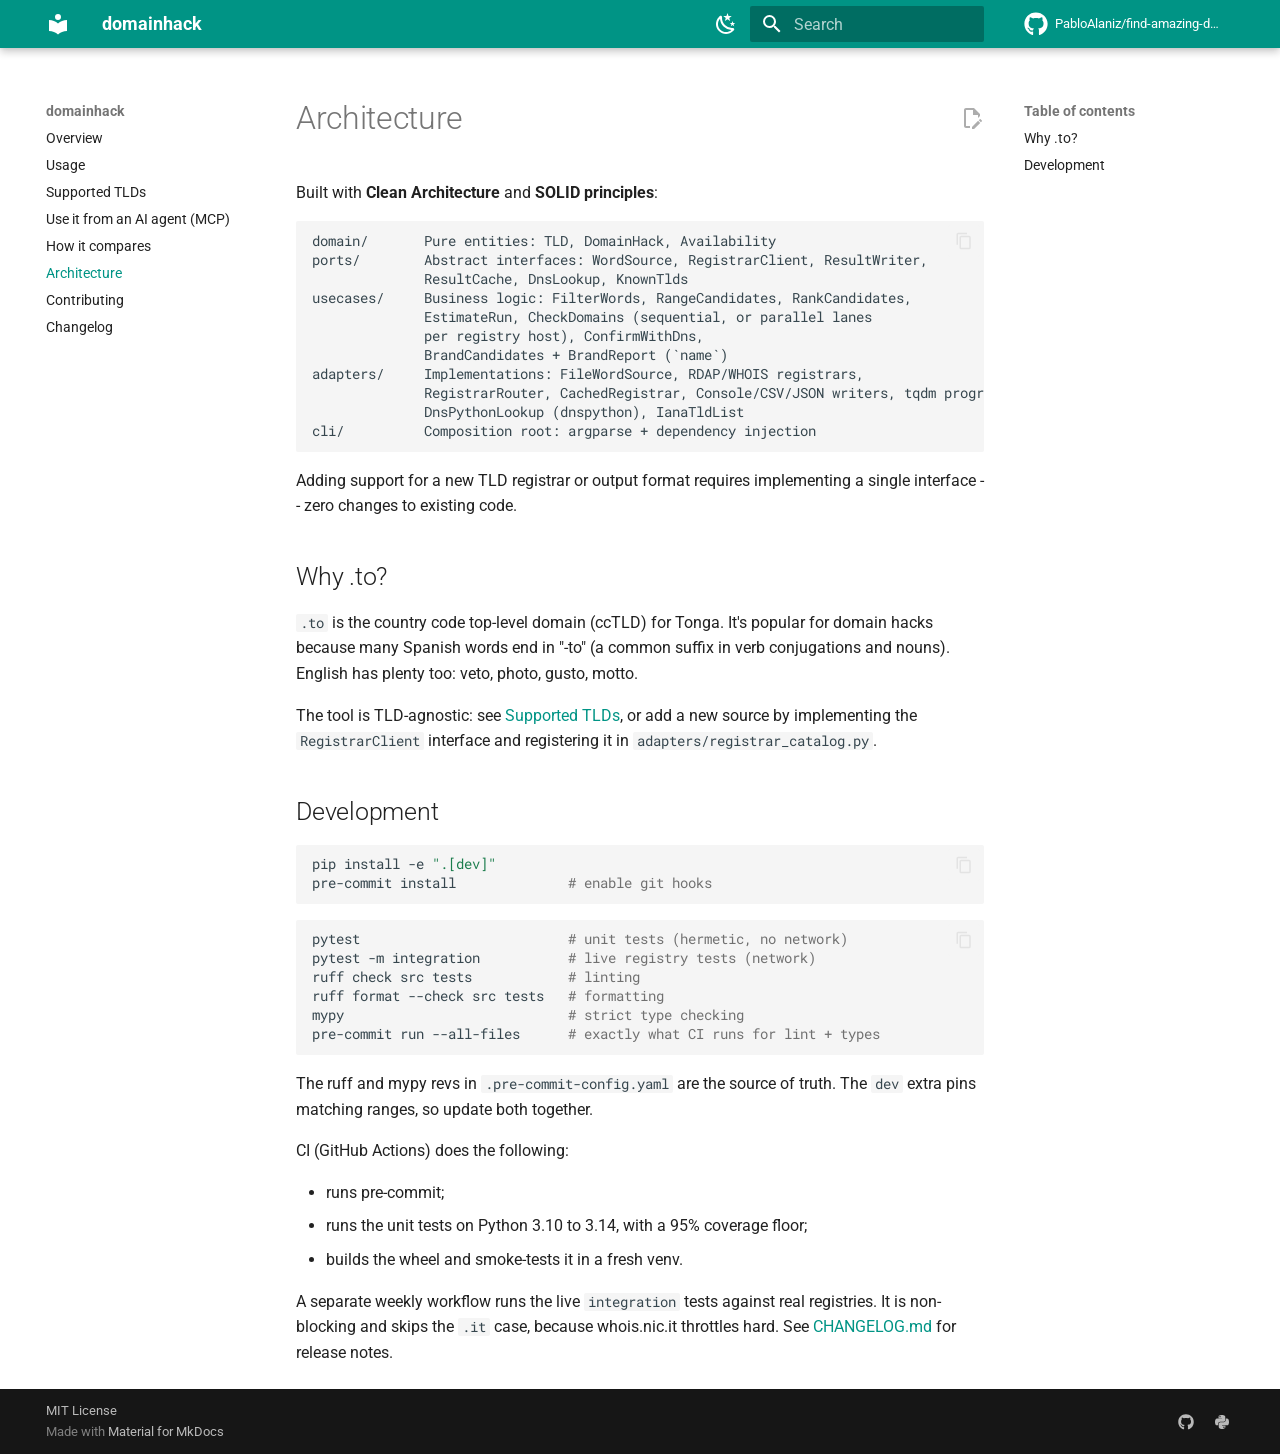
==== architecture/index.html @ 04ce9bca "Deployed 740a364 with MkDocs version: 1.6.1" ====
<!doctype html>
<html lang="en" class="no-js">
  <head>
    
      <meta charset="utf-8">
      <meta name="viewport" content="width=device-width,initial-scale=1">
      
        <meta name="description" content="Find domain hacks hiding in real words. Live RDAP and WHOIS availability checks on 170 country-code TLDs plus every generic TLD, with no API keys.">
      
      
      
        <link rel="canonical" href="https://pabloalaniz.github.io/find-amazing-domains/architecture/">
      
      
        <link rel="prev" href="../compare/">
      
      
        <link rel="next" href="../contributing/">
      
      
        
      
      
      <link rel="icon" href="../assets/images/favicon.png">
      <meta name="generator" content="mkdocs-1.6.1, mkdocs-material-9.8.0">
    
    
      
        <title>Architecture - domainhack</title>
      
    
    
      <link rel="stylesheet" href="../assets/stylesheets/main.57a0d79d.min.css">
      
        
        <link rel="stylesheet" href="../assets/stylesheets/palette.fb2fffe2.min.css">
      
      


    
    
      
    
    
      
        
        
        <link rel="preconnect" href="https://fonts.gstatic.com" crossorigin>
        <link rel="stylesheet" href="https://fonts.googleapis.com/css?family=Roboto:300,300i,400,400i,700,700i%7CRoboto+Mono:400,400i,700,700i&display=fallback">
        <style>:root{--md-text-font:"Roboto";--md-code-font:"Roboto Mono"}</style>
      
    
    
    <script>__md_scope=new URL("..",location),__md_hash=e=>[...e].reduce(((e,_)=>(e<<5)-e+_.charCodeAt(0)),0),__md_get=(e,_=localStorage,t=__md_scope)=>JSON.parse(_.getItem(t.pathname+"."+e)),__md_set=(e,_,t=localStorage,a=__md_scope)=>{try{t.setItem(a.pathname+"."+e,JSON.stringify(_))}catch(e){}}</script>
    
      

    
    
  </head>
  
  
    
    
      
    
    
    
    
    <body dir="ltr" data-md-color-scheme="default" data-md-color-primary="teal" data-md-color-accent="teal">
  
    
    <input class="md-toggle" data-md-toggle="drawer" type="checkbox" id="__drawer" autocomplete="off">
    <input class="md-toggle" data-md-toggle="search" type="checkbox" id="__search" autocomplete="off">
    <label class="md-overlay" for="__drawer"></label>
    <div data-md-component="skip">
      
        
        <a href="#architecture" class="md-skip">
          Skip to content
        </a>
      
    </div>
    <div data-md-component="announce">
      
    </div>
    
    
      

  

<header class="md-header md-header--shadow" data-md-component="header">
  <nav class="md-header__inner md-grid" aria-label="Header">
    <a href=".." title="domainhack" class="md-header__button md-logo" aria-label="domainhack" data-md-component="logo">
      
  
  <svg xmlns="http://www.w3.org/2000/svg" viewBox="0 0 24 24"><path d="M12 8a3 3 0 0 0 3-3 3 3 0 0 0-3-3 3 3 0 0 0-3 3 3 3 0 0 0 3 3m0 3.54C9.64 9.35 6.5 8 3 8v11c3.5 0 6.64 1.35 9 3.54 2.36-2.19 5.5-3.54 9-3.54V8c-3.5 0-6.64 1.35-9 3.54"/></svg>

    </a>
    <label class="md-header__button md-icon" for="__drawer">
      
      <svg xmlns="http://www.w3.org/2000/svg" viewBox="0 0 24 24"><path d="M3 6h18v2H3zm0 5h18v2H3zm0 5h18v2H3z"/></svg>
    </label>
    <div class="md-header__title" data-md-component="header-title">
      <div class="md-header__ellipsis">
        <div class="md-header__topic">
          <span class="md-ellipsis">
            domainhack
          </span>
        </div>
        <div class="md-header__topic" data-md-component="header-topic">
          <span class="md-ellipsis">
            
              Architecture
            
          </span>
        </div>
      </div>
    </div>
    
      
        <form class="md-header__option" data-md-component="palette">
  
    
    
    
    <input class="md-option" data-md-color-media="(prefers-color-scheme: light)" data-md-color-scheme="default" data-md-color-primary="teal" data-md-color-accent="teal"  aria-label="Dark mode"  type="radio" name="__palette" id="__palette_0">
    
      <label class="md-header__button md-icon" title="Dark mode" for="__palette_1" hidden>
        <svg xmlns="http://www.w3.org/2000/svg" viewBox="0 0 24 24"><path d="m17.75 4.09-2.53 1.94.91 3.06-2.63-1.81-2.63 1.81.91-3.06-2.53-1.94L12.44 4l1.06-3 1.06 3zm3.5 6.91-1.64 1.25.59 1.98-1.7-1.17-1.7 1.17.59-1.98L15.75 11l2.06-.05L18.5 9l.69 1.95zm-2.28 4.95c.83-.08 1.72 1.1 1.19 1.85-.32.45-.66.87-1.08 1.27C15.17 23 8.84 23 4.94 19.07c-3.91-3.9-3.91-10.24 0-14.14.4-.4.82-.76 1.27-1.08.75-.53 1.93.36 1.85 1.19-.27 2.86.69 5.83 2.89 8.02a9.96 9.96 0 0 0 8.02 2.89m-1.64 2.02a12.08 12.08 0 0 1-7.8-3.47c-2.17-2.19-3.33-5-3.49-7.82-2.81 3.14-2.7 7.96.31 10.98 3.02 3.01 7.84 3.12 10.98.31"/></svg>
      </label>
    
  
    
    
    
    <input class="md-option" data-md-color-media="(prefers-color-scheme: dark)" data-md-color-scheme="slate" data-md-color-primary="teal" data-md-color-accent="teal"  aria-label="Light mode"  type="radio" name="__palette" id="__palette_1">
    
      <label class="md-header__button md-icon" title="Light mode" for="__palette_0" hidden>
        <svg xmlns="http://www.w3.org/2000/svg" viewBox="0 0 24 24"><path d="M12 7a5 5 0 0 1 5 5 5 5 0 0 1-5 5 5 5 0 0 1-5-5 5 5 0 0 1 5-5m0 2a3 3 0 0 0-3 3 3 3 0 0 0 3 3 3 3 0 0 0 3-3 3 3 0 0 0-3-3m0-7 2.39 3.42C13.65 5.15 12.84 5 12 5s-1.65.15-2.39.42zM3.34 7l4.16-.35A7.2 7.2 0 0 0 5.94 8.5c-.44.74-.69 1.5-.83 2.29zm.02 10 1.76-3.77a7.131 7.131 0 0 0 2.38 4.14zM20.65 7l-1.77 3.79a7.02 7.02 0 0 0-2.38-4.15zm-.01 10-4.14.36c.59-.51 1.12-1.14 1.54-1.86.42-.73.69-1.5.83-2.29zM12 22l-2.41-3.44c.74.27 1.55.44 2.41.44.82 0 1.63-.17 2.37-.44z"/></svg>
      </label>
    
  
</form>
      
    
    
      <script>var palette=__md_get("__palette");if(palette&&palette.color){if("(prefers-color-scheme)"===palette.color.media){var media=matchMedia("(prefers-color-scheme: light)"),input=document.querySelector(media.matches?"[data-md-color-media='(prefers-color-scheme: light)']":"[data-md-color-media='(prefers-color-scheme: dark)']");palette.color.media=input.getAttribute("data-md-color-media"),palette.color.scheme=input.getAttribute("data-md-color-scheme"),palette.color.primary=input.getAttribute("data-md-color-primary"),palette.color.accent=input.getAttribute("data-md-color-accent")}for(var[key,value]of Object.entries(palette.color))document.body.setAttribute("data-md-color-"+key,value)}</script>
    
    
    
      
      
        <label class="md-header__button md-icon" for="__search">
          
          <svg xmlns="http://www.w3.org/2000/svg" viewBox="0 0 24 24"><path d="M9.5 3A6.5 6.5 0 0 1 16 9.5c0 1.61-.59 3.09-1.56 4.23l.27.27h.79l5 5-1.5 1.5-5-5v-.79l-.27-.27A6.52 6.52 0 0 1 9.5 16 6.5 6.5 0 0 1 3 9.5 6.5 6.5 0 0 1 9.5 3m0 2C7 5 5 7 5 9.5S7 14 9.5 14 14 12 14 9.5 12 5 9.5 5"/></svg>
        </label>
        <div class="md-search" data-md-component="search" role="dialog">
  <label class="md-search__overlay" for="__search"></label>
  <div class="md-search__inner" role="search">
    <form class="md-search__form" name="search">
      <input type="text" class="md-search__input" name="query" aria-label="Search" placeholder="Search" autocapitalize="off" autocorrect="off" autocomplete="off" spellcheck="false" data-md-component="search-query" required>
      <label class="md-search__icon md-icon" for="__search">
        
        <svg xmlns="http://www.w3.org/2000/svg" viewBox="0 0 24 24"><path d="M9.5 3A6.5 6.5 0 0 1 16 9.5c0 1.61-.59 3.09-1.56 4.23l.27.27h.79l5 5-1.5 1.5-5-5v-.79l-.27-.27A6.52 6.52 0 0 1 9.5 16 6.5 6.5 0 0 1 3 9.5 6.5 6.5 0 0 1 9.5 3m0 2C7 5 5 7 5 9.5S7 14 9.5 14 14 12 14 9.5 12 5 9.5 5"/></svg>
        
        <svg xmlns="http://www.w3.org/2000/svg" viewBox="0 0 24 24"><path d="M20 11v2H8l5.5 5.5-1.42 1.42L4.16 12l7.92-7.92L13.5 5.5 8 11z"/></svg>
      </label>
      <nav class="md-search__options" aria-label="Search">
        
        <button type="reset" class="md-search__icon md-icon" title="Clear" aria-label="Clear" tabindex="-1">
          
          <svg xmlns="http://www.w3.org/2000/svg" viewBox="0 0 24 24"><path d="M19 6.41 17.59 5 12 10.59 6.41 5 5 6.41 10.59 12 5 17.59 6.41 19 12 13.41 17.59 19 19 17.59 13.41 12z"/></svg>
        </button>
      </nav>
      
        <div class="md-search__suggest" data-md-component="search-suggest"></div>
      
    </form>
    <div class="md-search__output">
      <div class="md-search__scrollwrap" tabindex="0" data-md-scrollfix>
        <div class="md-search-result" data-md-component="search-result">
          <div class="md-search-result__meta">
            Initializing search
          </div>
          <ol class="md-search-result__list" role="presentation"></ol>
        </div>
      </div>
    </div>
  </div>
</div>
      
    
    
      <div class="md-header__source">
        <a href="https://github.com/PabloAlaniz/find-amazing-domains" title="Go to repository" class="md-source" data-md-component="source">
  <div class="md-source__icon md-icon">
    
    <svg xmlns="http://www.w3.org/2000/svg" viewBox="0 0 512 512"><!--! Font Awesome Free 7.1.0 by @fontawesome - https://fontawesome.com License - https://fontawesome.com/license/free (Icons: CC BY 4.0, Fonts: SIL OFL 1.1, Code: MIT License) Copyright 2025 Fonticons, Inc.--><path d="M173.9 397.4c0 2-2.3 3.6-5.2 3.6-3.3.3-5.6-1.3-5.6-3.6 0-2 2.3-3.6 5.2-3.6 3-.3 5.6 1.3 5.6 3.6m-31.1-4.5c-.7 2 1.3 4.3 4.3 4.9 2.6 1 5.6 0 6.2-2s-1.3-4.3-4.3-5.2c-2.6-.7-5.5.3-6.2 2.3m44.2-1.7c-2.9.7-4.9 2.6-4.6 4.9.3 2 2.9 3.3 5.9 2.6 2.9-.7 4.9-2.6 4.6-4.6-.3-1.9-3-3.2-5.9-2.9M252.8 8C114.1 8 8 113.3 8 252c0 110.9 69.8 205.8 169.5 239.2 12.8 2.3 17.3-5.6 17.3-12.1 0-6.2-.3-40.4-.3-61.4 0 0-70 15-84.7-29.8 0 0-11.4-29.1-27.8-36.6 0 0-22.9-15.7 1.6-15.4 0 0 24.9 2 38.6 25.8 21.9 38.6 58.6 27.5 72.9 20.9 2.3-16 8.8-27.1 16-33.7-55.9-6.2-112.3-14.3-112.3-110.5 0-27.5 7.6-41.3 23.6-58.9-2.6-6.5-11.1-33.3 2.6-67.9 20.9-6.5 69 27 69 27 20-5.6 41.5-8.5 62.8-8.5s42.8 2.9 62.8 8.5c0 0 48.1-33.6 69-27 13.7 34.7 5.2 61.4 2.6 67.9 16 17.7 25.8 31.5 25.8 58.9 0 96.5-58.9 104.2-114.8 110.5 9.2 7.9 17 22.9 17 46.4 0 33.7-.3 75.4-.3 83.6 0 6.5 4.6 14.4 17.3 12.1C436.2 457.8 504 362.9 504 252 504 113.3 391.5 8 252.8 8M105.2 352.9c-1.3 1-1 3.3.7 5.2 1.6 1.6 3.9 2.3 5.2 1 1.3-1 1-3.3-.7-5.2-1.6-1.6-3.9-2.3-5.2-1m-10.8-8.1c-.7 1.3.3 2.9 2.3 3.9 1.6 1 3.6.7 4.3-.7.7-1.3-.3-2.9-2.3-3.9-2-.6-3.6-.3-4.3.7m32.4 35.6c-1.6 1.3-1 4.3 1.3 6.2 2.3 2.3 5.2 2.6 6.5 1 1.3-1.3.7-4.3-1.3-6.2-2.2-2.3-5.2-2.6-6.5-1m-11.4-14.7c-1.6 1-1.6 3.6 0 5.9s4.3 3.3 5.6 2.3c1.6-1.3 1.6-3.9 0-6.2-1.4-2.3-4-3.3-5.6-2"/></svg>
  </div>
  <div class="md-source__repository">
    PabloAlaniz/find-amazing-domains
  </div>
</a>
      </div>
    
  </nav>
  
</header>
    
    <div class="md-container" data-md-component="container">
      
      
        
          
        
      
      <main class="md-main" data-md-component="main">
        <div class="md-main__inner md-grid">
          
            
              
              <div class="md-sidebar md-sidebar--primary" data-md-component="sidebar" data-md-type="navigation" >
                <div class="md-sidebar__scrollwrap">
                  <div class="md-sidebar__inner">
                    



<nav class="md-nav md-nav--primary" aria-label="Navigation" data-md-level="0">
  <label class="md-nav__title" for="__drawer">
    <a href=".." title="domainhack" class="md-nav__button md-logo" aria-label="domainhack" data-md-component="logo">
      
  
  <svg xmlns="http://www.w3.org/2000/svg" viewBox="0 0 24 24"><path d="M12 8a3 3 0 0 0 3-3 3 3 0 0 0-3-3 3 3 0 0 0-3 3 3 3 0 0 0 3 3m0 3.54C9.64 9.35 6.5 8 3 8v11c3.5 0 6.64 1.35 9 3.54 2.36-2.19 5.5-3.54 9-3.54V8c-3.5 0-6.64 1.35-9 3.54"/></svg>

    </a>
    domainhack
  </label>
  
    <div class="md-nav__source">
      <a href="https://github.com/PabloAlaniz/find-amazing-domains" title="Go to repository" class="md-source" data-md-component="source">
  <div class="md-source__icon md-icon">
    
    <svg xmlns="http://www.w3.org/2000/svg" viewBox="0 0 512 512"><!--! Font Awesome Free 7.1.0 by @fontawesome - https://fontawesome.com License - https://fontawesome.com/license/free (Icons: CC BY 4.0, Fonts: SIL OFL 1.1, Code: MIT License) Copyright 2025 Fonticons, Inc.--><path d="M173.9 397.4c0 2-2.3 3.6-5.2 3.6-3.3.3-5.6-1.3-5.6-3.6 0-2 2.3-3.6 5.2-3.6 3-.3 5.6 1.3 5.6 3.6m-31.1-4.5c-.7 2 1.3 4.3 4.3 4.9 2.6 1 5.6 0 6.2-2s-1.3-4.3-4.3-5.2c-2.6-.7-5.5.3-6.2 2.3m44.2-1.7c-2.9.7-4.9 2.6-4.6 4.9.3 2 2.9 3.3 5.9 2.6 2.9-.7 4.9-2.6 4.6-4.6-.3-1.9-3-3.2-5.9-2.9M252.8 8C114.1 8 8 113.3 8 252c0 110.9 69.8 205.8 169.5 239.2 12.8 2.3 17.3-5.6 17.3-12.1 0-6.2-.3-40.4-.3-61.4 0 0-70 15-84.7-29.8 0 0-11.4-29.1-27.8-36.6 0 0-22.9-15.7 1.6-15.4 0 0 24.9 2 38.6 25.8 21.9 38.6 58.6 27.5 72.9 20.9 2.3-16 8.8-27.1 16-33.7-55.9-6.2-112.3-14.3-112.3-110.5 0-27.5 7.6-41.3 23.6-58.9-2.6-6.5-11.1-33.3 2.6-67.9 20.9-6.5 69 27 69 27 20-5.6 41.5-8.5 62.8-8.5s42.8 2.9 62.8 8.5c0 0 48.1-33.6 69-27 13.7 34.7 5.2 61.4 2.6 67.9 16 17.7 25.8 31.5 25.8 58.9 0 96.5-58.9 104.2-114.8 110.5 9.2 7.9 17 22.9 17 46.4 0 33.7-.3 75.4-.3 83.6 0 6.5 4.6 14.4 17.3 12.1C436.2 457.8 504 362.9 504 252 504 113.3 391.5 8 252.8 8M105.2 352.9c-1.3 1-1 3.3.7 5.2 1.6 1.6 3.9 2.3 5.2 1 1.3-1 1-3.3-.7-5.2-1.6-1.6-3.9-2.3-5.2-1m-10.8-8.1c-.7 1.3.3 2.9 2.3 3.9 1.6 1 3.6.7 4.3-.7.7-1.3-.3-2.9-2.3-3.9-2-.6-3.6-.3-4.3.7m32.4 35.6c-1.6 1.3-1 4.3 1.3 6.2 2.3 2.3 5.2 2.6 6.5 1 1.3-1.3.7-4.3-1.3-6.2-2.2-2.3-5.2-2.6-6.5-1m-11.4-14.7c-1.6 1-1.6 3.6 0 5.9s4.3 3.3 5.6 2.3c1.6-1.3 1.6-3.9 0-6.2-1.4-2.3-4-3.3-5.6-2"/></svg>
  </div>
  <div class="md-source__repository">
    PabloAlaniz/find-amazing-domains
  </div>
</a>
    </div>
  
  <ul class="md-nav__list" data-md-scrollfix>
    
      
      
  
  
  
  
    <li class="md-nav__item">
      <a href=".." class="md-nav__link">
        
  
  
  <span class="md-ellipsis">
    
  
    Overview
  

    
  </span>
  
  

      </a>
    </li>
  

    
      
      
  
  
  
  
    <li class="md-nav__item">
      <a href="../usage/" class="md-nav__link">
        
  
  
  <span class="md-ellipsis">
    
  
    Usage
  

    
  </span>
  
  

      </a>
    </li>
  

    
      
      
  
  
  
  
    <li class="md-nav__item">
      <a href="../tlds/" class="md-nav__link">
        
  
  
  <span class="md-ellipsis">
    
  
    Supported TLDs
  

    
  </span>
  
  

      </a>
    </li>
  

    
      
      
  
  
  
  
    <li class="md-nav__item">
      <a href="../mcp/" class="md-nav__link">
        
  
  
  <span class="md-ellipsis">
    
  
    Use it from an AI agent (MCP)
  

    
  </span>
  
  

      </a>
    </li>
  

    
      
      
  
  
  
  
    <li class="md-nav__item">
      <a href="../compare/" class="md-nav__link">
        
  
  
  <span class="md-ellipsis">
    
  
    How it compares
  

    
  </span>
  
  

      </a>
    </li>
  

    
      
      
  
  
    
  
  
  
    <li class="md-nav__item md-nav__item--active">
      
      <input class="md-nav__toggle md-toggle" type="checkbox" id="__toc">
      
      
        
      
      
        <label class="md-nav__link md-nav__link--active" for="__toc">
          
  
  
  <span class="md-ellipsis">
    
  
    Architecture
  

    
  </span>
  
  

          <span class="md-nav__icon md-icon"></span>
        </label>
      
      <a href="./" class="md-nav__link md-nav__link--active">
        
  
  
  <span class="md-ellipsis">
    
  
    Architecture
  

    
  </span>
  
  

      </a>
      
        

<nav class="md-nav md-nav--secondary" aria-label="Table of contents">
  
  
  
    
  
  
    <label class="md-nav__title" for="__toc">
      <span class="md-nav__icon md-icon"></span>
      Table of contents
    </label>
    <ul class="md-nav__list" data-md-component="toc" data-md-scrollfix>
      
        <li class="md-nav__item">
  <a href="#why-to" class="md-nav__link">
    <span class="md-ellipsis">
      
        Why .to?
      
    </span>
  </a>
  
</li>
      
        <li class="md-nav__item">
  <a href="#development" class="md-nav__link">
    <span class="md-ellipsis">
      
        Development
      
    </span>
  </a>
  
</li>
      
    </ul>
  
</nav>
      
    </li>
  

    
      
      
  
  
  
  
    <li class="md-nav__item">
      <a href="../contributing/" class="md-nav__link">
        
  
  
  <span class="md-ellipsis">
    
  
    Contributing
  

    
  </span>
  
  

      </a>
    </li>
  

    
      
      
  
  
  
  
    <li class="md-nav__item">
      <a href="../changelog/" class="md-nav__link">
        
  
  
  <span class="md-ellipsis">
    
  
    Changelog
  

    
  </span>
  
  

      </a>
    </li>
  

    
  </ul>
</nav>
                  </div>
                </div>
              </div>
            
            
              
              <div class="md-sidebar md-sidebar--secondary" data-md-component="sidebar" data-md-type="toc" >
                <div class="md-sidebar__scrollwrap">
                  <div class="md-sidebar__inner">
                    

<nav class="md-nav md-nav--secondary" aria-label="Table of contents">
  
  
  
    
  
  
    <label class="md-nav__title" for="__toc">
      <span class="md-nav__icon md-icon"></span>
      Table of contents
    </label>
    <ul class="md-nav__list" data-md-component="toc" data-md-scrollfix>
      
        <li class="md-nav__item">
  <a href="#why-to" class="md-nav__link">
    <span class="md-ellipsis">
      
        Why .to?
      
    </span>
  </a>
  
</li>
      
        <li class="md-nav__item">
  <a href="#development" class="md-nav__link">
    <span class="md-ellipsis">
      
        Development
      
    </span>
  </a>
  
</li>
      
    </ul>
  
</nav>
                  </div>
                </div>
              </div>
            
          
          
            <div class="md-content" data-md-component="content">
              
              <article class="md-content__inner md-typeset">
                
                  


  
    <a href="https://github.com/PabloAlaniz/find-amazing-domains/edit/main/docs/architecture.md" title="Edit this page" class="md-content__button md-icon" rel="edit">
      
      <svg xmlns="http://www.w3.org/2000/svg" viewBox="0 0 24 24"><path d="M10 20H6V4h7v5h5v3.1l2-2V8l-6-6H6c-1.1 0-2 .9-2 2v16c0 1.1.9 2 2 2h4zm10.2-7c.1 0 .3.1.4.2l1.3 1.3c.2.2.2.6 0 .8l-1 1-2.1-2.1 1-1c.1-.1.2-.2.4-.2m0 3.9L14.1 23H12v-2.1l6.1-6.1z"/></svg>
    </a>
  
  


<h1 id="architecture">Architecture<a class="headerlink" href="#architecture" title="Permanent link">&para;</a></h1>
<p>Built with <strong>Clean Architecture</strong> and <strong>SOLID principles</strong>:</p>
<div class="highlight"><pre><span></span><code>domain/       Pure entities: TLD, DomainHack, Availability
ports/        Abstract interfaces: WordSource, RegistrarClient, ResultWriter,
              ResultCache, DnsLookup, KnownTlds
usecases/     Business logic: FilterWords, RangeCandidates, RankCandidates,
              EstimateRun, CheckDomains (sequential, or parallel lanes
              per registry host), ConfirmWithDns,
              BrandCandidates + BrandReport (`name`)
adapters/     Implementations: FileWordSource, RDAP/WHOIS registrars,
              RegistrarRouter, CachedRegistrar, Console/CSV/JSON writers, tqdm progress,
              DnsPythonLookup (dnspython), IanaTldList
cli/          Composition root: argparse + dependency injection
</code></pre></div>
<p>Adding support for a new TLD registrar or output format requires implementing a single interface -- zero changes to existing code.</p>
<h2 id="why-to">Why .to?<a class="headerlink" href="#why-to" title="Permanent link">&para;</a></h2>
<p><code>.to</code> is the country code top-level domain (ccTLD) for Tonga. It's popular for domain hacks because many Spanish words end in "-to" (a common suffix in verb conjugations and nouns). English has plenty too: veto, photo, gusto, motto.</p>
<p>The tool is TLD-agnostic: see <a href="../tlds/">Supported TLDs</a>, or add a new source by implementing the <code>RegistrarClient</code> interface and registering it in <code>adapters/registrar_catalog.py</code>.</p>
<h2 id="development">Development<a class="headerlink" href="#development" title="Permanent link">&para;</a></h2>
<div class="highlight"><pre><span></span><code>pip<span class="w"> </span>install<span class="w"> </span>-e<span class="w"> </span><span class="s2">".[dev]"</span>
pre-commit<span class="w"> </span>install<span class="w">              </span><span class="c1"># enable git hooks</span>
</code></pre></div>
<div class="highlight"><pre><span></span><code>pytest<span class="w">                          </span><span class="c1"># unit tests (hermetic, no network)</span>
pytest<span class="w"> </span>-m<span class="w"> </span>integration<span class="w">           </span><span class="c1"># live registry tests (network)</span>
ruff<span class="w"> </span>check<span class="w"> </span>src<span class="w"> </span>tests<span class="w">            </span><span class="c1"># linting</span>
ruff<span class="w"> </span>format<span class="w"> </span>--check<span class="w"> </span>src<span class="w"> </span>tests<span class="w">   </span><span class="c1"># formatting</span>
mypy<span class="w">                            </span><span class="c1"># strict type checking</span>
pre-commit<span class="w"> </span>run<span class="w"> </span>--all-files<span class="w">      </span><span class="c1"># exactly what CI runs for lint + types</span>
</code></pre></div>
<p>The ruff and mypy revs in <code>.pre-commit-config.yaml</code> are the source of truth. The <code>dev</code> extra pins matching ranges, so update both together.</p>
<p>CI (GitHub Actions) does the following:</p>
<ul>
<li>runs pre-commit;</li>
<li>runs the unit tests on Python 3.10 to 3.14, with a 95% coverage floor;</li>
<li>builds the wheel and smoke-tests it in a fresh venv.</li>
</ul>
<p>A separate weekly workflow runs the live <code>integration</code> tests against real registries. It is non-blocking and skips the <code>.it</code> case, because whois.nic.it throttles hard. See <a href="https://github.com/PabloAlaniz/find-amazing-domains/blob/main/CHANGELOG.md">CHANGELOG.md</a> for release notes.</p>












                
              </article>
            </div>
          
          
<script>var target=document.getElementById(location.hash.slice(1));target&&target.name&&(target.checked=target.name.startsWith("__tabbed_"))</script>
        </div>
        
          <button type="button" class="md-top md-icon" data-md-component="top" hidden>
  
  <svg xmlns="http://www.w3.org/2000/svg" viewBox="0 0 24 24"><path d="M13 20h-2V8l-5.5 5.5-1.42-1.42L12 4.16l7.92 7.92-1.42 1.42L13 8z"/></svg>
  Back to top
</button>
        
      </main>
      
        <footer class="md-footer">
  
  <div class="md-footer-meta md-typeset">
    <div class="md-footer-meta__inner md-grid">
      <div class="md-copyright">
  
    <div class="md-copyright__highlight">
      MIT License
    </div>
  
  
    Made with
    <a href="https://squidfunk.github.io/mkdocs-material/" target="_blank" rel="noopener">
      Material for MkDocs
    </a>
  
</div>
      
        
<div class="md-social">
  
    
    
    
    
      
      
    
    <a href="https://github.com/PabloAlaniz/find-amazing-domains" target="_blank" rel="noopener" title="github.com" class="md-social__link">
      <svg xmlns="http://www.w3.org/2000/svg" viewBox="0 0 512 512"><!--! Font Awesome Free 7.1.0 by @fontawesome - https://fontawesome.com License - https://fontawesome.com/license/free (Icons: CC BY 4.0, Fonts: SIL OFL 1.1, Code: MIT License) Copyright 2025 Fonticons, Inc.--><path d="M173.9 397.4c0 2-2.3 3.6-5.2 3.6-3.3.3-5.6-1.3-5.6-3.6 0-2 2.3-3.6 5.2-3.6 3-.3 5.6 1.3 5.6 3.6m-31.1-4.5c-.7 2 1.3 4.3 4.3 4.9 2.6 1 5.6 0 6.2-2s-1.3-4.3-4.3-5.2c-2.6-.7-5.5.3-6.2 2.3m44.2-1.7c-2.9.7-4.9 2.6-4.6 4.9.3 2 2.9 3.3 5.9 2.6 2.9-.7 4.9-2.6 4.6-4.6-.3-1.9-3-3.2-5.9-2.9M252.8 8C114.1 8 8 113.3 8 252c0 110.9 69.8 205.8 169.5 239.2 12.8 2.3 17.3-5.6 17.3-12.1 0-6.2-.3-40.4-.3-61.4 0 0-70 15-84.7-29.8 0 0-11.4-29.1-27.8-36.6 0 0-22.9-15.7 1.6-15.4 0 0 24.9 2 38.6 25.8 21.9 38.6 58.6 27.5 72.9 20.9 2.3-16 8.8-27.1 16-33.7-55.9-6.2-112.3-14.3-112.3-110.5 0-27.5 7.6-41.3 23.6-58.9-2.6-6.5-11.1-33.3 2.6-67.9 20.9-6.5 69 27 69 27 20-5.6 41.5-8.5 62.8-8.5s42.8 2.9 62.8 8.5c0 0 48.1-33.6 69-27 13.7 34.7 5.2 61.4 2.6 67.9 16 17.7 25.8 31.5 25.8 58.9 0 96.5-58.9 104.2-114.8 110.5 9.2 7.9 17 22.9 17 46.4 0 33.7-.3 75.4-.3 83.6 0 6.5 4.6 14.4 17.3 12.1C436.2 457.8 504 362.9 504 252 504 113.3 391.5 8 252.8 8M105.2 352.9c-1.3 1-1 3.3.7 5.2 1.6 1.6 3.9 2.3 5.2 1 1.3-1 1-3.3-.7-5.2-1.6-1.6-3.9-2.3-5.2-1m-10.8-8.1c-.7 1.3.3 2.9 2.3 3.9 1.6 1 3.6.7 4.3-.7.7-1.3-.3-2.9-2.3-3.9-2-.6-3.6-.3-4.3.7m32.4 35.6c-1.6 1.3-1 4.3 1.3 6.2 2.3 2.3 5.2 2.6 6.5 1 1.3-1.3.7-4.3-1.3-6.2-2.2-2.3-5.2-2.6-6.5-1m-11.4-14.7c-1.6 1-1.6 3.6 0 5.9s4.3 3.3 5.6 2.3c1.6-1.3 1.6-3.9 0-6.2-1.4-2.3-4-3.3-5.6-2"/></svg>
    </a>
  
    
    
    
    
      
      
    
    <a href="https://pypi.org/project/domainhack/" target="_blank" rel="noopener" title="pypi.org" class="md-social__link">
      <svg xmlns="http://www.w3.org/2000/svg" viewBox="0 0 448 512"><!--! Font Awesome Free 7.1.0 by @fontawesome - https://fontawesome.com License - https://fontawesome.com/license/free (Icons: CC BY 4.0, Fonts: SIL OFL 1.1, Code: MIT License) Copyright 2025 Fonticons, Inc.--><path d="M439.8 200.5c-7.7-30.9-22.3-54.2-53.4-54.2h-40.1v47.4c0 36.8-31.2 67.8-66.8 67.8H172.7c-29.2 0-53.4 25-53.4 54.3v101.8c0 29 25.2 46 53.4 54.3 33.8 9.9 66.3 11.7 106.8 0 26.9-7.8 53.4-23.5 53.4-54.3v-40.7H226.2v-13.6h160.2c31.1 0 42.6-21.7 53.4-54.2 11.2-33.5 10.7-65.7 0-108.6M286.2 444.7a20.4 20.4 0 1 1 0-40.7 20.4 20.4 0 1 1 0 40.7M167.8 248.1h106.8c29.7 0 53.4-24.5 53.4-54.3V91.9c0-29-24.4-50.7-53.4-55.6-35.8-5.9-74.7-5.6-106.8.1-45.2 8-53.4 24.7-53.4 55.6v40.7h106.9v13.6h-147c-31.1 0-58.3 18.7-66.8 54.2-9.8 40.7-10.2 66.1 0 108.6 7.6 31.6 25.7 54.2 56.8 54.2H101v-48.8c0-35.3 30.5-66.4 66.8-66.4m-6.6-183.4a20.4 20.4 0 1 1 0 40.8 20.4 20.4 0 1 1 0-40.8"/></svg>
    </a>
  
</div>
      
    </div>
  </div>
</footer>
      
    </div>
    <div class="md-dialog" data-md-component="dialog">
      <div class="md-dialog__inner md-typeset"></div>
    </div>
    
    
    
      
      
      <script id="__config" type="application/json">{"annotate": null, "base": "..", "features": ["navigation.instant", "navigation.tracking", "navigation.top", "toc.follow", "content.code.copy", "content.action.edit", "search.suggest"], "search": "../assets/javascripts/workers/search.a7633da7.min.js", "tags": null, "translations": {"clipboard.copied": "Copied to clipboard", "clipboard.copy": "Copy to clipboard", "search.result.more.one": "1 more on this page", "search.result.more.other": "# more on this page", "search.result.none": "No matching documents", "search.result.one": "1 matching document", "search.result.other": "# matching documents", "search.result.placeholder": "Type to start searching", "search.result.term.missing": "Missing", "select.version": "Select version"}, "version": null}</script>
    
    
      <script src="../assets/javascripts/bundle.c21346df.min.js"></script>
      
    
  </body>
</html>
---- assets/stylesheets/main.57a0d79d.min.css ----
@charset "UTF-8";html{box-sizing:border-box;-webkit-text-size-adjust:none;-moz-text-size-adjust:none;text-size-adjust:none}*,:after,:before{box-sizing:inherit}@media(prefers-reduced-motion){*,:after,:before{transition:none!important}}body{margin:0;-webkit-font-smoothing:antialiased;-moz-osx-font-smoothing:grayscale;--md-text-font-family:var(--md-text-font, _),
    -apple-system, BlinkMacSystemFont, Helvetica, Arial, sans-serif;--md-code-font-family:var(--md-code-font, _),
    SFMono-Regular, Consolas, Menlo, monospace}.md-typeset code:not(.focus-visible),a,button,input,label{-webkit-tap-highlight-color:transparent}a{color:inherit;text-decoration:none}hr{box-sizing:initial;display:block;height:.05rem;padding:0;overflow:visible;border:0}small{font-size:80%}sub,sup{line-height:1em}img{border-style:none}table{border-spacing:0;border-collapse:initial}td,th{font-weight:400;vertical-align:top}button{padding:0;margin:0;font-family:inherit;font-size:inherit;background:#0000;border:0}input{border:0;outline:none}:root{--md-primary-fg-color:#4051b5;--md-primary-fg-color--light:#5d6cc0;--md-primary-fg-color--dark:#303fa1;--md-primary-bg-color:#fff;--md-primary-bg-color--light:#ffffffb3;--md-accent-fg-color:#526cfe;--md-accent-fg-color--transparent:#526cfe1a;--md-accent-bg-color:#fff;--md-accent-bg-color--light:#ffffffb3;--md-typeset-table-sort-icon:url("data:image/svg+xml;charset=utf-8,<svg xmlns='http://www.w3.org/2000/svg' viewBox='0 0 24 24'><path d='m18 21-4-4h3V7h-3l4-4 4 4h-3v10h3M2 19v-2h10v2M2 13v-2h7v2M2 7V5h4v2z'/></svg>");--md-typeset-table-sort-icon--asc:url("data:image/svg+xml;charset=utf-8,<svg xmlns='http://www.w3.org/2000/svg' viewBox='0 0 24 24'><path d='M19 17h3l-4 4-4-4h3V3h2M2 17h10v2H2M6 5v2H2V5m0 6h7v2H2z'/></svg>");--md-typeset-table-sort-icon--desc:url("data:image/svg+xml;charset=utf-8,<svg xmlns='http://www.w3.org/2000/svg' viewBox='0 0 24 24'><path d='M19 7h3l-4-4-4 4h3v14h2M2 17h10v2H2M6 5v2H2V5m0 6h7v2H2z'/></svg>")}[data-md-color-scheme=default]{color-scheme:light}[data-md-color-scheme=default] img[src$="#gh-dark-mode-only"],[data-md-color-scheme=default] img[src$="#only-dark"]{display:none}:root,[data-md-color-scheme=default]{--md-hue:225deg;--md-default-fg-color:#000000de;--md-default-fg-color--light:#0000008a;--md-default-fg-color--lighter:#00000052;--md-default-fg-color--lightest:#00000012;--md-default-bg-color:#fff;--md-default-bg-color--light:#ffffffb3;--md-default-bg-color--lighter:#ffffff4d;--md-default-bg-color--lightest:#ffffff1f;--md-code-fg-color:#36464e;--md-code-bg-color:#f5f5f5;--md-code-bg-color--light:#f5f5f5b3;--md-code-bg-color--lighter:#f5f5f54d;--md-code-hl-color:#4287ff;--md-code-hl-color--light:#4287ff1a;--md-code-hl-number-color:#d52a2a;--md-code-hl-special-color:#db1457;--md-code-hl-function-color:#a846b9;--md-code-hl-constant-color:#6e59d9;--md-code-hl-keyword-color:#3f6ec6;--md-code-hl-string-color:#1c7d4d;--md-code-hl-name-color:var(--md-code-fg-color);--md-code-hl-operator-color:var(--md-default-fg-color--light);--md-code-hl-punctuation-color:var(--md-default-fg-color--light);--md-code-hl-comment-color:var(--md-default-fg-color--light);--md-code-hl-generic-color:var(--md-default-fg-color--light);--md-code-hl-variable-color:var(--md-default-fg-color--light);--md-typeset-color:var(--md-default-fg-color);--md-typeset-a-color:var(--md-primary-fg-color);--md-typeset-del-color:#f5503d26;--md-typeset-ins-color:#0bd57026;--md-typeset-kbd-color:#fafafa;--md-typeset-kbd-accent-color:#fff;--md-typeset-kbd-border-color:#b8b8b8;--md-typeset-mark-color:#ffff0080;--md-typeset-table-color:#0000001f;--md-typeset-table-color--light:#00000009;--md-admonition-fg-color:var(--md-default-fg-color);--md-admonition-bg-color:var(--md-default-bg-color);--md-warning-fg-color:#000000de;--md-warning-bg-color:#ff9;--md-footer-fg-color:#fff;--md-footer-fg-color--light:#ffffffb3;--md-footer-fg-color--lighter:#ffffff73;--md-footer-bg-color:#000000de;--md-footer-bg-color--dark:#00000052;--md-shadow-z1:0 0.2rem 0.5rem #0000000d,
    0 0 0.05rem #0000001a;--md-shadow-z2:0 0.2rem 0.5rem #0000001a,
    0 0 0.05rem #00000040;--md-shadow-z3:0 0.2rem 0.5rem #0003,
    0 0 0.05rem #00000059}.md-icon svg{display:block;width:1.2rem;height:1.2rem;fill:currentcolor}aside,body,input{font-family:var(--md-text-font-family);font-feature-settings:"kern","liga";color:var(--md-typeset-color)}code,kbd,pre{font-family:var(--md-code-font-family);font-feature-settings:"kern"}.md-typeset{font-size:.8rem;line-height:1.6;overflow-wrap:break-word;-webkit-print-color-adjust:exact;color-adjust:exact}@media print{.md-typeset{font-size:.68rem}.md-typeset code,.md-typeset kbd,.md-typeset pre{white-space:pre-wrap}}.md-typeset blockquote,.md-typeset dl,.md-typeset figure,.md-typeset ol,.md-typeset pre,.md-typeset ul{margin-top:1em;margin-bottom:1em}.md-typeset h1{margin:0 0 1.25em;font-size:2em;line-height:1.3;color:var(--md-default-fg-color--light)}.md-typeset h1,.md-typeset h2{font-weight:300;letter-spacing:-.01em}.md-typeset h2{margin:1.6em 0 .64em;font-size:1.5625em;line-height:1.4}.md-typeset h3{margin:1.6em 0 .8em;font-size:1.25em;font-weight:400;line-height:1.5;letter-spacing:-.01em}.md-typeset h2+h3{margin-top:.8em}.md-typeset h4{margin:1em 0;font-weight:700;letter-spacing:-.01em}.md-typeset h5,.md-typeset h6{margin:1.25em 0;font-size:.8em;font-weight:700;color:var(--md-default-fg-color--light);letter-spacing:-.01em}.md-typeset h5{text-transform:uppercase}.md-typeset h5 code{text-transform:none}.md-typeset hr{display:flow-root;margin:1.5em 0;border-bottom:.05rem solid var(--md-default-fg-color--lightest)}.md-typeset a{color:var(--md-typeset-a-color);word-break:break-word}.md-typeset a,.md-typeset a:before{transition:color 125ms}.md-typeset a:focus,.md-typeset a:hover{color:var(--md-accent-fg-color)}.md-typeset a:focus code,.md-typeset a:hover code{color:var(--md-accent-fg-color);background-color:var(--md-accent-fg-color--transparent)}.md-typeset a code{color:var(--md-typeset-a-color)}.md-typeset a.focus-visible{outline-color:var(--md-accent-fg-color);outline-offset:.2rem}.md-typeset code,.md-typeset kbd,.md-typeset pre{font-variant-ligatures:none;color:var(--md-code-fg-color);direction:ltr;transition:background-color 125ms}.md-typeset code{padding:0 .2941176471em;font-size:.85em;word-break:break-word;background-color:var(--md-code-bg-color);border-radius:.1rem;-webkit-box-decoration-break:clone;box-decoration-break:clone;transition:color 125ms,background-color 125ms}.md-typeset code:not(.focus-visible){outline:none}.md-typeset pre{position:relative;display:flow-root;line-height:1.4}.md-typeset pre>code{display:block;padding:.7720588235em 1.1764705882em;margin:0;overflow:auto;word-break:normal;touch-action:auto;scrollbar-color:var(--md-default-fg-color--lighter) #0000;scrollbar-width:thin;outline-color:var(--md-accent-fg-color);box-shadow:none;-webkit-box-decoration-break:slice;box-decoration-break:slice}.md-typeset pre>code:hover{scrollbar-color:var(--md-accent-fg-color) #0000}.md-typeset pre>code::-webkit-scrollbar{width:.2rem;height:.2rem}.md-typeset pre>code::-webkit-scrollbar-thumb{background-color:var(--md-default-fg-color--lighter)}.md-typeset pre>code::-webkit-scrollbar-thumb:hover{background-color:var(--md-accent-fg-color)}.md-typeset kbd{display:inline-block;padding:0 .6666666667em;font-size:.75em;color:var(--md-default-fg-color);word-break:break-word;vertical-align:text-top;background-color:var(--md-typeset-kbd-color);border-radius:.1rem;box-shadow:0 .1rem 0 .05rem var(--md-typeset-kbd-border-color),0 .1rem 0 var(--md-typeset-kbd-border-color),0 -.1rem .2rem var(--md-typeset-kbd-accent-color) inset}.md-typeset mark{color:inherit;word-break:break-word;background-color:var(--md-typeset-mark-color);-webkit-box-decoration-break:clone;box-decoration-break:clone}.md-typeset abbr{text-decoration:none;cursor:help}.md-typeset [data-preview],.md-typeset abbr{border-bottom:.05rem dotted var(--md-default-fg-color--light)}.md-typeset small{opacity:.75}[dir=ltr] .md-typeset sub,[dir=ltr] .md-typeset sup{margin-left:.078125em}[dir=rtl] .md-typeset sub,[dir=rtl] .md-typeset sup{margin-right:.078125em}[dir=ltr] .md-typeset blockquote{padding-left:.6rem;border-left:.2rem solid var(--md-default-fg-color--lighter)}[dir=rtl] .md-typeset blockquote{padding-right:.6rem;border-right:.2rem solid var(--md-default-fg-color--lighter)}.md-typeset blockquote{margin-left:0;margin-right:0;color:var(--md-default-fg-color--light)}.md-typeset ul{list-style-type:disc}.md-typeset ul[type]{list-style-type:revert-layer}[dir=ltr] .md-typeset ol,[dir=ltr] .md-typeset ol li ol,[dir=ltr] .md-typeset ol li ul,[dir=ltr] .md-typeset ul,[dir=ltr] .md-typeset ul li ol,[dir=ltr] .md-typeset ul li ul{margin-left:.625em}[dir=rtl] .md-typeset ol,[dir=rtl] .md-typeset ol li ol,[dir=rtl] .md-typeset ol li ul,[dir=rtl] .md-typeset ul,[dir=rtl] .md-typeset ul li ol,[dir=rtl] .md-typeset ul li ul{margin-right:.625em}.md-typeset ol,.md-typeset ul{padding:0}.md-typeset ol:not([hidden]),.md-typeset ul:not([hidden]){display:flow-root}.md-typeset ol ol,.md-typeset ul ol{list-style-type:lower-alpha}.md-typeset ol ol ol,.md-typeset ul ol ol{list-style-type:lower-roman}.md-typeset ol ol ol ol,.md-typeset ul ol ol ol{list-style-type:upper-alpha}.md-typeset ol ol ol ol ol,.md-typeset ul ol ol ol ol{list-style-type:upper-roman}.md-typeset ol[type],.md-typeset ul[type]{list-style-type:revert-layer}[dir=ltr] .md-typeset ol li,[dir=ltr] .md-typeset ul li{margin-left:1.25em}[dir=rtl] .md-typeset ol li,[dir=rtl] .md-typeset ul li{margin-right:1.25em}.md-typeset ol li,.md-typeset ul li{margin-bottom:.5em}.md-typeset ol li blockquote,.md-typeset ol li p,.md-typeset ul li blockquote,.md-typeset ul li p{margin:.5em 0}.md-typeset ol li:last-child,.md-typeset ul li:last-child{margin-bottom:0}.md-typeset ol li ol,.md-typeset ol li ul,.md-typeset ul li ol,.md-typeset ul li ul{margin-top:.5em;margin-bottom:.5em}[dir=ltr] .md-typeset dd{margin-left:1.875em}[dir=rtl] .md-typeset dd{margin-right:1.875em}.md-typeset dd{margin-top:1em;margin-bottom:1.5em}.md-typeset img,.md-typeset svg,.md-typeset video{max-width:100%;height:auto}.md-typeset img[align=left]{margin:1em 1em 1em 0}.md-typeset img[align=right]{margin:1em 0 1em 1em}.md-typeset img[align]:only-child{margin-top:0}.md-typeset figure{display:flow-root;width:fit-content;max-width:100%;margin:1em auto;text-align:center}.md-typeset figure img{display:block;margin:0 auto}.md-typeset figcaption{max-width:24rem;margin:1em auto;font-style:italic}.md-typeset iframe{max-width:100%}.md-typeset table:not([class]){display:inline-block;max-width:100%;overflow:auto;font-size:.64rem;touch-action:auto;background-color:var(--md-default-bg-color);border:.05rem solid var(--md-typeset-table-color);border-radius:.1rem}@media print{.md-typeset table:not([class]){display:table}}.md-typeset table:not([class])+*{margin-top:1.5em}.md-typeset table:not([class]) td>:first-child,.md-typeset table:not([class]) th>:first-child{margin-top:0}.md-typeset table:not([class]) td>:last-child,.md-typeset table:not([class]) th>:last-child{margin-bottom:0}.md-typeset table:not([class]) td:not([align]),.md-typeset table:not([class]) th:not([align]){text-align:left}[dir=rtl] .md-typeset table:not([class]) td:not([align]),[dir=rtl] .md-typeset table:not([class]) th:not([align]){text-align:right}.md-typeset table:not([class]) th{min-width:5rem;padding:.9375em 1.25em;font-weight:700;vertical-align:top}.md-typeset table:not([class]) td{padding:.9375em 1.25em;vertical-align:top;border-top:.05rem solid var(--md-typeset-table-color)}.md-typeset table:not([class]) tbody tr{transition:background-color 125ms}.md-typeset table:not([class]) tbody tr:hover{background-color:var(--md-typeset-table-color--light);box-shadow:0 .05rem 0 var(--md-default-bg-color) inset}.md-typeset table:not([class]) a{word-break:normal}.md-typeset table th[role=columnheader]{cursor:pointer}[dir=ltr] .md-typeset table th[role=columnheader]:after{margin-left:.5em}[dir=rtl] .md-typeset table th[role=columnheader]:after{margin-right:.5em}.md-typeset table th[role=columnheader]:after{display:inline-block;width:1.2em;height:1.2em;vertical-align:text-bottom;content:"";-webkit-mask-image:var(--md-typeset-table-sort-icon);mask-image:var(--md-typeset-table-sort-icon);-webkit-mask-repeat:no-repeat;mask-repeat:no-repeat;-webkit-mask-size:contain;mask-size:contain;transition:background-color 125ms}.md-typeset table th[role=columnheader]:hover:after{background-color:var(--md-default-fg-color--lighter)}.md-typeset table th[role=columnheader][aria-sort=ascending]:after{background-color:var(--md-default-fg-color--light);-webkit-mask-image:var(--md-typeset-table-sort-icon--asc);mask-image:var(--md-typeset-table-sort-icon--asc)}.md-typeset table th[role=columnheader][aria-sort=descending]:after{background-color:var(--md-default-fg-color--light);-webkit-mask-image:var(--md-typeset-table-sort-icon--desc);mask-image:var(--md-typeset-table-sort-icon--desc)}.md-typeset__scrollwrap{margin:1em -.8rem;overflow-x:auto;touch-action:auto}.md-typeset__table{display:inline-block;padding:0 .8rem;margin-bottom:.5em}@media print{.md-typeset__table{display:block}}html .md-typeset__table table{display:table;width:100%;margin:0;overflow:hidden}@media screen and (max-width:44.984375em){.md-content__inner>pre{margin:1em -.8rem}.md-content__inner>pre code{border-radius:0}}.md-typeset .md-author{position:relative;display:block;flex-shrink:0;width:1.6rem;height:1.6rem;overflow:hidden;border-radius:100%;transition:color 125ms,transform 125ms}.md-typeset .md-author img{display:block}.md-typeset .md-author--more{font-size:.6rem;font-weight:700;line-height:1.6rem;color:var(--md-default-fg-color--lighter);text-align:center;background:var(--md-default-fg-color--lightest)}.md-typeset .md-author--long{width:2.4rem;height:2.4rem}.md-typeset a.md-author{transform:scale(1)}.md-typeset a.md-author img{filter:grayscale(100%) opacity(75%);border-radius:100%;transition:filter 125ms}.md-typeset a.md-author:focus,.md-typeset a.md-author:hover{z-index:1;transform:scale(1.1)}.md-typeset a.md-author:focus img,.md-typeset a.md-author:hover img{filter:grayscale(0)}.md-banner{overflow:auto;color:var(--md-footer-fg-color);background-color:var(--md-footer-bg-color)}@media print{.md-banner{display:none}}.md-banner--warning{color:var(--md-warning-fg-color);background-color:var(--md-warning-bg-color)}.md-banner__inner{padding:0 .8rem;margin:.6rem auto;font-size:.7rem}[dir=ltr] .md-banner__button{float:right}[dir=rtl] .md-banner__button{float:left}.md-banner__button{color:inherit;cursor:pointer;transition:opacity .25s}.no-js .md-banner__button{display:none}.md-banner__button:hover{opacity:.7}html{height:100%;overflow-x:hidden;font-size:125%}@media screen and (min-width:100em){html{font-size:137.5%}}@media screen and (min-width:125em){html{font-size:150%}}body{position:relative;display:flex;flex-direction:column;width:100%;min-height:100%;font-size:.5rem;background-color:var(--md-default-bg-color)}@media print{body{display:block}}@media screen and (max-width:59.984375em){body[data-md-scrolllock]{position:fixed}}.md-grid{max-width:61rem;margin-left:auto;margin-right:auto}.md-container{display:flex;flex-grow:1;flex-direction:column}@media print{.md-container{display:block}}.md-main{flex-grow:1}.md-main__inner{display:flex;height:100%;margin-top:1.5rem}.md-ellipsis{overflow:hidden;text-overflow:ellipsis}.md-toggle{display:none}.md-option{position:absolute;width:0;height:0;opacity:0}.md-option:checked+label:not([hidden]){display:block}.md-option.focus-visible+label{outline-style:auto;outline-color:var(--md-accent-fg-color)}.md-skip{position:fixed;z-index:-1;padding:.3rem .5rem;margin:.5rem;font-size:.64rem;color:var(--md-default-bg-color);background-color:var(--md-default-fg-color);border-radius:.1rem;outline-color:var(--md-accent-fg-color);opacity:0;transform:translateY(.4rem)}.md-skip:focus{z-index:10;opacity:1;transition:transform .25s cubic-bezier(.4,0,.2,1),opacity 175ms 75ms;transform:translateY(0)}@page{margin:25mm}:root{--md-clipboard-icon:url("data:image/svg+xml;charset=utf-8,<svg xmlns='http://www.w3.org/2000/svg' viewBox='0 0 24 24'><path d='M19 21H8V7h11m0-2H8a2 2 0 0 0-2 2v14a2 2 0 0 0 2 2h11a2 2 0 0 0 2-2V7a2 2 0 0 0-2-2m-3-4H4a2 2 0 0 0-2 2v14h2V3h12z'/></svg>");--md-code-select-icon:url("data:image/svg+xml;charset=utf-8,<svg xmlns='http://www.w3.org/2000/svg' viewBox='0 0 24 24'><path d='M19 19h-4v2h4c1.1 0 2-.9 2-2v-4h-2m0-12h-4v2h4v4h2V5c0-1.1-.9-2-2-2M5 5h4V3H5c-1.1 0-2 .9-2 2v4h2m0 6H3v4c0 1.1.9 2 2 2h4v-2H5zm2-4h2v2H7zm4 0h2v2h-2zm4 0h2v2h-2zM7 7h2v2H7zm4 0h2v2h-2zm4 0h2v2h-2zm-8 8h2v2H7zm4 0h2v2h-2zm4 0h2v2h-2z'/></svg>");--md-code-copy-icon:url("data:image/svg+xml;charset=utf-8,<svg xmlns='http://www.w3.org/2000/svg' viewBox='0 0 24 24'><path d='M19 21H8V7h11m0-2H8a2 2 0 0 0-2 2v14a2 2 0 0 0 2 2h11a2 2 0 0 0 2-2V7a2 2 0 0 0-2-2m-3-4H4a2 2 0 0 0-2 2v14h2V3h12z'/></svg>")}.md-clipboard{z-index:1;width:1.5em;height:1.5em;color:var(--md-default-fg-color--lightest);cursor:pointer;border-radius:.1rem;outline-color:var(--md-accent-fg-color);outline-offset:.1rem;transition:color .25s}@media print{.md-clipboard{display:none}}.md-clipboard:not(.focus-visible){outline:none;-webkit-tap-highlight-color:transparent}:hover>.md-clipboard{color:var(--md-default-fg-color--light)}.md-clipboard:focus,.md-clipboard:hover{color:var(--md-accent-fg-color)}.md-clipboard:after{display:block;width:1.125em;height:1.125em;margin:0 auto;content:"";background-color:currentcolor;-webkit-mask-image:var(--md-clipboard-icon);mask-image:var(--md-clipboard-icon);-webkit-mask-repeat:no-repeat;mask-repeat:no-repeat;-webkit-mask-position:center;mask-position:center;-webkit-mask-size:contain;mask-size:contain}.md-clipboard--inline{cursor:pointer}.md-clipboard--inline code{transition:color .25s,background-color .25s}.md-clipboard--inline:focus code,.md-clipboard--inline:hover code{color:var(--md-accent-fg-color);background-color:var(--md-accent-fg-color--transparent)}.md-typeset .md-code__content{display:grid}.md-code__nav{position:absolute;top:.25em;right:.25em;z-index:1;display:flex;gap:.2rem;padding:.2rem;background-color:var(--md-code-bg-color--lighter);border-radius:.1rem;transition:background-color .25s}:hover>.md-code__nav{background-color:var(--md-code-bg-color--light)}.md-code__button{display:block;width:1.5em;height:1.5em;color:var(--md-default-fg-color--lightest);cursor:pointer;outline-color:var(--md-accent-fg-color);outline-offset:.1rem;transition:color .25s}:hover>*>.md-code__button{color:var(--md-default-fg-color--light)}.md-code__button.focus-visible,.md-code__button:hover{color:var(--md-accent-fg-color)}.md-code__button--active{color:var(--md-default-fg-color)!important}.md-code__button:after{display:block;width:1.125em;height:1.125em;margin:0 auto;content:"";background-color:currentcolor;-webkit-mask-repeat:no-repeat;mask-repeat:no-repeat;-webkit-mask-position:center;mask-position:center;-webkit-mask-size:contain;mask-size:contain}.md-code__button[data-md-type=select]:after{-webkit-mask-image:var(--md-code-select-icon);mask-image:var(--md-code-select-icon)}.md-code__button[data-md-type=copy]:after{-webkit-mask-image:var(--md-code-copy-icon);mask-image:var(--md-code-copy-icon)}@keyframes consent{0%{opacity:0;transform:translateY(100%)}to{opacity:1;transform:translateY(0)}}@keyframes overlay{0%{opacity:0}to{opacity:1}}.md-consent__overlay{position:fixed;top:0;z-index:5;width:100%;height:100%;background-color:#0000008a;-webkit-backdrop-filter:blur(.1rem);backdrop-filter:blur(.1rem);opacity:1;animation:overlay .25s both}.md-consent__inner{position:fixed;bottom:0;z-index:5;width:100%;max-height:100%;padding:0;overflow:auto;background-color:var(--md-default-bg-color);border:0;border-radius:.1rem;box-shadow:0 0 .2rem #0000001a,0 .2rem .4rem #0003;animation:consent .5s cubic-bezier(.1,.7,.1,1) both}.md-consent__form{padding:.8rem}.md-consent__settings{display:none;margin:1em 0}input:checked+.md-consent__settings{display:block}.md-consent__controls{margin-bottom:.8rem}.md-typeset .md-consent__controls .md-button{display:inline}@media screen and (max-width:44.984375em){.md-typeset .md-consent__controls .md-button{display:block;width:100%;margin-top:.4rem;text-align:center}}.md-consent label{cursor:pointer}.md-content{flex-grow:1;min-width:0}.md-content__inner{padding-top:.6rem;margin:0 .8rem 1.2rem}@media screen and (min-width:76.25em){[dir=ltr] .md-sidebar--primary:not([hidden])~.md-content>.md-content__inner,[dir=rtl] .md-sidebar--secondary:not([hidden])~.md-content>.md-content__inner{margin-left:1.2rem}[dir=ltr] .md-sidebar--secondary:not([hidden])~.md-content>.md-content__inner,[dir=rtl] .md-sidebar--primary:not([hidden])~.md-content>.md-content__inner{margin-right:1.2rem}}.md-content__inner:before{display:block;height:.4rem;content:""}.md-content__inner>:last-child{margin-bottom:0}[dir=ltr] .md-content__button{float:right;margin-left:.4rem}[dir=rtl] .md-content__button{float:left;margin-right:.4rem}.md-content__button{padding:0;margin:.4rem 0}@media print{.md-content__button{display:none}}.md-typeset .md-content__button{color:var(--md-default-fg-color--lighter)}.md-content__button svg{display:inline;vertical-align:top}[dir=rtl] .md-content__button svg{transform:scaleX(-1)}[dir=ltr] .md-dialog{right:.8rem}[dir=rtl] .md-dialog{left:.8rem}.md-dialog{position:fixed;bottom:.8rem;z-index:4;min-width:11.1rem;padding:.4rem .6rem;pointer-events:none;background-color:var(--md-default-fg-color);border-radius:.1rem;box-shadow:var(--md-shadow-z3);opacity:0;transition:transform 0s .4s,opacity .4s;transform:translateY(100%)}@media print{.md-dialog{display:none}}.md-dialog--active{pointer-events:auto;opacity:1;transition:transform .4s cubic-bezier(.075,.85,.175,1),opacity .4s;transform:translateY(0)}.md-dialog__inner{font-size:.7rem;color:var(--md-default-bg-color)}.md-feedback{margin:2em 0 1em;text-align:center}.md-feedback fieldset{padding:0;margin:0;border:none}.md-feedback__title{margin:1em auto;font-weight:700}.md-feedback__inner{position:relative}.md-feedback__list{position:relative;display:flex;flex-wrap:wrap;place-content:baseline center}.md-feedback__list:hover .md-icon:not(:disabled){color:var(--md-default-fg-color--lighter)}:disabled .md-feedback__list{min-height:1.8rem}.md-feedback__icon{flex-shrink:0;margin:0 .1rem;color:var(--md-default-fg-color--light);cursor:pointer;transition:color 125ms}.md-feedback__icon:not(:disabled).md-icon:hover{color:var(--md-accent-fg-color)}.md-feedback__icon:disabled{color:var(--md-default-fg-color--lightest);pointer-events:none}.md-feedback__note{position:relative;opacity:0;transition:transform .4s cubic-bezier(.1,.7,.1,1),opacity .15s;transform:translateY(.4rem)}.md-feedback__note>*{max-width:16rem;margin:0 auto}:disabled .md-feedback__note{opacity:1;transform:translateY(0)}@media print{.md-feedback,.md-footer{display:none}}.md-footer{color:var(--md-footer-fg-color);background-color:var(--md-footer-bg-color)}.md-footer__inner{justify-content:space-between;padding:.2rem;overflow:auto}.md-footer__inner:not([hidden]){display:flex}.md-footer__link{display:flex;flex-grow:.01;align-items:end;max-width:100%;margin-top:1rem;margin-bottom:.4rem;overflow:hidden;outline-color:var(--md-accent-fg-color);transition:opacity .25s}.md-footer__link:focus,.md-footer__link:hover{opacity:.7}[dir=rtl] .md-footer__link svg{transform:scaleX(-1)}@media screen and (max-width:44.984375em){.md-footer__link--prev{flex-shrink:0}.md-footer__link--prev .md-footer__title{display:none}}[dir=ltr] .md-footer__link--next{margin-left:auto}.md-footer__link--next{text-align:right}[dir=rtl] .md-footer__link--next{margin-right:auto;text-align:left}.md-footer__title{flex-grow:1;max-width:calc(100% - 2.4rem);padding:0 1rem;margin-bottom:.7rem;font-size:.9rem;white-space:nowrap}.md-footer__button{padding:.4rem;margin:.2rem}.md-footer__direction{font-size:.64rem;opacity:.7}.md-footer-meta{background-color:var(--md-footer-bg-color--dark)}.md-footer-meta__inner{display:flex;flex-wrap:wrap;justify-content:space-between;padding:.2rem}html .md-footer-meta.md-typeset a{color:var(--md-footer-fg-color--light)}html .md-footer-meta.md-typeset a:focus,html .md-footer-meta.md-typeset a:hover{color:var(--md-footer-fg-color)}.md-copyright{width:100%;padding:.4rem 0;margin:auto .6rem;font-size:.64rem;color:var(--md-footer-fg-color--lighter)}.md-copyright__highlight{color:var(--md-footer-fg-color--light)}.md-social{display:inline-flex;gap:.2rem;padding:.2rem 0 .6rem;margin:0 .4rem}@media screen and (min-width:45em){.md-copyright{width:auto}.md-social{padding:.6rem 0}}.md-social__link{display:inline-block;width:1.6rem;height:1.6rem;text-align:center}.md-social__link:before{line-height:1.9}.md-social__link svg{max-height:.8rem;vertical-align:-25%;fill:currentcolor}.md-typeset .md-button{display:inline-block;padding:.625em 2em;font-weight:700;color:var(--md-primary-fg-color);cursor:pointer;border:.1rem solid;border-radius:.1rem;transition:color 125ms,background-color 125ms,border-color 125ms}.md-typeset .md-button--primary{color:var(--md-primary-bg-color);background-color:var(--md-primary-fg-color);border-color:var(--md-primary-fg-color)}.md-typeset .md-button:focus,.md-typeset .md-button:hover{color:var(--md-accent-bg-color);background-color:var(--md-accent-fg-color);border-color:var(--md-accent-fg-color)}[dir=ltr] .md-typeset .md-input,[dir=rtl] .md-typeset .md-input{border-top-left-radius:.1rem}[dir=ltr] .md-typeset .md-input,[dir=rtl] .md-typeset .md-input{border-top-right-radius:.1rem}.md-typeset .md-input{height:1.8rem;padding:0 .6rem;font-size:.8rem;border-bottom:.1rem solid var(--md-default-fg-color--lighter);box-shadow:var(--md-shadow-z1);transition:border .25s,box-shadow .25s}.md-typeset .md-input:focus,.md-typeset .md-input:hover{border-bottom-color:var(--md-accent-fg-color);box-shadow:var(--md-shadow-z2)}.md-typeset .md-input--stretch{width:100%}.md-header{position:sticky;left:0;right:0;top:0;z-index:4;display:block;color:var(--md-primary-bg-color);background-color:var(--md-primary-fg-color);box-shadow:0 0 .2rem #0000,0 .2rem .4rem #0000}@media print{.md-header{display:none}}.md-header[hidden]{transition:transform .25s cubic-bezier(.8,0,.6,1),box-shadow .25s;transform:translateY(-100%)}.md-header--shadow{box-shadow:0 0 .2rem #0000001a,0 .2rem .4rem #0003;transition:transform .25s cubic-bezier(.1,.7,.1,1),box-shadow .25s}.md-header__inner{display:flex;align-items:center;padding:0 .2rem}.md-header__button{position:relative;z-index:1;padding:.4rem;margin:.2rem;color:currentcolor;vertical-align:middle;cursor:pointer;outline-color:var(--md-accent-fg-color);transition:opacity .25s}.md-header__button:hover{opacity:.7}.md-header__button:not([hidden]){display:inline-block}.md-header__button:not(.focus-visible){outline:none;-webkit-tap-highlight-color:transparent}.md-header__button.md-logo{padding:.4rem;margin:.2rem}@media screen and (max-width:76.234375em){.md-header__button.md-logo{display:none}}.md-header__button.md-logo img,.md-header__button.md-logo svg{display:block;width:auto;height:1.2rem;fill:currentcolor}@media screen and (min-width:60em){.md-header__button[for=__search]{display:none}}.no-js .md-header__button[for=__search]{display:none}[dir=rtl] .md-header__button[for=__search] svg{transform:scaleX(-1)}@media screen and (min-width:76.25em){.md-header__button[for=__drawer]{display:none}}.md-header__topic{position:absolute;display:flex;max-width:100%;white-space:nowrap;transition:transform .4s cubic-bezier(.1,.7,.1,1),opacity .15s}.md-header__topic+.md-header__topic{z-index:-1;pointer-events:none;opacity:0;transition:transform .4s cubic-bezier(1,.7,.1,.1),opacity .15s;transform:translateX(1.25rem)}[dir=rtl] .md-header__topic+.md-header__topic{transform:translateX(-1.25rem)}.md-draft,.md-header__topic:first-child,.md-nav__title{font-weight:700}[dir=ltr] .md-header__title{margin-left:1rem;margin-right:.4rem}[dir=rtl] .md-header__title{margin-right:1rem;margin-left:.4rem}.md-header__title{flex-grow:1;height:2.4rem;font-size:.9rem;line-height:2.4rem}.md-header__title--active .md-header__topic{z-index:-1;pointer-events:none;opacity:0;transition:transform .4s cubic-bezier(1,.7,.1,.1),opacity .15s;transform:translateX(-1.25rem)}[dir=rtl] .md-header__title--active .md-header__topic{transform:translateX(1.25rem)}.md-header__title--active .md-header__topic+.md-header__topic{z-index:0;pointer-events:auto;opacity:1;transition:transform .4s cubic-bezier(.1,.7,.1,1),opacity .15s;transform:translateX(0)}.md-header__title>.md-header__ellipsis{position:relative;width:100%;height:100%}.md-header__option{display:flex;flex-shrink:0;max-width:100%;white-space:nowrap;transition:max-width 0s .25s,opacity .25s .25s}[data-md-toggle=search]:checked~.md-header .md-header__option{max-width:0;opacity:0;transition:max-width,opacity}.md-header__option>input{bottom:0}.md-header__source{display:none}@media screen and (min-width:60em){[dir=ltr] .md-header__source{margin-left:1rem}[dir=rtl] .md-header__source{margin-right:1rem}.md-header__source{display:block;width:11.7rem;max-width:11.7rem}}@media screen and (min-width:76.25em){[dir=ltr] .md-header__source{margin-left:1.4rem}[dir=rtl] .md-header__source{margin-right:1.4rem}}.md-meta{font-size:.7rem;line-height:1.3;color:var(--md-default-fg-color--light)}.md-meta__list{display:inline-flex;flex-wrap:wrap;padding:0;margin:0;list-style:none}.md-meta__item:not(:last-child):after{margin-left:.2rem;margin-right:.2rem;content:"·"}.md-meta__link{color:var(--md-typeset-a-color)}.md-meta__link:focus,.md-meta__link:hover{color:var(--md-accent-fg-color)}.md-draft{display:inline-block;padding-left:.5714285714em;padding-right:.5714285714em;color:#fff;background-color:#ff1744;border-radius:.125em}:root{--md-nav-icon--prev:url("data:image/svg+xml;charset=utf-8,<svg xmlns='http://www.w3.org/2000/svg' viewBox='0 0 24 24'><path d='M20 11v2H8l5.5 5.5-1.42 1.42L4.16 12l7.92-7.92L13.5 5.5 8 11z'/></svg>");--md-nav-icon--next:url("data:image/svg+xml;charset=utf-8,<svg xmlns='http://www.w3.org/2000/svg' viewBox='0 0 24 24'><path d='M8.59 16.58 13.17 12 8.59 7.41 10 6l6 6-6 6z'/></svg>");--md-toc-icon:url("data:image/svg+xml;charset=utf-8,<svg xmlns='http://www.w3.org/2000/svg' viewBox='0 0 24 24'><path d='M3 9h14V7H3zm0 4h14v-2H3zm0 4h14v-2H3zm16 0h2v-2h-2zm0-10v2h2V7zm0 6h2v-2h-2z'/></svg>");--md-path-icon:url("data:image/svg+xml;charset=utf-8,<svg xmlns='http://www.w3.org/2000/svg' viewBox='0 0 24 24'><path d='M8.59 16.58 13.17 12 8.59 7.41 10 6l6 6-6 6z'/></svg>");--md-post-pin-icon:url("data:image/svg+xml;charset=utf-8,<svg xmlns='http://www.w3.org/2000/svg' viewBox='0 0 24 24'><path d='M16 12V4h1V2H7v2h1v8l-2 2v2h5.2v6h1.6v-6H18v-2z'/></svg>");--md-progress-value:0;--md-progress-delay:400ms;--md-search-result-icon:url("data:image/svg+xml;charset=utf-8,<svg xmlns='http://www.w3.org/2000/svg' viewBox='0 0 24 24'><path d='M14 2H6a2 2 0 0 0-2 2v16a2 2 0 0 0 2 2h7c-.41-.25-.8-.56-1.14-.9-.33-.33-.61-.7-.86-1.1H6V4h7v5h5v1.18c.71.16 1.39.43 2 .82V8zm6.31 16.9c1.33-2.11.69-4.9-1.4-6.22-2.11-1.33-4.91-.68-6.22 1.4-1.34 2.11-.69 4.89 1.4 6.22 1.46.93 3.32.93 4.79.02L22 23.39 23.39 22zm-3.81.1a2.5 2.5 0 0 1-2.5-2.5 2.5 2.5 0 0 1 2.5-2.5 2.5 2.5 0 0 1 2.5 2.5 2.5 2.5 0 0 1-2.5 2.5'/></svg>")}.md-nav,.md-nav__link .md-typeset{font-size:.7rem;line-height:1.3}.md-nav__title{display:block;padding:0 .6rem;overflow:hidden;color:var(--md-default-fg-color--light);text-overflow:ellipsis}.md-nav__title .md-nav__button{display:none}.md-nav__title .md-nav__button img{width:auto;height:100%}.md-nav__title .md-nav__button.md-logo img,.md-nav__title .md-nav__button.md-logo svg{display:block;width:auto;max-width:100%;height:2.4rem;object-fit:contain;fill:currentcolor}.md-nav__list{padding:0;margin:0;list-style:none}.md-nav__link{display:flex;gap:.4rem;align-items:flex-start;margin-top:.625em;scroll-snap-align:start;transition:color 125ms}.md-nav__link--passed,.md-nav__link--passed code{color:var(--md-default-fg-color--light)}.md-nav__item .md-nav__link--active,.md-nav__item .md-nav__link--active code{color:var(--md-typeset-a-color)}.md-nav__link .md-ellipsis{position:relative}.md-nav__link .md-ellipsis code{word-break:normal}[dir=ltr] .md-nav__link .md-icon:last-child{margin-left:auto}[dir=rtl] .md-nav__link .md-icon:last-child{margin-right:auto}.md-nav__link svg{position:relative;flex-shrink:0;height:1.3em;fill:currentcolor}.md-nav__link[for]:focus,.md-nav__link[for]:hover,.md-nav__link[href]:focus,.md-nav__link[href]:hover{color:var(--md-accent-fg-color);cursor:pointer}.md-nav__link[for]:focus code,.md-nav__link[for]:hover code,.md-nav__link[href]:focus code,.md-nav__link[href]:hover code{color:var(--md-accent-fg-color);background-color:var(--md-accent-fg-color--transparent)}.md-nav__link.focus-visible,.md-pagination__link.focus-visible{outline-color:var(--md-accent-fg-color);outline-offset:.2rem}.md-nav--primary .md-nav__link[for=__toc]{display:none}.md-nav--primary .md-nav__link[for=__toc] .md-icon:after{display:block;width:100%;height:100%;background-color:currentcolor;-webkit-mask-image:var(--md-toc-icon);mask-image:var(--md-toc-icon)}.md-nav--primary .md-nav__link[for=__toc]~.md-nav,.md-nav__source{display:none}.md-nav__container>.md-nav__link{margin-top:0}.md-nav__container>.md-nav__link:first-child{flex-grow:1;min-width:0}.md-nav__icon{flex-shrink:0}@media screen and (max-width:76.234375em){.md-nav--primary,.md-nav--primary .md-nav{position:absolute;left:0;right:0;top:0;z-index:1;display:flex;flex-direction:column;height:100%;background-color:var(--md-default-bg-color)}.md-nav--primary .md-nav__item,.md-nav--primary .md-nav__title{font-size:.8rem;line-height:1.5}.md-nav--primary .md-nav__title{position:relative;height:5.6rem;padding:3rem .8rem .2rem;line-height:2.4rem;color:var(--md-default-fg-color--light);white-space:nowrap;cursor:pointer;background-color:var(--md-default-fg-color--lightest)}[dir=ltr] .md-nav--primary .md-nav__title .md-nav__icon{left:.4rem}[dir=rtl] .md-nav--primary .md-nav__title .md-nav__icon{right:.4rem}.md-nav--primary .md-nav__title .md-nav__icon{position:absolute;top:.4rem;display:block;width:1.2rem;height:1.2rem;margin:.2rem}.md-nav--primary .md-nav__title .md-nav__icon:after{display:block;width:100%;height:100%;content:"";background-color:currentcolor;-webkit-mask-image:var(--md-nav-icon--prev);mask-image:var(--md-nav-icon--prev);-webkit-mask-repeat:no-repeat;mask-repeat:no-repeat;-webkit-mask-position:center;mask-position:center;-webkit-mask-size:contain;mask-size:contain}.md-nav--primary .md-nav__title~.md-nav__list{overflow-y:auto;touch-action:pan-y;scroll-snap-type:y mandatory;background-color:var(--md-default-bg-color);box-shadow:0 .05rem 0 var(--md-default-fg-color--lightest) inset}.md-nav--primary .md-nav__title~.md-nav__list>:first-child{border-top:0}.md-nav--primary .md-nav__title[for=__drawer]{font-weight:700;color:var(--md-primary-bg-color);background-color:var(--md-primary-fg-color)}.md-nav--primary .md-nav__title .md-logo{position:absolute;left:.2rem;right:.2rem;top:.2rem;display:block;padding:.4rem;margin:.2rem}.md-nav--primary .md-nav__list{flex:1}.md-nav--primary .md-nav__item{border-top:.05rem solid var(--md-default-fg-color--lightest)}.md-nav--primary .md-nav__item--active>.md-nav__link{color:var(--md-typeset-a-color)}.md-nav--primary .md-nav__item--active>.md-nav__link:focus,.md-nav--primary .md-nav__item--active>.md-nav__link:hover{color:var(--md-accent-fg-color)}.md-nav--primary .md-nav__link{padding:.6rem .8rem;margin-top:0}.md-nav--primary .md-nav__link svg{margin-top:.1em}.md-nav--primary .md-nav__link>.md-nav__link{padding:0}[dir=ltr] .md-nav--primary .md-nav__link .md-nav__icon{margin-right:-.2rem}[dir=rtl] .md-nav--primary .md-nav__link .md-nav__icon{margin-left:-.2rem}.md-nav--primary .md-nav__link .md-nav__icon{width:1.2rem;height:1.2rem;font-size:1.2rem}.md-nav--primary .md-nav__link .md-nav__icon:after{display:block;width:100%;height:100%;content:"";background-color:currentcolor;-webkit-mask-image:var(--md-nav-icon--next);mask-image:var(--md-nav-icon--next);-webkit-mask-repeat:no-repeat;mask-repeat:no-repeat;-webkit-mask-position:center;mask-position:center;-webkit-mask-size:contain;mask-size:contain}[dir=rtl] .md-nav--primary .md-nav__icon:after{transform:scale(-1)}.md-nav--primary .md-nav--secondary .md-nav{position:static;background-color:initial}[dir=ltr] .md-nav--primary .md-nav--secondary .md-nav .md-nav__link{padding-left:1.4rem}[dir=rtl] .md-nav--primary .md-nav--secondary .md-nav .md-nav__link{padding-right:1.4rem}[dir=ltr] .md-nav--primary .md-nav--secondary .md-nav .md-nav .md-nav__link{padding-left:2rem}[dir=rtl] .md-nav--primary .md-nav--secondary .md-nav .md-nav .md-nav__link{padding-right:2rem}[dir=ltr] .md-nav--primary .md-nav--secondary .md-nav .md-nav .md-nav .md-nav__link{padding-left:2.6rem}[dir=rtl] .md-nav--primary .md-nav--secondary .md-nav .md-nav .md-nav .md-nav__link{padding-right:2.6rem}[dir=ltr] .md-nav--primary .md-nav--secondary .md-nav .md-nav .md-nav .md-nav .md-nav__link{padding-left:3.2rem}[dir=rtl] .md-nav--primary .md-nav--secondary .md-nav .md-nav .md-nav .md-nav .md-nav__link{padding-right:3.2rem}.md-nav--secondary{background-color:initial}.md-nav__toggle~.md-nav{display:flex;opacity:0;transition:transform .25s cubic-bezier(.8,0,.6,1),opacity 125ms 50ms;transform:translateX(100%)}[dir=rtl] .md-nav__toggle~.md-nav{transform:translateX(-100%)}.md-nav__toggle:checked~.md-nav{opacity:1;transition:transform .25s cubic-bezier(.4,0,.2,1),opacity 125ms 125ms;transform:translateX(0)}.md-nav__toggle:checked~.md-nav>.md-nav__list{backface-visibility:hidden}}@media screen and (max-width:59.984375em){.md-nav--primary .md-nav__link[for=__toc]{display:flex}.md-nav--primary .md-nav__link[for=__toc] .md-icon:after{content:""}.md-nav--primary .md-nav__link[for=__toc]+.md-nav__link{display:none}.md-nav--primary .md-nav__link[for=__toc]~.md-nav{display:flex}.md-nav__source{display:block;padding:0 .2rem;color:var(--md-primary-bg-color);background-color:var(--md-primary-fg-color--dark)}}@media screen and (min-width:60em) and (max-width:76.234375em){.md-nav--integrated .md-nav__link[for=__toc]{display:flex}.md-nav--integrated .md-nav__link[for=__toc] .md-icon:after{content:""}.md-nav--integrated .md-nav__link[for=__toc]+.md-nav__link{display:none}.md-nav--integrated .md-nav__link[for=__toc]~.md-nav{display:flex}}@media screen and (min-width:60em){.md-nav{margin-bottom:-.4rem}.md-nav--secondary .md-nav__title{position:sticky;top:0;z-index:1;background:var(--md-default-bg-color);box-shadow:0 0 .4rem .4rem var(--md-default-bg-color)}.md-nav--secondary .md-nav__title[for=__toc]{scroll-snap-align:start}.md-nav--secondary .md-nav__title .md-nav__icon{display:none}[dir=ltr] .md-nav--secondary .md-nav__list{padding-left:.6rem}[dir=rtl] .md-nav--secondary .md-nav__list{padding-right:.6rem}.md-nav--secondary .md-nav__list{padding-bottom:.4rem}[dir=ltr] .md-nav--secondary .md-nav__item>.md-nav__link{margin-right:.4rem}[dir=rtl] .md-nav--secondary .md-nav__item>.md-nav__link{margin-left:.4rem}}@media screen and (min-width:76.25em){.md-nav{margin-bottom:-.4rem;transition:max-height .25s cubic-bezier(.86,0,.07,1)}.md-nav--primary .md-nav__title{position:sticky;top:0;z-index:1;background:var(--md-default-bg-color);box-shadow:0 0 .4rem .4rem var(--md-default-bg-color)}.md-nav--primary .md-nav__title[for=__drawer]{scroll-snap-align:start}.md-nav--primary .md-nav__title .md-nav__icon{display:none}[dir=ltr] .md-nav--primary .md-nav__list{padding-left:.6rem}[dir=rtl] .md-nav--primary .md-nav__list{padding-right:.6rem}.md-nav--primary .md-nav__list{padding-bottom:.4rem}[dir=ltr] .md-nav--primary .md-nav__item>.md-nav__link{margin-right:.4rem}[dir=rtl] .md-nav--primary .md-nav__item>.md-nav__link{margin-left:.4rem}.md-nav__toggle~.md-nav{display:grid;grid-template-rows:minmax(.4rem,0fr);visibility:collapse;opacity:0;transition:grid-template-rows .25s cubic-bezier(.86,0,.07,1),opacity .25s,visibility 0s .25s}.md-nav__toggle~.md-nav>.md-nav__list{overflow:hidden}.md-nav__toggle.md-toggle--indeterminate~.md-nav,.md-nav__toggle:checked~.md-nav{grid-template-rows:minmax(.4rem,1fr);visibility:visible;opacity:1;transition:grid-template-rows .25s cubic-bezier(.86,0,.07,1),opacity .15s .1s,visibility}.md-nav__toggle.md-toggle--indeterminate~.md-nav{transition:none}.md-nav__item--nested>.md-nav>.md-nav__title{display:none}.md-nav__item--section{display:block;margin:1.25em 0}.md-nav__item--section:last-child{margin-bottom:0}.md-nav__item--section>.md-nav__link{font-weight:700}.md-nav--lifted>.md-nav__list>.md-nav__item>[for],.md-nav__item--section>.md-nav__link[for]{color:var(--md-default-fg-color--light)}.md-nav--lifted>.md-nav__list>.md-nav__item--active>.md-nav__link:not(.md-nav__container),.md-nav__item--section>.md-nav__link:not(.md-nav__container){pointer-events:none}.md-nav__item--section>.md-nav__link .md-icon,.md-nav__item--section>.md-nav__link>[for]{display:none}[dir=ltr] .md-nav__item--section>.md-nav{margin-left:-.6rem}[dir=rtl] .md-nav__item--section>.md-nav{margin-right:-.6rem}.md-nav__item--section>.md-nav{display:block;visibility:visible;opacity:1}.md-nav__item--section>.md-nav>.md-nav__list>.md-nav__item{padding:0}.md-nav__icon{width:.9rem;height:.9rem;border-radius:100%;transition:background-color .25s}.md-nav__icon:hover{background-color:var(--md-accent-fg-color--transparent)}.md-nav__icon:after{display:inline-block;width:100%;height:100%;vertical-align:-.1rem;content:"";background-color:currentcolor;border-radius:100%;-webkit-mask-image:var(--md-nav-icon--next);mask-image:var(--md-nav-icon--next);-webkit-mask-repeat:no-repeat;mask-repeat:no-repeat;-webkit-mask-position:center;mask-position:center;-webkit-mask-size:contain;mask-size:contain;transition:transform .25s}[dir=rtl] .md-nav__icon:after{transform:rotate(180deg)}.md-nav__item--nested .md-nav__toggle:checked~.md-nav__link .md-nav__icon:after,.md-nav__item--nested .md-toggle--indeterminate~.md-nav__link .md-nav__icon:after{transform:rotate(90deg)}.md-nav--lifted>.md-nav__list>.md-nav__item,.md-nav--lifted>.md-nav__title{display:none}.md-nav--lifted>.md-nav__list>.md-nav__item--active{display:block}.md-nav--lifted>.md-nav__list>.md-nav__item--active>.md-nav__link{position:sticky;top:0;z-index:1;margin-top:0;background:var(--md-default-bg-color);box-shadow:0 0 .4rem .4rem var(--md-default-bg-color)}.md-nav--lifted>.md-nav__list>.md-nav__item--active.md-nav__item--section{margin:0}[dir=ltr] .md-nav--lifted>.md-nav__list>.md-nav__item>.md-nav:not(.md-nav--secondary){margin-left:-.6rem}[dir=rtl] .md-nav--lifted>.md-nav__list>.md-nav__item>.md-nav:not(.md-nav--secondary){margin-right:-.6rem}.md-nav--lifted .md-nav[data-md-level="1"]{grid-template-rows:minmax(.4rem,1fr);visibility:visible;opacity:1}[dir=ltr] .md-nav--integrated>.md-nav__list>.md-nav__item--active .md-nav--secondary{border-left:.05rem solid var(--md-primary-fg-color)}[dir=rtl] .md-nav--integrated>.md-nav__list>.md-nav__item--active .md-nav--secondary{border-right:.05rem solid var(--md-primary-fg-color)}.md-nav--integrated>.md-nav__list>.md-nav__item--active .md-nav--secondary{display:block;margin-bottom:1.25em;visibility:visible;opacity:1}.md-nav--integrated>.md-nav__list>.md-nav__item--active .md-nav--secondary>.md-nav__list{padding-bottom:0;overflow:visible}.md-nav--integrated>.md-nav__list>.md-nav__item--active .md-nav--secondary>.md-nav__title{display:none}}.md-pagination{gap:.4rem;font-size:.8rem;font-weight:700}.md-pagination,.md-pagination>*{display:flex;align-items:center;justify-content:center}.md-pagination>*{min-width:1.8rem;height:1.8rem;text-align:center;border-radius:.2rem}.md-pagination__current{color:var(--md-default-fg-color--light);background-color:var(--md-default-fg-color--lightest)}.md-pagination__link{transition:color 125ms,background-color 125ms}.md-pagination__link:focus,.md-pagination__link:hover{color:var(--md-accent-fg-color);background-color:var(--md-accent-fg-color--transparent)}.md-pagination__link:focus svg,.md-pagination__link:hover svg{color:var(--md-accent-fg-color)}.md-pagination__link svg{display:block;width:1.2rem;max-height:100%;color:var(--md-default-fg-color--lighter);fill:currentcolor}.md-path{padding-top:1.2rem;margin:0 .8rem;overflow:auto;font-size:.7rem}.md-path:not([hidden]){display:block}@media screen and (min-width:76.25em){.md-path{margin:0 1.2rem}}.md-path__list{display:flex;gap:.2rem;align-items:center;padding:0;margin:0;list-style:none}.md-path__item:not(:first-child){display:inline-flex;gap:.2rem;white-space:nowrap}.md-path__item:not(:first-child):before{display:inline;width:.8rem;height:.8rem;content:"";background-color:var(--md-default-fg-color--lighter);-webkit-mask-image:var(--md-path-icon);mask-image:var(--md-path-icon)}.md-path__link{display:flex;align-items:center;color:var(--md-default-fg-color--light)}.md-path__link:focus,.md-path__link:hover,.md-post .md-post__meta a:focus,.md-post .md-post__meta a:hover{color:var(--md-accent-fg-color)}.md-post__back{padding-bottom:1.2rem;margin-bottom:1.2rem;border-bottom:.05rem solid var(--md-default-fg-color--lightest)}@media screen and (max-width:76.234375em){.md-post__back{display:none}}[dir=rtl] .md-post__back svg{transform:scaleX(-1)}.md-post__authors{display:flex;flex-direction:column;gap:.6rem;margin:0 .6rem 1.2rem}.md-post .md-post__meta a{transition:color 125ms}.md-post__title{font-weight:700;color:var(--md-default-fg-color--light)}.md-post--excerpt{margin-bottom:3.2rem}.md-post--excerpt .md-post__header{display:flex;gap:.6rem;align-items:center;min-height:1.6rem}.md-post--excerpt .md-post__authors{display:inline-flex;flex-direction:row;gap:.2rem;align-items:center;min-height:2.4rem;margin:0}[dir=ltr] .md-post--excerpt .md-post__meta .md-meta__list{margin-right:.4rem}[dir=rtl] .md-post--excerpt .md-post__meta .md-meta__list{margin-left:.4rem}.md-post--excerpt .md-post__content>:first-child{--md-scroll-margin:6rem;margin-top:0}.md-post>.md-nav--secondary{margin:1em 0}.md-pin{padding:.2rem;margin-top:-.05rem;background:var(--md-default-fg-color--lightest);border-radius:1rem}.md-pin:after{display:block;width:.6rem;height:.6rem;margin:0 auto;content:"";background-color:currentcolor;-webkit-mask-image:var(--md-post-pin-icon);mask-image:var(--md-post-pin-icon);-webkit-mask-repeat:no-repeat;mask-repeat:no-repeat;-webkit-mask-position:center;mask-position:center;-webkit-mask-size:contain;mask-size:contain}.md-profile{display:flex;gap:.6rem;align-items:center;width:100%;font-size:.7rem;line-height:1.4}.md-profile__description{flex-grow:1}.md-content--post{display:flex}.md-content--post>.md-content__inner{flex-grow:1;min-width:0}@media screen and (min-width:76.25em){[dir=ltr] .md-content--post>.md-content__inner{margin-left:1.2rem}[dir=rtl] .md-content--post>.md-content__inner{margin-right:1.2rem}}@media screen and (max-width:76.234375em){.md-content--post{flex-flow:column-reverse}.md-sidebar.md-sidebar--post{position:static;width:100%;padding:0}.md-sidebar.md-sidebar--post .md-sidebar__scrollwrap{overflow:visible}.md-sidebar.md-sidebar--post .md-sidebar__inner{padding:0}.md-sidebar.md-sidebar--post .md-post__meta{margin-left:.6rem;margin-right:.6rem}.md-sidebar.md-sidebar--post .md-nav__item{display:inline;border:none}.md-sidebar.md-sidebar--post .md-nav__list{display:inline-flex;flex-wrap:wrap;gap:.6rem;padding-top:.6rem;padding-bottom:.6rem}.md-sidebar.md-sidebar--post .md-nav__link{padding:0}.md-sidebar.md-sidebar--post .md-nav{position:static;height:auto;margin-bottom:0}}.md-progress{position:fixed;top:0;z-index:4;width:100%;height:.075rem;background:var(--md-primary-bg-color);opacity:min(clamp(0,var(--md-progress-value),1),clamp(0,100 - var(--md-progress-value),1));transition:transform .5s cubic-bezier(.19,1,.22,1),opacity .25s var(--md-progress-delay);transform:scaleX(calc(var(--md-progress-value) * 1%));transform-origin:left}.md-search{position:relative}.no-js .md-search{display:none}.md-search__overlay{z-index:1;opacity:0}@media screen and (max-width:59.984375em){[dir=ltr] .md-search__overlay{left:-2.2rem}[dir=rtl] .md-search__overlay{right:-2.2rem}.md-search__overlay{position:absolute;top:-1rem;width:2rem;height:2rem;overflow:hidden;pointer-events:none;background-color:var(--md-default-bg-color);border-radius:1rem;transition:transform .3s .1s,opacity .2s .2s;transform-origin:center}[data-md-toggle=search]:checked~.md-header .md-search__overlay{opacity:1;transition:transform .4s,opacity .1s}}@media screen and (min-width:60em){.md-search{padding:.2rem 0}[dir=ltr] .md-search__overlay{left:0}[dir=rtl] .md-search__overlay{right:0}.md-search__overlay{position:fixed;top:0;width:0;height:0;cursor:pointer;background-color:#0000008a;transition:width 0s .25s,height 0s .25s,opacity .25s}[data-md-toggle=search]:checked~.md-header .md-search__overlay{width:100%;height:200vh;opacity:1;transition:width,height,opacity .25s}}@media screen and (max-width:29.984375em){[data-md-toggle=search]:checked~.md-header .md-search__overlay{transform:scale(45)}}@media screen and (min-width:30em) and (max-width:44.984375em){[data-md-toggle=search]:checked~.md-header .md-search__overlay{transform:scale(60)}}@media screen and (min-width:45em) and (max-width:59.984375em){[data-md-toggle=search]:checked~.md-header .md-search__overlay{transform:scale(75)}}.md-search__inner,.md-search__scrollwrap,.md-sidebar__scrollwrap{backface-visibility:hidden}@media screen and (max-width:59.984375em){[dir=ltr] .md-search__inner{left:0}.md-search__inner{position:fixed;top:0;z-index:2;width:0;height:0;overflow:hidden;opacity:0;transition:width 0s .3s,height 0s .3s,transform .15s cubic-bezier(.4,0,.2,1) .15s,opacity .15s .15s;transform:translateX(5%)}[dir=rtl] .md-search__inner{right:0;transform:translateX(-5%)}[data-md-toggle=search]:checked~.md-header .md-search__inner{width:100%;height:100%;opacity:1;transition:width,height,transform .15s cubic-bezier(.1,.7,.1,1) .15s,opacity .15s .15s;transform:translateX(0)}}@media screen and (min-width:60em){[dir=ltr] .md-search__inner{float:right}[dir=rtl] .md-search__inner{float:left}.md-search__inner{position:relative;width:11.7rem;padding:.1rem 0;transition:width .25s cubic-bezier(.1,.7,.1,1)}}@media screen and (min-width:60em) and (max-width:76.234375em){[data-md-toggle=search]:checked~.md-header .md-search__inner{width:23.4rem}}@media screen and (min-width:76.25em){[data-md-toggle=search]:checked~.md-header .md-search__inner{width:34.4rem}}.md-search__form{position:relative;z-index:2;height:2.4rem;background-color:var(--md-default-bg-color);box-shadow:0 0 .6rem #0000;transition:color .25s,background-color .25s}@media screen and (min-width:60em){.md-search__form{height:1.8rem;background-color:#00000042;border-radius:.1rem}.md-search__form:hover{background-color:#ffffff1f}}[data-md-toggle=search]:checked~.md-header .md-search__form{color:var(--md-default-fg-color);background-color:var(--md-default-bg-color);border-radius:.1rem .1rem 0 0;box-shadow:0 0 .6rem #00000012}[dir=ltr] .md-search__input{padding-left:3.6rem;padding-right:2.2rem}[dir=rtl] .md-search__input{padding-right:3.6rem;padding-left:2.2rem}.md-search__input{position:relative;z-index:2;width:100%;height:100%;font-size:.9rem;text-overflow:ellipsis;background:#0000}.md-search__input::placeholder{transition:color .25s}.md-search__input::placeholder,.md-search__input~.md-search__icon{color:var(--md-default-fg-color--light)}.md-search__input::-ms-clear{display:none}@media screen and (max-width:59.984375em){.md-search__input{width:100%;height:2.4rem;font-size:.9rem}}.md-search__icon{display:inline-block;width:1.2rem;height:1.2rem;cursor:pointer;transition:color .25s,opacity .25s}.md-search__icon:hover{opacity:.7}[dir=ltr] .md-search__icon[for=__search]{left:.5rem}[dir=rtl] .md-search__icon[for=__search]{right:.5rem}.md-search__icon[for=__search]{position:absolute;top:.3rem;z-index:2}[dir=rtl] .md-search__icon[for=__search] svg{transform:scaleX(-1)}@media screen and (max-width:59.984375em){[dir=ltr] .md-search__icon[for=__search]{left:.8rem}[dir=rtl] .md-search__icon[for=__search]{right:.8rem}.md-search__icon[for=__search]{top:.6rem}.md-search__icon[for=__search] svg:first-child{display:none}}@media screen and (min-width:60em){[dir=ltr] .md-search__input{padding-left:2.2rem}[dir=rtl] .md-search__input{padding-right:2.2rem}.md-search__input{font-size:.8rem;color:inherit}.md-search__input::placeholder{color:var(--md-primary-bg-color--light)}.md-search__input+.md-search__icon{color:var(--md-primary-bg-color)}[data-md-toggle=search]:checked~.md-header .md-search__input{text-overflow:clip}[data-md-toggle=search]:checked~.md-header .md-search__input+.md-search__icon{color:var(--md-default-fg-color--light)}[data-md-toggle=search]:checked~.md-header .md-search__input::placeholder{color:#0000}.md-search__icon[for=__search]{pointer-events:none}.md-search__icon[for=__search] svg:last-child{display:none}}[dir=ltr] .md-search__options{right:.5rem}[dir=rtl] .md-search__options{left:.5rem}.md-search__options{position:absolute;top:.3rem;z-index:2;pointer-events:none}@media screen and (max-width:59.984375em){[dir=ltr] .md-search__options{right:.8rem}[dir=rtl] .md-search__options{left:.8rem}.md-search__options{top:.6rem}}[dir=ltr] .md-search__options>.md-icon{margin-left:.2rem}[dir=rtl] .md-search__options>.md-icon{margin-right:.2rem}.md-search__options>.md-icon{color:var(--md-default-fg-color--light);opacity:0;transition:transform .15s cubic-bezier(.1,.7,.1,1),opacity .15s;transform:scale(.75)}.md-search__options>.md-icon:not(.focus-visible){outline:none;-webkit-tap-highlight-color:transparent}[data-md-toggle=search]:checked~.md-header .md-search__input:valid~.md-search__options>.md-icon{pointer-events:auto;opacity:1;transform:scale(1)}[data-md-toggle=search]:checked~.md-header .md-search__input:valid~.md-search__options>.md-icon:hover{opacity:.7}[dir=ltr] .md-search__suggest{padding-left:3.6rem;padding-right:2.2rem}[dir=rtl] .md-search__suggest{padding-right:3.6rem;padding-left:2.2rem}.md-search__suggest{position:absolute;top:0;display:flex;align-items:center;width:100%;height:100%;font-size:.9rem;color:var(--md-default-fg-color--lighter);white-space:pre;opacity:0;transition:opacity 50ms}[data-md-toggle=search]:checked~.md-header .md-search__suggest{opacity:1;transition:opacity .3s .1s}[dir=ltr] .md-search__output,[dir=rtl] .md-search__output{border-bottom-left-radius:.1rem}[dir=ltr] .md-search__output,[dir=rtl] .md-search__output{border-bottom-right-radius:.1rem}.md-search__output{position:absolute;z-index:1;width:100%;overflow:hidden}@media screen and (max-width:59.984375em){.md-search__output{top:2.4rem;bottom:0}}.md-search__scrollwrap{height:100%;overflow-y:auto;touch-action:pan-y;background-color:var(--md-default-bg-color)}@media(max-resolution:1dppx){.md-search__scrollwrap{transform:translateZ(0)}}@media screen and (min-width:60em) and (max-width:76.234375em){.md-search__scrollwrap{width:23.4rem}}@media screen and (min-width:76.25em){.md-search__scrollwrap{width:34.4rem}}@media screen and (min-width:60em){[dir=ltr] .md-search__suggest{padding-left:2.2rem}[dir=rtl] .md-search__suggest{padding-right:2.2rem}.md-search__suggest{font-size:.8rem}.md-search__output{top:1.9rem;opacity:0;transition:opacity .4s}[data-md-toggle=search]:checked~.md-header .md-search__output{box-shadow:var(--md-shadow-z3);opacity:1}.md-search__scrollwrap{max-height:0;scrollbar-color:var(--md-default-fg-color--lighter) #0000;scrollbar-width:thin}[data-md-toggle=search]:checked~.md-header .md-search__scrollwrap{max-height:75vh}.md-search__scrollwrap:hover{scrollbar-color:var(--md-accent-fg-color) #0000}.md-search__scrollwrap::-webkit-scrollbar{width:.2rem;height:.2rem}.md-search__scrollwrap::-webkit-scrollbar-thumb{background-color:var(--md-default-fg-color--lighter)}.md-search__scrollwrap::-webkit-scrollbar-thumb:hover{background-color:var(--md-accent-fg-color)}}.md-search-result{color:var(--md-default-fg-color);word-break:break-word}.md-search-result__meta{padding:0 .8rem;font-size:.64rem;line-height:1.8rem;color:var(--md-default-fg-color--light);scroll-snap-align:start;background-color:var(--md-default-fg-color--lightest)}@media screen and (min-width:60em){[dir=ltr] .md-search-result__meta{padding-left:2.2rem}[dir=rtl] .md-search-result__meta{padding-right:2.2rem}}.md-search-result__list{padding:0;margin:0;list-style:none;-webkit-user-select:none;user-select:none}.md-search-result__item{box-shadow:0 -.05rem var(--md-default-fg-color--lightest)}.md-search-result__item:first-child{box-shadow:none}.md-search-result__link{display:block;scroll-snap-align:start;outline:none;transition:background-color .25s}.md-search-result__link:focus,.md-search-result__link:hover{background-color:var(--md-accent-fg-color--transparent)}.md-search-result__link:last-child p:last-child{margin-bottom:.6rem}.md-search-result__more>summary{position:sticky;top:0;z-index:1;display:block;cursor:pointer;scroll-snap-align:start;outline:none}.md-search-result__more>summary::marker{display:none}.md-search-result__more>summary::-webkit-details-marker{display:none}.md-search-result__more>summary>div{padding:.75em .8rem;font-size:.64rem;color:var(--md-typeset-a-color);transition:color .25s,background-color .25s}@media screen and (min-width:60em){[dir=ltr] .md-search-result__more>summary>div{padding-left:2.2rem}[dir=rtl] .md-search-result__more>summary>div{padding-right:2.2rem}}.md-search-result__more>summary:focus>div,.md-search-result__more>summary:hover>div{color:var(--md-accent-fg-color);background-color:var(--md-accent-fg-color--transparent)}.md-search-result__more[open]>summary{background-color:var(--md-default-bg-color)}.md-search-result__article{position:relative;padding:0 .8rem;overflow:hidden}@media screen and (min-width:60em){[dir=ltr] .md-search-result__article{padding-left:2.2rem}[dir=rtl] .md-search-result__article{padding-right:2.2rem}}[dir=ltr] .md-search-result__icon{left:0}[dir=rtl] .md-search-result__icon{right:0}.md-search-result__icon{position:absolute;width:1.2rem;height:1.2rem;margin:.5rem;color:var(--md-default-fg-color--light)}@media screen and (max-width:59.984375em){.md-search-result__icon{display:none}}.md-search-result__icon:after{display:inline-block;width:100%;height:100%;content:"";background-color:currentcolor;-webkit-mask-image:var(--md-search-result-icon);mask-image:var(--md-search-result-icon);-webkit-mask-repeat:no-repeat;mask-repeat:no-repeat;-webkit-mask-position:center;mask-position:center;-webkit-mask-size:contain;mask-size:contain}[dir=rtl] .md-search-result__icon:after{transform:scaleX(-1)}.md-search-result .md-typeset{font-size:.64rem;line-height:1.6;color:var(--md-default-fg-color--light)}.md-search-result .md-typeset h1{margin:.55rem 0;font-size:.8rem;font-weight:400;line-height:1.4;color:var(--md-default-fg-color)}.md-search-result .md-typeset h1 mark,.md-search-result .md-typeset h2 mark{text-decoration:none}.md-search-result .md-typeset h2{font-weight:700;line-height:1.6}.md-search-result .md-typeset h2,.md-search-result__terms{margin:.5em 0;font-size:.64rem;color:var(--md-default-fg-color)}.md-search-result__terms{display:block;font-style:italic}.md-search-result mark{color:var(--md-accent-fg-color);text-decoration:underline;background-color:initial}.md-select{position:relative;z-index:1}.md-select__inner{position:absolute;top:calc(100% - .2rem);left:50%;max-height:0;margin-top:.2rem;color:var(--md-default-fg-color);background-color:var(--md-default-bg-color);border-radius:.1rem;box-shadow:var(--md-shadow-z2);opacity:0;transition:transform .25s 375ms,opacity .25s .25s,max-height 0s .5s;transform:translate3d(-50%,.3rem,0)}.md-select:focus-within .md-select__inner,.md-select:hover .md-select__inner{max-height:10rem;opacity:1;transition:transform .25s cubic-bezier(.1,.7,.1,1),opacity .25s,max-height;transform:translate3d(-50%,0,0)}.md-select__inner:after{position:absolute;top:0;left:50%;width:0;height:0;margin-top:-.2rem;margin-left:-.2rem;content:"";border:.2rem solid #0000;border-top:0;border-bottom-color:var(--md-default-bg-color)}.md-select__list{max-height:inherit;padding:0;margin:0;overflow:auto;font-size:.8rem;list-style-type:none;border-radius:.1rem}.md-select__item{line-height:1.8rem}[dir=ltr] .md-select__link{padding-left:.6rem;padding-right:1.2rem}[dir=rtl] .md-select__link{padding-right:.6rem;padding-left:1.2rem}.md-select__link{display:block;width:100%;cursor:pointer;scroll-snap-align:start;outline:none;transition:background-color .25s,color .25s}.md-select__link:focus,.md-select__link:hover{color:var(--md-accent-fg-color)}.md-select__link:focus{background-color:var(--md-default-fg-color--lightest)}.md-sidebar{position:sticky;top:2.4rem;flex-shrink:0;align-self:flex-start;width:12.1rem;padding:1.2rem 0}@media print{.md-sidebar{display:none}}@media screen and (max-width:76.234375em){[dir=ltr] .md-sidebar--primary{left:-12.1rem}[dir=rtl] .md-sidebar--primary{right:-12.1rem}.md-sidebar--primary{position:fixed;top:0;z-index:5;display:block;width:12.1rem;height:100%;background-color:var(--md-default-bg-color);transition:transform .25s cubic-bezier(.4,0,.2,1),box-shadow .25s;transform:translateX(0)}[data-md-toggle=drawer]:checked~.md-container .md-sidebar--primary{box-shadow:var(--md-shadow-z3);transform:translateX(12.1rem)}[dir=rtl] [data-md-toggle=drawer]:checked~.md-container .md-sidebar--primary{transform:translateX(-12.1rem)}.md-sidebar--primary .md-sidebar__scrollwrap{position:absolute;top:0;right:0;bottom:0;left:0;margin:0;overflow:hidden;scroll-snap-type:none}}@media screen and (min-width:76.25em){.md-sidebar{height:0}.no-js .md-sidebar{height:auto}.md-header--lifted~.md-container .md-sidebar{top:4.8rem}}.md-sidebar--secondary{display:none;order:2}@media screen and (min-width:60em){.md-sidebar--secondary{height:0}.no-js .md-sidebar--secondary{height:auto}.md-sidebar--secondary:not([hidden]){display:block}.md-sidebar--secondary .md-sidebar__scrollwrap{touch-action:pan-y}.md-sidebar__scrollwrap{scrollbar-gutter:stable;scrollbar-width:thin}}.md-sidebar__scrollwrap{margin:0 .2rem;overflow-y:auto;scrollbar-color:var(--md-default-fg-color--lighter) #0000}.md-sidebar__scrollwrap::-webkit-scrollbar{width:.2rem;height:.2rem}.md-sidebar__scrollwrap:focus-within,.md-sidebar__scrollwrap:hover{scrollbar-color:var(--md-accent-fg-color) #0000}.md-sidebar__scrollwrap:focus-within::-webkit-scrollbar-thumb,.md-sidebar__scrollwrap:hover::-webkit-scrollbar-thumb{background-color:var(--md-default-fg-color--lighter)}.md-sidebar__scrollwrap:focus-within::-webkit-scrollbar-thumb:hover,.md-sidebar__scrollwrap:hover::-webkit-scrollbar-thumb:hover{background-color:var(--md-accent-fg-color)}@supports selector(::-webkit-scrollbar){.md-sidebar__scrollwrap{scrollbar-gutter:auto}[dir=ltr] .md-sidebar__inner{padding-right:calc(100% - 11.5rem)}[dir=rtl] .md-sidebar__inner{padding-left:calc(100% - 11.5rem)}}@media screen and (max-width:76.234375em){.md-overlay{position:fixed;top:0;z-index:5;width:0;height:0;background-color:#0000008a;opacity:0;transition:width 0s .25s,height 0s .25s,opacity .25s}[data-md-toggle=drawer]:checked~.md-overlay{width:100%;height:100%;opacity:1;transition:width,height,opacity .25s}}@keyframes facts{0%{height:0}to{height:.65rem}}@keyframes fact{0%{opacity:0;transform:translateY(100%)}50%{opacity:0}to{opacity:1;transform:translateY(0)}}:root{--md-source-forks-icon:url("data:image/svg+xml;charset=utf-8,<svg xmlns='http://www.w3.org/2000/svg' viewBox='0 0 16 16'><path d='M5 5.372v.878c0 .414.336.75.75.75h4.5a.75.75 0 0 0 .75-.75v-.878a2.25 2.25 0 1 1 1.5 0v.878a2.25 2.25 0 0 1-2.25 2.25h-1.5v2.128a2.251 2.251 0 1 1-1.5 0V8.5h-1.5A2.25 2.25 0 0 1 3.5 6.25v-.878a2.25 2.25 0 1 1 1.5 0M5 3.25a.75.75 0 1 0-1.5 0 .75.75 0 0 0 1.5 0m6.75.75a.75.75 0 1 0 0-1.5.75.75 0 0 0 0 1.5m-3 8.75a.75.75 0 1 0-1.5 0 .75.75 0 0 0 1.5 0'/></svg>");--md-source-repositories-icon:url("data:image/svg+xml;charset=utf-8,<svg xmlns='http://www.w3.org/2000/svg' viewBox='0 0 16 16'><path d='M2 2.5A2.5 2.5 0 0 1 4.5 0h8.75a.75.75 0 0 1 .75.75v12.5a.75.75 0 0 1-.75.75h-2.5a.75.75 0 0 1 0-1.5h1.75v-2h-8a1 1 0 0 0-.714 1.7.75.75 0 1 1-1.072 1.05A2.5 2.5 0 0 1 2 11.5Zm10.5-1h-8a1 1 0 0 0-1 1v6.708A2.5 2.5 0 0 1 4.5 9h8ZM5 12.25a.25.25 0 0 1 .25-.25h3.5a.25.25 0 0 1 .25.25v3.25a.25.25 0 0 1-.4.2l-1.45-1.087a.25.25 0 0 0-.3 0L5.4 15.7a.25.25 0 0 1-.4-.2Z'/></svg>");--md-source-stars-icon:url("data:image/svg+xml;charset=utf-8,<svg xmlns='http://www.w3.org/2000/svg' viewBox='0 0 16 16'><path d='M8 .25a.75.75 0 0 1 .673.418l1.882 3.815 4.21.612a.75.75 0 0 1 .416 1.279l-3.046 2.97.719 4.192a.751.751 0 0 1-1.088.791L8 12.347l-3.766 1.98a.75.75 0 0 1-1.088-.79l.72-4.194L.818 6.374a.75.75 0 0 1 .416-1.28l4.21-.611L7.327.668A.75.75 0 0 1 8 .25m0 2.445L6.615 5.5a.75.75 0 0 1-.564.41l-3.097.45 2.24 2.184a.75.75 0 0 1 .216.664l-.528 3.084 2.769-1.456a.75.75 0 0 1 .698 0l2.77 1.456-.53-3.084a.75.75 0 0 1 .216-.664l2.24-2.183-3.096-.45a.75.75 0 0 1-.564-.41z'/></svg>");--md-source-version-icon:url("data:image/svg+xml;charset=utf-8,<svg xmlns='http://www.w3.org/2000/svg' viewBox='0 0 16 16'><path d='M1 7.775V2.75C1 1.784 1.784 1 2.75 1h5.025c.464 0 .91.184 1.238.513l6.25 6.25a1.75 1.75 0 0 1 0 2.474l-5.026 5.026a1.75 1.75 0 0 1-2.474 0l-6.25-6.25A1.75 1.75 0 0 1 1 7.775m1.5 0c0 .066.026.13.073.177l6.25 6.25a.25.25 0 0 0 .354 0l5.025-5.025a.25.25 0 0 0 0-.354l-6.25-6.25a.25.25 0 0 0-.177-.073H2.75a.25.25 0 0 0-.25.25ZM6 5a1 1 0 1 1 0 2 1 1 0 0 1 0-2'/></svg>");--md-status:url("data:image/svg+xml;charset=utf-8,<svg xmlns='http://www.w3.org/2000/svg' viewBox='0 0 24 24'><path d='M11 9h2V7h-2m1 13c-4.41 0-8-3.59-8-8s3.59-8 8-8 8 3.59 8 8-3.59 8-8 8m0-18A10 10 0 0 0 2 12a10 10 0 0 0 10 10 10 10 0 0 0 10-10A10 10 0 0 0 12 2m-1 15h2v-6h-2z'/></svg>");--md-status--new:url("data:image/svg+xml;charset=utf-8,<svg xmlns='http://www.w3.org/2000/svg' viewBox='0 0 24 24'><path d='m23 12-2.44-2.78.34-3.68-3.61-.82-1.89-3.18L12 3 8.6 1.54 6.71 4.72l-3.61.81.34 3.68L1 12l2.44 2.78-.34 3.69 3.61.82 1.89 3.18L12 21l3.4 1.46 1.89-3.18 3.61-.82-.34-3.68zm-10 5h-2v-2h2zm0-4h-2V7h2z'/></svg>");--md-status--deprecated:url("data:image/svg+xml;charset=utf-8,<svg xmlns='http://www.w3.org/2000/svg' viewBox='0 0 24 24'><path d='M9 3v1H4v2h1v13a2 2 0 0 0 2 2h10a2 2 0 0 0 2-2V6h1V4h-5V3zm0 5h2v9H9zm4 0h2v9h-2z'/></svg>");--md-status--encrypted:url("data:image/svg+xml;charset=utf-8,<svg xmlns='http://www.w3.org/2000/svg' viewBox='0 0 24 24'><path d='M12 1 3 5v6c0 5.55 3.84 10.74 9 12 5.16-1.26 9-6.45 9-12V5zm0 6c1.4 0 2.8 1.1 2.8 2.5V11c.6 0 1.2.6 1.2 1.3v3.5c0 .6-.6 1.2-1.3 1.2H9.2c-.6 0-1.2-.6-1.2-1.3v-3.5c0-.6.6-1.2 1.2-1.2V9.5C9.2 8.1 10.6 7 12 7m0 1.2c-.8 0-1.5.5-1.5 1.3V11h3V9.5c0-.8-.7-1.3-1.5-1.3'/></svg>");--md-tag-icon:url("data:image/svg+xml;charset=utf-8,<svg xmlns='http://www.w3.org/2000/svg' viewBox='0 0 24 24'><path d='m5.41 21 .71-4h-4l.35-2h4l1.06-6h-4l.35-2h4l.71-4h2l-.71 4h6l.71-4h2l-.71 4h4l-.35 2h-4l-1.06 6h4l-.35 2h-4l-.71 4h-2l.71-4h-6l-.71 4zM9.53 9l-1.06 6h6l1.06-6z'/></svg>")}.md-source{display:block;font-size:.65rem;line-height:1.2;white-space:nowrap;outline-color:var(--md-accent-fg-color);backface-visibility:hidden;transition:opacity .25s}.md-source:hover{opacity:.7}.md-source__icon{display:inline-block;width:2rem;height:2.4rem;vertical-align:middle}[dir=ltr] .md-source__icon svg{margin-left:.6rem}[dir=rtl] .md-source__icon svg{margin-right:.6rem}.md-source__icon svg{margin-top:.6rem}[dir=ltr] .md-source__icon+.md-source__repository{padding-left:2rem;margin-left:-2rem}[dir=rtl] .md-source__icon+.md-source__repository{padding-right:2rem;margin-right:-2rem}[dir=ltr] .md-source__repository{margin-left:.6rem}[dir=rtl] .md-source__repository{margin-right:.6rem}.md-source__repository{display:inline-block;max-width:calc(100% - 1.2rem);overflow:hidden;text-overflow:ellipsis;vertical-align:middle}.md-source__facts{display:flex;gap:.4rem;width:100%;padding:0;margin:.1rem 0 0;overflow:hidden;font-size:.55rem;list-style-type:none;opacity:.75}.md-source__repository--active .md-source__facts{animation:facts .25s ease-in}.md-source__fact{overflow:hidden;text-overflow:ellipsis}.md-source__repository--active .md-source__fact{animation:fact .4s ease-out}[dir=ltr] .md-source__fact:before{margin-right:.1rem}[dir=rtl] .md-source__fact:before{margin-left:.1rem}.md-source__fact:before{display:inline-block;width:.6rem;height:.6rem;vertical-align:text-top;content:"";background-color:currentcolor;-webkit-mask-repeat:no-repeat;mask-repeat:no-repeat;-webkit-mask-position:center;mask-position:center;-webkit-mask-size:contain;mask-size:contain}.md-source__fact:nth-child(1n+2){flex-shrink:0}.md-source__fact--version:before{-webkit-mask-image:var(--md-source-version-icon);mask-image:var(--md-source-version-icon)}.md-source__fact--stars:before{-webkit-mask-image:var(--md-source-stars-icon);mask-image:var(--md-source-stars-icon)}.md-source__fact--forks:before{-webkit-mask-image:var(--md-source-forks-icon);mask-image:var(--md-source-forks-icon)}.md-source__fact--repositories:before{-webkit-mask-image:var(--md-source-repositories-icon);mask-image:var(--md-source-repositories-icon)}.md-source-file{margin:1em 0}[dir=ltr] .md-source-file__fact{margin-right:.6rem}[dir=rtl] .md-source-file__fact{margin-left:.6rem}.md-source-file__fact{display:inline-flex;gap:.3rem;align-items:center;font-size:.68rem;color:var(--md-default-fg-color--light)}.md-source-file__fact .md-icon{flex-shrink:0;margin-bottom:.05rem}[dir=ltr] .md-source-file__fact .md-author{float:left}[dir=rtl] .md-source-file__fact .md-author{float:right}.md-source-file__fact .md-author,[dir=rtl] .md-tabs__list{margin-right:.2rem}.md-source-file__fact svg{width:.9rem}.md-status:after{display:inline-block;width:1.125em;height:1.125em;vertical-align:text-bottom;content:"";background-color:var(--md-default-fg-color--light);-webkit-mask-image:var(--md-status);mask-image:var(--md-status);-webkit-mask-repeat:no-repeat;mask-repeat:no-repeat;-webkit-mask-position:center;mask-position:center;-webkit-mask-size:contain;mask-size:contain}.md-status:hover:after{background-color:currentcolor}.md-status--new:after{-webkit-mask-image:var(--md-status--new);mask-image:var(--md-status--new)}.md-status--deprecated:after{-webkit-mask-image:var(--md-status--deprecated);mask-image:var(--md-status--deprecated)}.md-status--encrypted:after{-webkit-mask-image:var(--md-status--encrypted);mask-image:var(--md-status--encrypted)}.md-tabs{z-index:3;display:block;width:100%;overflow:auto;line-height:1.3;color:var(--md-primary-bg-color);background-color:var(--md-primary-fg-color)}@media print{.md-tabs{display:none}}@media screen and (max-width:76.234375em){.md-tabs{display:none}}.md-tabs[hidden]{pointer-events:none}[dir=ltr] .md-tabs__list{margin-left:.2rem}.md-tabs__list{display:flex;padding:0;margin:0;overflow:auto;white-space:nowrap;list-style:none;contain:content;scrollbar-width:none}.md-tabs__list::-webkit-scrollbar{display:none}.md-tabs__item{height:2.4rem;padding-left:.6rem;padding-right:.6rem}.md-tabs__item--active .md-tabs__link{color:inherit;opacity:1}.md-tabs__link{display:flex;margin-top:.8rem;font-size:.7rem;outline-color:var(--md-accent-fg-color);outline-offset:.2rem;backface-visibility:hidden;opacity:.7;transition:transform .4s cubic-bezier(.1,.7,.1,1),opacity .25s}.md-tabs__link:focus,.md-tabs__link:hover{color:inherit;opacity:1}[dir=ltr] .md-tabs__link svg{margin-right:.4rem}[dir=rtl] .md-tabs__link svg{margin-left:.4rem}.md-tabs__link svg{height:1.3em;fill:currentcolor}.md-tabs__item:nth-child(2) .md-tabs__link{transition-delay:20ms}.md-tabs__item:nth-child(3) .md-tabs__link{transition-delay:40ms}.md-tabs__item:nth-child(4) .md-tabs__link{transition-delay:60ms}.md-tabs__item:nth-child(5) .md-tabs__link{transition-delay:80ms}.md-tabs__item:nth-child(6) .md-tabs__link{transition-delay:.1s}.md-tabs__item:nth-child(7) .md-tabs__link{transition-delay:.12s}.md-tabs__item:nth-child(8) .md-tabs__link{transition-delay:.14s}.md-tabs__item:nth-child(9) .md-tabs__link{transition-delay:.16s}.md-tabs__item:nth-child(10) .md-tabs__link{transition-delay:.18s}.md-tabs__item:nth-child(11) .md-tabs__link{transition-delay:.2s}.md-tabs__item:nth-child(12) .md-tabs__link{transition-delay:.22s}.md-tabs__item:nth-child(13) .md-tabs__link{transition-delay:.24s}.md-tabs__item:nth-child(14) .md-tabs__link{transition-delay:.26s}.md-tabs__item:nth-child(15) .md-tabs__link{transition-delay:.28s}.md-tabs__item:nth-child(16) .md-tabs__link{transition-delay:.3s}.md-tabs[hidden] .md-tabs__link{opacity:0;transition:transform 0s .1s,opacity .1s;transform:translateY(50%)}.md-typeset .md-tags:not([hidden]){display:inline-flex;flex-wrap:wrap;gap:.5em;margin-top:-.125em;margin-bottom:.75em}.md-typeset .md-tag{display:inline-flex;gap:.5em;align-items:center;padding:.3125em .78125em;font-size:.64rem;font-size:calc(min(.8em,.64rem));font-weight:700;line-height:1.6;letter-spacing:normal;background:var(--md-default-fg-color--lightest);border-radius:2.4rem}.md-typeset .md-tag[href]{color:inherit;outline:none;-webkit-tap-highlight-color:transparent;transition:color 125ms,background-color 125ms}.md-typeset .md-tag[href]:focus,.md-typeset .md-tag[href]:hover{color:var(--md-accent-bg-color);background-color:var(--md-accent-fg-color)}[id]>.md-typeset .md-tag{vertical-align:text-top}.md-typeset .md-tag-shadow{opacity:.5}.md-typeset .md-tag-icon:before{display:inline-block;width:1.2em;height:1.2em;vertical-align:text-bottom;content:"";background-color:var(--md-default-fg-color--lighter);-webkit-mask-image:var(--md-tag-icon);mask-image:var(--md-tag-icon);-webkit-mask-repeat:no-repeat;mask-repeat:no-repeat;-webkit-mask-position:center;mask-position:center;-webkit-mask-size:contain;mask-size:contain;transition:background-color 125ms}.md-typeset .md-tag-icon[href]:focus:before,.md-typeset .md-tag-icon[href]:hover:before{background-color:var(--md-accent-bg-color)}@keyframes pulse{0%{transform:scale(.95)}75%{transform:scale(1)}to{transform:scale(.95)}}:root{--md-annotation-bg-icon:url("data:image/svg+xml;charset=utf-8,<svg xmlns='http://www.w3.org/2000/svg' viewBox='0 0 24 24'><path d='M12 2A10 10 0 0 0 2 12a10 10 0 0 0 10 10 10 10 0 0 0 10-10A10 10 0 0 0 12 2'/></svg>");--md-annotation-icon:url("data:image/svg+xml;charset=utf-8,<svg xmlns='http://www.w3.org/2000/svg' viewBox='0 0 24 24'><path d='M17 13h-4v4h-2v-4H7v-2h4V7h2v4h4m-5-9A10 10 0 0 0 2 12a10 10 0 0 0 10 10 10 10 0 0 0 10-10A10 10 0 0 0 12 2'/></svg>");--md-tooltip-width:20rem;--md-tooltip-tail:0.3rem}.md-tooltip{position:absolute;top:var(--md-tooltip-y);left:clamp(.8rem + var(--md-tooltip-0,0rem),var(--md-tooltip-x),100vw - .8rem + var(--md-tooltip-0,0rem) - var(--md-tooltip-width));z-index:0;width:var(--md-tooltip-width);max-width:calc(100vw - 1.6rem);font-family:var(--md-text-font-family);color:var(--md-default-fg-color);background-color:var(--md-default-bg-color);border-radius:.1rem;box-shadow:var(--md-shadow-z2);opacity:0;transition:transform 0s .25s,opacity .25s,z-index .25s;transform:translateY(-.4rem);backface-visibility:hidden}.md-tooltip--active{z-index:2;opacity:1;transition:transform .25s cubic-bezier(.1,.7,.1,1),opacity .25s,z-index;transform:translateY(0)}.md-tooltip--inline{width:auto;font-weight:700;-webkit-user-select:none;user-select:none}.md-tooltip--inline:not(.md-tooltip--active){transform:translateY(.2rem) scale(.9)}.md-tooltip--inline .md-tooltip__inner{padding:.2rem .4rem;font-size:.5rem}[hidden]+.md-tooltip--inline{display:none}.focus-visible>.md-tooltip,.md-tooltip:target{outline:var(--md-accent-fg-color) auto}.md-tooltip__inner{padding:.8rem;font-size:.64rem}.md-tooltip2__inner.md-typeset>:first-child,.md-tooltip__inner.md-typeset>:first-child{margin-top:0}.md-tooltip2__inner.md-typeset>:last-child,.md-tooltip__inner.md-typeset>:last-child{margin-bottom:0}.md-annotation{font-style:normal;font-weight:400;text-align:initial;white-space:normal;vertical-align:text-bottom;outline:none}[dir=rtl] .md-annotation{direction:rtl}code .md-annotation{font-family:var(--md-code-font-family);font-size:inherit}.md-annotation:not([hidden]){display:inline-block;line-height:1.25}.md-annotation__index{position:relative;z-index:0;display:inline-block;margin-left:.4ch;margin-right:.4ch;vertical-align:text-top;cursor:pointer;-webkit-user-select:none;user-select:none;outline:none;overflow:hidden;border-radius:.01px}.md-annotation .md-annotation__index{transition:z-index .25s}@media screen{.md-annotation__index{width:2.2ch}[data-md-visible]>.md-annotation__index{animation:pulse 2s infinite}.md-annotation__index:before{background:var(--md-default-bg-color);-webkit-mask-image:var(--md-annotation-bg-icon);mask-image:var(--md-annotation-bg-icon)}.md-annotation__index:after,.md-annotation__index:before{position:absolute;top:-.1ch;z-index:-1;width:2.2ch;height:2.2ch;content:"";-webkit-mask-repeat:no-repeat;mask-repeat:no-repeat;-webkit-mask-position:center;mask-position:center;-webkit-mask-size:contain;mask-size:contain}.md-annotation__index:after{background-color:var(--md-default-fg-color--lighter);-webkit-mask-image:var(--md-annotation-icon);mask-image:var(--md-annotation-icon);transition:background-color .25s,transform .25s;transform:scale(1.0001)}.md-tooltip--active+.md-annotation__index:after{transform:rotate(45deg)}.md-tooltip--active+.md-annotation__index:after,:hover>.md-annotation__index:after{background-color:var(--md-accent-fg-color)}}.md-tooltip--active+.md-annotation__index{z-index:2;transition-duration:0s;animation-play-state:paused}.md-annotation__index [data-md-annotation-id]{display:inline-block}@media print{.md-annotation__index [data-md-annotation-id]{padding:0 .6ch;font-weight:700;color:var(--md-default-bg-color);white-space:nowrap;background:var(--md-default-fg-color--lighter);border-radius:2ch}.md-annotation__index [data-md-annotation-id]:after{content:attr(data-md-annotation-id)}}.md-typeset .md-annotation-list{list-style:none!important;counter-reset:annotation}.md-typeset .md-annotation-list li{position:relative}[dir=ltr] .md-typeset .md-annotation-list li:before{left:-2.125em}[dir=rtl] .md-typeset .md-annotation-list li:before{right:-2.125em}.md-typeset .md-annotation-list li:before{position:absolute;top:.25em;min-width:2ch;height:2ch;padding:0 .6ch;font-size:.8875em;font-weight:700;line-height:1.25;color:var(--md-default-bg-color);text-align:center;content:counter(annotation);counter-increment:annotation;background:var(--md-default-fg-color--lighter);border-radius:2ch}.md-tooltip2{position:absolute;top:calc(var(--md-tooltip-host-y) + var(--md-tooltip-y));z-index:0;width:100%;font-family:var(--md-text-font-family);color:var(--md-default-fg-color);pointer-events:none;opacity:0;transition:transform 0s .25s,opacity .25s,z-index .25s;transform:translateY(-.4rem);transform-origin:calc(var(--md-tooltip-host-x) + var(--md-tooltip-x)) 0;backface-visibility:hidden}.md-tooltip2:before{position:absolute;left:clamp(1.2rem,var(--md-tooltip-host-x) + var(--md-tooltip-x) - var(--md-tooltip-tail),100vw - 1.2rem - 2 * var(--md-tooltip-tail));z-index:1;display:block;content:"";border-left:var(--md-tooltip-tail) solid #0000;border-right:var(--md-tooltip-tail) solid #0000}.md-tooltip2--top:before{bottom:calc(.025rem + -1 * var(--md-tooltip-tail));filter:drop-shadow(0 1px 0 hsla(0,0%,0%,.05));border-top:var(--md-tooltip-tail) solid var(--md-default-bg-color)}.md-tooltip2--bottom:before{top:calc(.025rem + -1 * var(--md-tooltip-tail));filter:drop-shadow(0 -1px 0 hsla(0,0%,0%,.05));border-bottom:var(--md-tooltip-tail) solid var(--md-default-bg-color)}.md-tooltip2--active{z-index:2;opacity:1;transition:transform .4s cubic-bezier(0,1,.5,1),opacity .25s,z-index;transform:translateY(0)}.md-tooltip2__inner{position:relative;left:clamp(.8rem,-.8rem + var(--md-tooltip-host-x),100vw - .8rem - var(--md-tooltip-width));max-width:calc(100vw - 1.6rem);max-height:40vh;scrollbar-gutter:stable;scrollbar-width:thin;background-color:var(--md-default-bg-color);border-radius:.1rem;box-shadow:var(--md-shadow-z2)}.md-tooltip2__inner::-webkit-scrollbar{width:.2rem;height:.2rem}.md-tooltip2__inner::-webkit-scrollbar-thumb{background-color:var(--md-default-fg-color--lighter)}.md-tooltip2__inner::-webkit-scrollbar-thumb:hover{background-color:var(--md-accent-fg-color)}[role=dialog]>.md-tooltip2__inner{width:var(--md-tooltip-width);padding:0 .8rem;overflow:auto;font-size:.64rem;pointer-events:auto}[role=dialog]>.md-tooltip2__inner:after,[role=dialog]>.md-tooltip2__inner:before{position:sticky;z-index:10;display:block;width:100%;height:.8rem;content:""}[role=dialog]>.md-tooltip2__inner:before{top:0;background:linear-gradient(var(--md-default-bg-color),#0000 75%)}[role=dialog]>.md-tooltip2__inner:after{bottom:0;background:linear-gradient(#0000,var(--md-default-bg-color) 75%)}[role=tooltip]>.md-tooltip2__inner{left:clamp(.8rem,var(--md-tooltip-host-x) + var(--md-tooltip-x) - var(--md-tooltip-width) / 2,100vw - .8rem - var(--md-tooltip-width));width:fit-content;max-width:calc(min(100vw - 1.6rem,400px));padding:.2rem .4rem;font-size:.5rem;font-weight:700;-webkit-user-select:none;user-select:none}[dir=ltr] .md-top{margin-left:50%}.md-top{position:fixed;top:3.2rem;z-index:2;display:block;padding:.4rem .8rem;font-size:.7rem;color:var(--md-default-fg-color--light);cursor:pointer;background-color:var(--md-default-bg-color);border-radius:1.6rem;outline:none;box-shadow:var(--md-shadow-z2);transition:color 125ms,background-color 125ms,transform 125ms cubic-bezier(.4,0,.2,1),opacity 125ms;transform:translate(-50%)}@media print{.md-top{display:none}}[dir=rtl] .md-top{margin-right:50%;transform:translate(50%)}.md-top[hidden]{pointer-events:none;opacity:0;transition-duration:0s;transform:translate(-50%,.2rem)}[dir=rtl] .md-top[hidden]{transform:translate(50%,.2rem)}.md-top:focus,.md-top:hover{color:var(--md-accent-bg-color);background-color:var(--md-accent-fg-color)}.md-top svg{display:inline-block;vertical-align:-.5em}@keyframes hoverfix{0%{pointer-events:none}}:root{--md-version-icon:url("data:image/svg+xml;charset=utf-8,<svg xmlns='http://www.w3.org/2000/svg' viewBox='0 0 320 512'>\3c !--! Font Awesome Free 7.1.0 by @fontawesome - https://fontawesome.com License - https://fontawesome.com/license/free (Icons: CC BY 4.0, Fonts: SIL OFL 1.1, Code: MIT License) Copyright 2025 Fonticons, Inc.--><path d='M140.3 376.8c12.6 10.2 31.1 9.5 42.8-2.2l128-128c9.2-9.2 11.9-22.9 6.9-34.9S301.4 192 288.5 192h-256c-12.9 0-24.6 7.8-29.6 19.8s-2.2 25.7 7 34.8l128 128z'/></svg>");--md-admonition-icon--note:url("data:image/svg+xml;charset=utf-8,<svg xmlns='http://www.w3.org/2000/svg' viewBox='0 0 24 24'><path d='M12 2C6.47 2 2 6.47 2 12s4.47 10 10 10 10-4.47 10-10S17.53 2 12 2m3.1 5.07c.14 0 .28.05.4.16l1.27 1.27c.23.22.23.57 0 .78l-1 1-2.05-2.05 1-1c.1-.11.24-.16.38-.16m-1.97 1.74 2.06 2.06-6.06 6.06H7.07v-2.06z'/></svg>");--md-admonition-icon--abstract:url("data:image/svg+xml;charset=utf-8,<svg xmlns='http://www.w3.org/2000/svg' viewBox='0 0 24 24'><path d='M17 9H7V7h10m0 6H7v-2h10m-3 6H7v-2h7M12 3a1 1 0 0 1 1 1 1 1 0 0 1-1 1 1 1 0 0 1-1-1 1 1 0 0 1 1-1m7 0h-4.18C14.4 1.84 13.3 1 12 1s-2.4.84-2.82 2H5a2 2 0 0 0-2 2v14a2 2 0 0 0 2 2h14a2 2 0 0 0 2-2V5a2 2 0 0 0-2-2'/></svg>");--md-admonition-icon--info:url("data:image/svg+xml;charset=utf-8,<svg xmlns='http://www.w3.org/2000/svg' viewBox='0 0 24 24'><path d='M13 9h-2V7h2m0 10h-2v-6h2m-1-9A10 10 0 0 0 2 12a10 10 0 0 0 10 10 10 10 0 0 0 10-10A10 10 0 0 0 12 2'/></svg>");--md-admonition-icon--tip:url("data:image/svg+xml;charset=utf-8,<svg xmlns='http://www.w3.org/2000/svg' viewBox='0 0 24 24'><path d='M17.66 11.2c-.23-.3-.51-.56-.77-.82-.67-.6-1.43-1.03-2.07-1.66C13.33 7.26 13 4.85 13.95 3c-.95.23-1.78.75-2.49 1.32-2.59 2.08-3.61 5.75-2.39 8.9.04.1.08.2.08.33 0 .22-.15.42-.35.5-.23.1-.47.04-.66-.12a.6.6 0 0 1-.14-.17c-1.13-1.43-1.31-3.48-.55-5.12C5.78 10 4.87 12.3 5 14.47c.06.5.12 1 .29 1.5.14.6.41 1.2.71 1.73 1.08 1.73 2.95 2.97 4.96 3.22 2.14.27 4.43-.12 6.07-1.6 1.83-1.66 2.47-4.32 1.53-6.6l-.13-.26c-.21-.46-.77-1.26-.77-1.26m-3.16 6.3c-.28.24-.74.5-1.1.6-1.12.4-2.24-.16-2.9-.82 1.19-.28 1.9-1.16 2.11-2.05.17-.8-.15-1.46-.28-2.23-.12-.74-.1-1.37.17-2.06.19.38.39.76.63 1.06.77 1 1.98 1.44 2.24 2.8.04.14.06.28.06.43.03.82-.33 1.72-.93 2.27'/></svg>");--md-admonition-icon--success:url("data:image/svg+xml;charset=utf-8,<svg xmlns='http://www.w3.org/2000/svg' viewBox='0 0 24 24'><path d='M21 7 9 19l-5.5-5.5 1.41-1.41L9 16.17 19.59 5.59z'/></svg>");--md-admonition-icon--question:url("data:image/svg+xml;charset=utf-8,<svg xmlns='http://www.w3.org/2000/svg' viewBox='0 0 24 24'><path d='m15.07 11.25-.9.92C13.45 12.89 13 13.5 13 15h-2v-.5c0-1.11.45-2.11 1.17-2.83l1.24-1.26c.37-.36.59-.86.59-1.41a2 2 0 0 0-2-2 2 2 0 0 0-2 2H8a4 4 0 0 1 4-4 4 4 0 0 1 4 4 3.2 3.2 0 0 1-.93 2.25M13 19h-2v-2h2M12 2A10 10 0 0 0 2 12a10 10 0 0 0 10 10 10 10 0 0 0 10-10c0-5.53-4.5-10-10-10'/></svg>");--md-admonition-icon--warning:url("data:image/svg+xml;charset=utf-8,<svg xmlns='http://www.w3.org/2000/svg' viewBox='0 0 24 24'><path d='M13 14h-2V9h2m0 9h-2v-2h2M1 21h22L12 2z'/></svg>");--md-admonition-icon--failure:url("data:image/svg+xml;charset=utf-8,<svg xmlns='http://www.w3.org/2000/svg' viewBox='0 0 24 24'><path d='M19 6.41 17.59 5 12 10.59 6.41 5 5 6.41 10.59 12 5 17.59 6.41 19 12 13.41 17.59 19 19 17.59 13.41 12z'/></svg>");--md-admonition-icon--danger:url("data:image/svg+xml;charset=utf-8,<svg xmlns='http://www.w3.org/2000/svg' viewBox='0 0 24 24'><path d='m11.5 20 4.86-9.73H13V4l-5 9.73h3.5zM12 2c2.75 0 5.1 1 7.05 2.95S22 9.25 22 12s-1 5.1-2.95 7.05S14.75 22 12 22s-5.1-1-7.05-2.95S2 14.75 2 12s1-5.1 2.95-7.05S9.25 2 12 2'/></svg>");--md-admonition-icon--bug:url("data:image/svg+xml;charset=utf-8,<svg xmlns='http://www.w3.org/2000/svg' viewBox='0 0 24 24'><path d='M11 13h2v1h-2zm10-8v6c0 5.5-3.8 10.7-9 12-5.2-1.3-9-6.5-9-12V5l9-4zm-4 5h-2.2c-.2-.6-.6-1.1-1.1-1.5l1.2-1.2-.7-.7L12.8 8H12c-.2 0-.5 0-.7.1L9.9 6.6l-.8.8 1.2 1.2c-.5.3-.9.8-1.1 1.4H7v1h2v1H7v1h2v1H7v1h2.2c.4 1.2 1.5 2 2.8 2s2.4-.8 2.8-2H17v-1h-2v-1h2v-1h-2v-1h2zm-6 2h2v-1h-2z'/></svg>");--md-admonition-icon--example:url("data:image/svg+xml;charset=utf-8,<svg xmlns='http://www.w3.org/2000/svg' viewBox='0 0 24 24'><path d='M7 2v2h1v14a4 4 0 0 0 4 4 4 4 0 0 0 4-4V4h1V2zm4 14c-.6 0-1-.4-1-1s.4-1 1-1 1 .4 1 1-.4 1-1 1m2-4c-.6 0-1-.4-1-1s.4-1 1-1 1 .4 1 1-.4 1-1 1m1-5h-4V4h4z'/></svg>");--md-admonition-icon--quote:url("data:image/svg+xml;charset=utf-8,<svg xmlns='http://www.w3.org/2000/svg' viewBox='0 0 24 24'><path d='M14 17h3l2-4V7h-6v6h3M6 17h3l2-4V7H5v6h3z'/></svg>");--md-footnotes-icon:url("data:image/svg+xml;charset=utf-8,<svg xmlns='http://www.w3.org/2000/svg' viewBox='0 0 24 24'><path d='M19 7v4H5.83l3.58-3.59L8 6l-6 6 6 6 1.41-1.42L5.83 13H21V7z'/></svg>");--md-details-icon:url("data:image/svg+xml;charset=utf-8,<svg xmlns='http://www.w3.org/2000/svg' viewBox='0 0 24 24'><path d='M8.59 16.58 13.17 12 8.59 7.41 10 6l6 6-6 6z'/></svg>");--md-tabbed-icon--prev:url("data:image/svg+xml;charset=utf-8,<svg xmlns='http://www.w3.org/2000/svg' viewBox='0 0 24 24'><path d='M15.41 16.58 10.83 12l4.58-4.59L14 6l-6 6 6 6z'/></svg>");--md-tabbed-icon--next:url("data:image/svg+xml;charset=utf-8,<svg xmlns='http://www.w3.org/2000/svg' viewBox='0 0 24 24'><path d='M8.59 16.58 13.17 12 8.59 7.41 10 6l6 6-6 6z'/></svg>");--md-tasklist-icon:url("data:image/svg+xml;charset=utf-8,<svg xmlns='http://www.w3.org/2000/svg' viewBox='0 0 24 24'><path d='M1 12C1 5.925 5.925 1 12 1s11 4.925 11 11-4.925 11-11 11S1 18.075 1 12m16.28-2.72a.75.75 0 0 0-.018-1.042.75.75 0 0 0-1.042-.018l-5.97 5.97-2.47-2.47a.75.75 0 0 0-1.042.018.75.75 0 0 0-.018 1.042l3 3a.75.75 0 0 0 1.06 0Z'/></svg>");--md-tasklist-icon--checked:url("data:image/svg+xml;charset=utf-8,<svg xmlns='http://www.w3.org/2000/svg' viewBox='0 0 24 24'><path d='M1 12C1 5.925 5.925 1 12 1s11 4.925 11 11-4.925 11-11 11S1 18.075 1 12m16.28-2.72a.75.75 0 0 0-.018-1.042.75.75 0 0 0-1.042-.018l-5.97 5.97-2.47-2.47a.75.75 0 0 0-1.042.018.75.75 0 0 0-.018 1.042l3 3a.75.75 0 0 0 1.06 0Z'/></svg>")}.md-version{flex-shrink:0;height:2.4rem;font-size:.8rem}[dir=ltr] .md-version__current{margin-left:1.4rem;margin-right:.4rem}[dir=rtl] .md-version__current{margin-right:1.4rem;margin-left:.4rem}.md-version__current{position:relative;top:.05rem;color:inherit;cursor:pointer;outline:none}[dir=ltr] .md-version__current:after{margin-left:.4rem}[dir=rtl] .md-version__current:after{margin-right:.4rem}.md-version__current:after{display:inline-block;width:.4rem;height:.6rem;content:"";background-color:currentcolor;-webkit-mask-image:var(--md-version-icon);mask-image:var(--md-version-icon);-webkit-mask-repeat:no-repeat;mask-repeat:no-repeat;-webkit-mask-position:center;mask-position:center;-webkit-mask-size:contain;mask-size:contain}.md-version__alias{margin-left:.3rem;opacity:.7}.md-version__list{position:absolute;top:.15rem;z-index:3;max-height:0;padding:0;margin:.2rem .8rem;overflow:auto;color:var(--md-default-fg-color);list-style-type:none;scroll-snap-type:y mandatory;background-color:var(--md-default-bg-color);border-radius:.1rem;box-shadow:var(--md-shadow-z2);opacity:0;transition:max-height 0s .5s,opacity .25s .25s}.md-version:focus-within .md-version__list,.md-version:hover .md-version__list{max-height:10rem;opacity:1;transition:max-height,opacity .25s}@media(hover:none),(pointer:coarse){.md-version:hover .md-version__list{animation:hoverfix .25s forwards}.md-version:focus-within .md-version__list{animation:none}}.md-version__item{line-height:1.8rem}[dir=ltr] .md-version__link{padding-left:.6rem;padding-right:1.2rem}[dir=rtl] .md-version__link{padding-right:.6rem;padding-left:1.2rem}.md-version__link{display:block;width:100%;white-space:nowrap;cursor:pointer;scroll-snap-align:start;outline:none;transition:color .25s,background-color .25s}.md-version__link:focus,.md-version__link:hover{color:var(--md-accent-fg-color)}.md-version__link:focus{background-color:var(--md-default-fg-color--lightest)}.md-typeset .admonition,.md-typeset details{display:flow-root;padding:0 .6rem;margin:1.5625em 0;font-size:.64rem;color:var(--md-admonition-fg-color);background-color:var(--md-admonition-bg-color);border:.075rem solid #448aff;border-radius:.2rem;box-shadow:var(--md-shadow-z1);transition:box-shadow 125ms;page-break-inside:avoid}@media print{.md-typeset .admonition,.md-typeset details{box-shadow:none}}.md-typeset .admonition:focus-within,.md-typeset details:focus-within{box-shadow:0 0 0 .2rem #448aff1a}.md-typeset .admonition>*,.md-typeset details>*{box-sizing:border-box}.md-typeset .admonition .admonition,.md-typeset .admonition details,.md-typeset details .admonition,.md-typeset details details{margin-top:1em;margin-bottom:1em}.md-typeset .admonition .md-typeset__scrollwrap,.md-typeset details .md-typeset__scrollwrap{margin:1em -.6rem}.md-typeset .admonition .md-typeset__table,.md-typeset details .md-typeset__table{padding:0 .6rem}.md-typeset .admonition>.tabbed-set:only-child,.md-typeset details>.tabbed-set:only-child{margin-top:0}html .md-typeset .admonition>:last-child,html .md-typeset details>:last-child{margin-bottom:.6rem}[dir=ltr] .md-typeset .admonition-title,[dir=ltr] .md-typeset summary{padding-left:2rem;padding-right:.6rem;border-left-width:.2rem;border-top-left-radius:.1rem}[dir=rtl] .md-typeset .admonition-title,[dir=rtl] .md-typeset summary{padding-right:2rem;padding-left:.6rem;border-right-width:.2rem;border-top-left-radius:.1rem}[dir=ltr] .md-typeset .admonition-title,[dir=ltr] .md-typeset summary,[dir=rtl] .md-typeset .admonition-title,[dir=rtl] .md-typeset summary{border-top-right-radius:.1rem}.md-typeset .admonition-title,.md-typeset summary{position:relative;padding-top:.4rem;padding-bottom:.4rem;margin:0 -.6rem;font-weight:700;background-color:#448aff1a;border:none}html .md-typeset .admonition-title:last-child,html .md-typeset summary:last-child{margin-bottom:0}[dir=ltr] .md-typeset .admonition-title:before,[dir=ltr] .md-typeset summary:before{left:.6rem}[dir=rtl] .md-typeset .admonition-title:before,[dir=rtl] .md-typeset summary:before{right:.6rem}.md-typeset .admonition-title:before,.md-typeset summary:before{position:absolute;top:.625em;width:1rem;height:1rem;content:"";background-color:#448aff;-webkit-mask-image:var(--md-admonition-icon--note);mask-image:var(--md-admonition-icon--note);-webkit-mask-repeat:no-repeat;mask-repeat:no-repeat;-webkit-mask-position:center;mask-position:center;-webkit-mask-size:contain;mask-size:contain}.md-typeset .admonition-title code,.md-typeset summary code{box-shadow:0 0 0 .05rem var(--md-default-fg-color--lightest)}.md-typeset .admonition.note,.md-typeset details.note{border-color:#448aff}.md-typeset .admonition.note:focus-within,.md-typeset details.note:focus-within{box-shadow:0 0 0 .2rem #448aff1a}.md-typeset .note>.admonition-title,.md-typeset .note>summary{background-color:#448aff1a}.md-typeset .note>.admonition-title:before,.md-typeset .note>summary:before{background-color:#448aff;-webkit-mask-image:var(--md-admonition-icon--note);mask-image:var(--md-admonition-icon--note)}.md-typeset .note>.admonition-title:after,.md-typeset .note>summary:after{color:#448aff}.md-typeset .admonition.abstract,.md-typeset details.abstract{border-color:#00b0ff}.md-typeset .admonition.abstract:focus-within,.md-typeset details.abstract:focus-within{box-shadow:0 0 0 .2rem #00b0ff1a}.md-typeset .abstract>.admonition-title,.md-typeset .abstract>summary{background-color:#00b0ff1a}.md-typeset .abstract>.admonition-title:before,.md-typeset .abstract>summary:before{background-color:#00b0ff;-webkit-mask-image:var(--md-admonition-icon--abstract);mask-image:var(--md-admonition-icon--abstract)}.md-typeset .abstract>.admonition-title:after,.md-typeset .abstract>summary:after{color:#00b0ff}.md-typeset .admonition.info,.md-typeset details.info{border-color:#00b8d4}.md-typeset .admonition.info:focus-within,.md-typeset details.info:focus-within{box-shadow:0 0 0 .2rem #00b8d41a}.md-typeset .info>.admonition-title,.md-typeset .info>summary{background-color:#00b8d41a}.md-typeset .info>.admonition-title:before,.md-typeset .info>summary:before{background-color:#00b8d4;-webkit-mask-image:var(--md-admonition-icon--info);mask-image:var(--md-admonition-icon--info)}.md-typeset .info>.admonition-title:after,.md-typeset .info>summary:after{color:#00b8d4}.md-typeset .admonition.tip,.md-typeset details.tip{border-color:#00bfa5}.md-typeset .admonition.tip:focus-within,.md-typeset details.tip:focus-within{box-shadow:0 0 0 .2rem #00bfa51a}.md-typeset .tip>.admonition-title,.md-typeset .tip>summary{background-color:#00bfa51a}.md-typeset .tip>.admonition-title:before,.md-typeset .tip>summary:before{background-color:#00bfa5;-webkit-mask-image:var(--md-admonition-icon--tip);mask-image:var(--md-admonition-icon--tip)}.md-typeset .tip>.admonition-title:after,.md-typeset .tip>summary:after{color:#00bfa5}.md-typeset .admonition.success,.md-typeset details.success{border-color:#00c853}.md-typeset .admonition.success:focus-within,.md-typeset details.success:focus-within{box-shadow:0 0 0 .2rem #00c8531a}.md-typeset .success>.admonition-title,.md-typeset .success>summary{background-color:#00c8531a}.md-typeset .success>.admonition-title:before,.md-typeset .success>summary:before{background-color:#00c853;-webkit-mask-image:var(--md-admonition-icon--success);mask-image:var(--md-admonition-icon--success)}.md-typeset .success>.admonition-title:after,.md-typeset .success>summary:after{color:#00c853}.md-typeset .admonition.question,.md-typeset details.question{border-color:#64dd17}.md-typeset .admonition.question:focus-within,.md-typeset details.question:focus-within{box-shadow:0 0 0 .2rem #64dd171a}.md-typeset .question>.admonition-title,.md-typeset .question>summary{background-color:#64dd171a}.md-typeset .question>.admonition-title:before,.md-typeset .question>summary:before{background-color:#64dd17;-webkit-mask-image:var(--md-admonition-icon--question);mask-image:var(--md-admonition-icon--question)}.md-typeset .question>.admonition-title:after,.md-typeset .question>summary:after{color:#64dd17}.md-typeset .admonition.warning,.md-typeset details.warning{border-color:#ff9100}.md-typeset .admonition.warning:focus-within,.md-typeset details.warning:focus-within{box-shadow:0 0 0 .2rem #ff91001a}.md-typeset .warning>.admonition-title,.md-typeset .warning>summary{background-color:#ff91001a}.md-typeset .warning>.admonition-title:before,.md-typeset .warning>summary:before{background-color:#ff9100;-webkit-mask-image:var(--md-admonition-icon--warning);mask-image:var(--md-admonition-icon--warning)}.md-typeset .warning>.admonition-title:after,.md-typeset .warning>summary:after{color:#ff9100}.md-typeset .admonition.failure,.md-typeset details.failure{border-color:#ff5252}.md-typeset .admonition.failure:focus-within,.md-typeset details.failure:focus-within{box-shadow:0 0 0 .2rem #ff52521a}.md-typeset .failure>.admonition-title,.md-typeset .failure>summary{background-color:#ff52521a}.md-typeset .failure>.admonition-title:before,.md-typeset .failure>summary:before{background-color:#ff5252;-webkit-mask-image:var(--md-admonition-icon--failure);mask-image:var(--md-admonition-icon--failure)}.md-typeset .failure>.admonition-title:after,.md-typeset .failure>summary:after{color:#ff5252}.md-typeset .admonition.danger,.md-typeset details.danger{border-color:#ff1744}.md-typeset .admonition.danger:focus-within,.md-typeset details.danger:focus-within{box-shadow:0 0 0 .2rem #ff17441a}.md-typeset .danger>.admonition-title,.md-typeset .danger>summary{background-color:#ff17441a}.md-typeset .danger>.admonition-title:before,.md-typeset .danger>summary:before{background-color:#ff1744;-webkit-mask-image:var(--md-admonition-icon--danger);mask-image:var(--md-admonition-icon--danger)}.md-typeset .danger>.admonition-title:after,.md-typeset .danger>summary:after{color:#ff1744}.md-typeset .admonition.bug,.md-typeset details.bug{border-color:#f50057}.md-typeset .admonition.bug:focus-within,.md-typeset details.bug:focus-within{box-shadow:0 0 0 .2rem #f500571a}.md-typeset .bug>.admonition-title,.md-typeset .bug>summary{background-color:#f500571a}.md-typeset .bug>.admonition-title:before,.md-typeset .bug>summary:before{background-color:#f50057;-webkit-mask-image:var(--md-admonition-icon--bug);mask-image:var(--md-admonition-icon--bug)}.md-typeset .bug>.admonition-title:after,.md-typeset .bug>summary:after{color:#f50057}.md-typeset .admonition.example,.md-typeset details.example{border-color:#7c4dff}.md-typeset .admonition.example:focus-within,.md-typeset details.example:focus-within{box-shadow:0 0 0 .2rem #7c4dff1a}.md-typeset .example>.admonition-title,.md-typeset .example>summary{background-color:#7c4dff1a}.md-typeset .example>.admonition-title:before,.md-typeset .example>summary:before{background-color:#7c4dff;-webkit-mask-image:var(--md-admonition-icon--example);mask-image:var(--md-admonition-icon--example)}.md-typeset .example>.admonition-title:after,.md-typeset .example>summary:after{color:#7c4dff}.md-typeset .admonition.quote,.md-typeset details.quote{border-color:#9e9e9e}.md-typeset .admonition.quote:focus-within,.md-typeset details.quote:focus-within{box-shadow:0 0 0 .2rem #9e9e9e1a}.md-typeset .quote>.admonition-title,.md-typeset .quote>summary{background-color:#9e9e9e1a}.md-typeset .quote>.admonition-title:before,.md-typeset .quote>summary:before{background-color:#9e9e9e;-webkit-mask-image:var(--md-admonition-icon--quote);mask-image:var(--md-admonition-icon--quote)}.md-typeset .quote>.admonition-title:after,.md-typeset .quote>summary:after{color:#9e9e9e}.md-typeset .footnote{font-size:.64rem;color:var(--md-default-fg-color--light)}[dir=ltr] .md-typeset .footnote>ol{margin-left:0}[dir=rtl] .md-typeset .footnote>ol{margin-right:0}.md-typeset .footnote>ol>li{transition:color 125ms}.md-typeset .footnote>ol>li:target{color:var(--md-default-fg-color)}.md-typeset .footnote>ol>li:focus-within .footnote-backref{opacity:1;transition:none;transform:translateX(0)}.md-typeset .footnote>ol>li:hover .footnote-backref,.md-typeset .footnote>ol>li:target .footnote-backref{opacity:1;transform:translateX(0)}.md-typeset .footnote>ol>li>:first-child{margin-top:0}.md-typeset .footnote-ref{font-size:.75em;font-weight:700}html .md-typeset .footnote-ref{outline-offset:.1rem}.md-typeset [id^="fnref:"]:target>.footnote-ref{outline:auto}.md-typeset .footnote-backref{display:inline-block;font-size:0;color:var(--md-typeset-a-color);vertical-align:text-bottom;opacity:0;transition:color .25s,transform .25s .25s,opacity 125ms .25s;transform:translateX(.25rem)}@media print{.md-typeset .footnote-backref{color:var(--md-typeset-a-color);opacity:1;transform:translateX(0)}}[dir=rtl] .md-typeset .footnote-backref{transform:translateX(-.25rem)}.md-typeset .footnote-backref:hover{color:var(--md-accent-fg-color)}.md-typeset .footnote-backref:before{display:inline-block;width:.8rem;height:.8rem;content:"";background-color:currentcolor;-webkit-mask-image:var(--md-footnotes-icon);mask-image:var(--md-footnotes-icon);-webkit-mask-repeat:no-repeat;mask-repeat:no-repeat;-webkit-mask-position:center;mask-position:center;-webkit-mask-size:contain;mask-size:contain}[dir=rtl] .md-typeset .footnote-backref:before{transform:scaleX(-1)}[dir=ltr] .md-typeset .headerlink{margin-left:.5rem}[dir=rtl] .md-typeset .headerlink{margin-right:.5rem}.md-typeset .headerlink{display:inline-block;color:var(--md-default-fg-color--lighter);opacity:0;transition:color .25s,opacity 125ms}@media print{.md-typeset .headerlink{display:none}}.md-typeset .headerlink:focus,.md-typeset :hover>.headerlink,.md-typeset :target>.headerlink{opacity:1;transition:color .25s,opacity 125ms}.md-typeset .headerlink:focus,.md-typeset .headerlink:hover,.md-typeset :target>.headerlink{color:var(--md-accent-fg-color)}.md-typeset :target{--md-scroll-margin:3.6rem;--md-scroll-offset:0rem;scroll-margin-top:calc(var(--md-scroll-margin) - var(--md-scroll-offset))}@media screen and (min-width:76.25em){.md-header--lifted~.md-container .md-typeset :target{--md-scroll-margin:6rem}}.md-typeset h1:target,.md-typeset h2:target,.md-typeset h3:target{--md-scroll-offset:0.2rem}.md-typeset h4:target{--md-scroll-offset:0.15rem}.md-typeset div.arithmatex{overflow:auto}@media screen and (max-width:44.984375em){.md-typeset div.arithmatex{margin:0 -.8rem}.md-typeset div.arithmatex>*{width:min-content}}.md-typeset div.arithmatex>*{padding:0 .8rem;margin-left:auto!important;margin-right:auto!important;touch-action:auto}.md-typeset div.arithmatex>* mjx-container{margin:0!important}.md-typeset div.arithmatex mjx-assistive-mml{height:0}.md-typeset .katex-html svg{max-width:revert}.md-typeset del.critic{background-color:var(--md-typeset-del-color)}.md-typeset .critic.comment,.md-typeset del.critic,.md-typeset ins.critic{-webkit-box-decoration-break:clone;box-decoration-break:clone}.md-typeset ins.critic{background-color:var(--md-typeset-ins-color)}.md-typeset .critic.comment{color:var(--md-code-hl-comment-color)}.md-typeset .critic.comment:before{content:"/* "}.md-typeset .critic.comment:after{content:" */"}.md-typeset .critic.block{display:block;padding-left:.8rem;padding-right:.8rem;margin:1em 0;overflow:auto;box-shadow:none}.md-typeset .critic.block>:first-child{margin-top:.5em}.md-typeset .critic.block>:last-child{margin-bottom:.5em}.md-typeset details{display:flow-root;padding-top:0;overflow:visible}.md-typeset details[open]>summary:after{transform:rotate(90deg)}.md-typeset details:not([open]){padding-bottom:0;box-shadow:none}.md-typeset details:not([open])>summary{border-radius:.1rem}[dir=ltr] .md-typeset summary{padding-right:1.8rem;border-top-left-radius:.1rem}[dir=rtl] .md-typeset summary{padding-left:1.8rem;border-top-left-radius:.1rem}[dir=ltr] .md-typeset summary,[dir=rtl] .md-typeset summary{border-top-right-radius:.1rem}.md-typeset summary{display:block;min-height:1rem;overflow:hidden;cursor:pointer}.md-typeset summary.focus-visible{outline-color:var(--md-accent-fg-color);outline-offset:.2rem}.md-typeset summary:not(.focus-visible){outline:none;-webkit-tap-highlight-color:transparent}[dir=ltr] .md-typeset summary:after{right:.4rem}.md-typeset summary:after{position:absolute;top:.625em;width:1rem;height:1rem;content:"";background-color:currentcolor;-webkit-mask-image:var(--md-details-icon);mask-image:var(--md-details-icon);-webkit-mask-repeat:no-repeat;mask-repeat:no-repeat;-webkit-mask-position:center;mask-position:center;-webkit-mask-size:contain;mask-size:contain;transition:transform .25s;transform:rotate(0deg)}[dir=rtl] .md-typeset summary:after{left:.4rem;transform:rotate(180deg)}.md-typeset summary::marker{display:none}.md-typeset summary::-webkit-details-marker{display:none}.md-typeset .emojione,.md-typeset .gemoji,.md-typeset .twemoji{--md-icon-size:1.125em;display:inline-flex;height:var(--md-icon-size);vertical-align:text-top}.md-typeset .emojione svg,.md-typeset .gemoji svg,.md-typeset .twemoji svg{width:var(--md-icon-size);max-height:100%;fill:currentcolor}.md-typeset .lg,.md-typeset .xl,.md-typeset .xxl,.md-typeset .xxxl{vertical-align:text-bottom}.md-typeset .middle{vertical-align:middle}.md-typeset .lg{--md-icon-size:1.5em}.md-typeset .xl{--md-icon-size:2.25em}.md-typeset .xxl{--md-icon-size:3em}.md-typeset .xxxl{--md-icon-size:4em}.highlight .o,.highlight .ow{color:var(--md-code-hl-operator-color)}.highlight .p{color:var(--md-code-hl-punctuation-color)}.highlight .cpf,.highlight .l,.highlight .s,.highlight .s1,.highlight .s2,.highlight .sb,.highlight .sc,.highlight .si,.highlight .ss{color:var(--md-code-hl-string-color)}.highlight .cp,.highlight .se,.highlight .sh,.highlight .sr,.highlight .sx{color:var(--md-code-hl-special-color)}.highlight .il,.highlight .m,.highlight .mb,.highlight .mf,.highlight .mh,.highlight .mi,.highlight .mo{color:var(--md-code-hl-number-color)}.highlight .k,.highlight .kd,.highlight .kn,.highlight .kp,.highlight .kr,.highlight .kt{color:var(--md-code-hl-keyword-color)}.highlight .kc,.highlight .n{color:var(--md-code-hl-name-color)}.highlight .bp,.highlight .nb,.highlight .no{color:var(--md-code-hl-constant-color)}.highlight .nc,.highlight .ne,.highlight .nf,.highlight .nn{color:var(--md-code-hl-function-color)}.highlight .nd,.highlight .ni,.highlight .nl,.highlight .nt{color:var(--md-code-hl-keyword-color)}.highlight .c,.highlight .c1,.highlight .ch,.highlight .cm,.highlight .cs,.highlight .sd{color:var(--md-code-hl-comment-color)}.highlight .na,.highlight .nv,.highlight .vc,.highlight .vg,.highlight .vi{color:var(--md-code-hl-variable-color)}.highlight .ge,.highlight .gh,.highlight .go,.highlight .gp,.highlight .gr,.highlight .gs,.highlight .gt,.highlight .gu{color:var(--md-code-hl-generic-color)}.highlight .gd,.highlight .gi{padding:0 .125em;margin:0 -.125em;border-radius:.1rem}.highlight .gd{background-color:var(--md-typeset-del-color)}.highlight .gi{background-color:var(--md-typeset-ins-color)}.highlight .hll{display:block;padding:0 1.1764705882em;margin:0 -1.1764705882em;background-color:var(--md-code-hl-color--light);box-shadow:2px 0 0 0 var(--md-code-hl-color) inset}.highlight span.filename{position:relative;display:flow-root;padding:.6617647059em 1.1764705882em;margin-top:1em;font-size:.85em;font-weight:700;background-color:var(--md-code-bg-color);border-bottom:.05rem solid var(--md-default-fg-color--lightest);border-top-left-radius:.1rem;border-top-right-radius:.1rem}.highlight span.filename+pre{margin-top:0}.highlight span.filename+pre>code{border-top-left-radius:0;border-top-right-radius:0}.highlight [data-linenos]:before{position:sticky;left:-1.1764705882em;z-index:3;float:left;padding-left:1.1764705882em;margin-right:1.1764705882em;margin-left:-1.1764705882em;color:var(--md-default-fg-color--light);content:attr(data-linenos);-webkit-user-select:none;user-select:none;background-color:var(--md-code-bg-color);box-shadow:-.05rem 0 var(--md-default-fg-color--lightest) inset}.highlight code a[id]{position:absolute;visibility:hidden}.highlight code[data-md-copying]{display:initial}.highlight code[data-md-copying] .hll{display:contents}.highlight code[data-md-copying] .md-annotation{display:none}.highlighttable{display:flow-root}.highlighttable tbody,.highlighttable td{display:block;padding:0}.highlighttable tr{display:flex}.highlighttable pre{margin:0}.highlighttable th.filename{flex-grow:1;padding:0;text-align:left}.highlighttable th.filename span.filename{margin-top:0}.highlighttable .linenos{padding:.7720588235em 0 .7720588235em 1.1764705882em;font-size:.85em;-webkit-user-select:none;user-select:none;background-color:var(--md-code-bg-color);border-top-left-radius:.1rem;border-bottom-left-radius:.1rem}.highlighttable .linenodiv{box-shadow:-.05rem 0 var(--md-default-fg-color--lightest) inset}.highlighttable .linenodiv pre{color:var(--md-default-fg-color--light);text-align:right}.highlighttable .linenodiv span[class]{padding-right:.5882352941em}.highlighttable .code{flex:1;min-width:0}.linenodiv a{color:inherit}.md-typeset .highlighttable{margin:1em 0;direction:ltr}.md-typeset .highlighttable>tbody>tr>.code>div>pre>code{border-top-left-radius:0;border-bottom-left-radius:0}.md-typeset .highlight+.result{padding:0 1em;margin-top:calc(-1.125em);overflow:visible;border:.05rem solid var(--md-code-bg-color);border-top-width:.1rem;border-bottom-right-radius:.1rem;border-bottom-left-radius:.1rem}.md-typeset .highlight+.result:after{display:block;clear:both;content:""}@media screen and (max-width:44.984375em){.md-content__inner>.highlight{margin:1em -.8rem}.md-content__inner>.highlight>.filename,.md-content__inner>.highlight>.highlighttable>tbody>tr>.code>div>pre>code,.md-content__inner>.highlight>.highlighttable>tbody>tr>.filename span.filename,.md-content__inner>.highlight>.highlighttable>tbody>tr>.linenos,.md-content__inner>.highlight>pre>code{border-radius:0}.md-content__inner>.highlight+.result{margin-left:-.8rem;margin-right:-.8rem;border-left-width:0;border-right-width:0;border-radius:0}}.md-typeset .keys kbd:after,.md-typeset .keys kbd:before{position:relative;margin:0;color:inherit;-moz-osx-font-smoothing:initial;-webkit-font-smoothing:initial}.md-typeset .keys span{padding:0 .2em;color:var(--md-default-fg-color--light)}.md-typeset .keys .key-alt:before,.md-typeset .keys .key-left-alt:before,.md-typeset .keys .key-right-alt:before{padding-right:.4em;content:"⎇"}.md-typeset .keys .key-command:before,.md-typeset .keys .key-left-command:before,.md-typeset .keys .key-right-command:before{padding-right:.4em;content:"⌘"}.md-typeset .keys .key-control:before,.md-typeset .keys .key-left-control:before,.md-typeset .keys .key-right-control:before{padding-right:.4em;content:"⌃"}.md-typeset .keys .key-left-meta:before,.md-typeset .keys .key-meta:before,.md-typeset .keys .key-right-meta:before{padding-right:.4em;content:"◆"}.md-typeset .keys .key-left-option:before,.md-typeset .keys .key-option:before,.md-typeset .keys .key-right-option:before{padding-right:.4em;content:"⌥"}.md-typeset .keys .key-left-shift:before,.md-typeset .keys .key-right-shift:before,.md-typeset .keys .key-shift:before{padding-right:.4em;content:"⇧"}.md-typeset .keys .key-left-super:before,.md-typeset .keys .key-right-super:before,.md-typeset .keys .key-super:before{padding-right:.4em;content:"❖"}.md-typeset .keys .key-left-windows:before,.md-typeset .keys .key-right-windows:before,.md-typeset .keys .key-windows:before{padding-right:.4em;content:"⊞"}.md-typeset .keys .key-arrow-down:before{padding-right:.4em;content:"↓"}.md-typeset .keys .key-arrow-left:before{padding-right:.4em;content:"←"}.md-typeset .keys .key-arrow-right:before{padding-right:.4em;content:"→"}.md-typeset .keys .key-arrow-up:before{padding-right:.4em;content:"↑"}.md-typeset .keys .key-backspace:before{padding-right:.4em;content:"⌫"}.md-typeset .keys .key-backtab:before{padding-right:.4em;content:"⇤"}.md-typeset .keys .key-caps-lock:before{padding-right:.4em;content:"⇪"}.md-typeset .keys .key-clear:before{padding-right:.4em;content:"⌧"}.md-typeset .keys .key-context-menu:before{padding-right:.4em;content:"☰"}.md-typeset .keys .key-delete:before{padding-right:.4em;content:"⌦"}.md-typeset .keys .key-eject:before{padding-right:.4em;content:"⏏"}.md-typeset .keys .key-end:before{padding-right:.4em;content:"⤓"}.md-typeset .keys .key-escape:before{padding-right:.4em;content:"⎋"}.md-typeset .keys .key-home:before{padding-right:.4em;content:"⤒"}.md-typeset .keys .key-insert:before{padding-right:.4em;content:"⎀"}.md-typeset .keys .key-page-down:before{padding-right:.4em;content:"⇟"}.md-typeset .keys .key-page-up:before{padding-right:.4em;content:"⇞"}.md-typeset .keys .key-print-screen:before{padding-right:.4em;content:"⎙"}.md-typeset .keys .key-tab:after{padding-left:.4em;content:"⇥"}.md-typeset .keys .key-num-enter:after{padding-left:.4em;content:"⌤"}.md-typeset .keys .key-enter:after{padding-left:.4em;content:"⏎"}.md-typeset .tabbed-set{position:relative;display:flex;flex-flow:column wrap;margin:1em 0;border-radius:.1rem}.md-typeset .tabbed-set>input{position:absolute;width:0;height:0;opacity:0}.md-typeset .tabbed-set>input:target{--md-scroll-offset:0.625em}.md-typeset .tabbed-set>input.focus-visible~.tabbed-labels:before{background-color:var(--md-accent-fg-color)}.md-typeset .tabbed-labels{display:flex;max-width:100%;overflow:auto;scrollbar-width:none;box-shadow:0 -.05rem var(--md-default-fg-color--lightest) inset;-ms-overflow-style:none}@media print{.md-typeset .tabbed-labels{display:contents}.md-typeset .tabbed-labels>label:first-child{order:1}.md-typeset .tabbed-labels>label:nth-child(2){order:2}.md-typeset .tabbed-labels>label:nth-child(3){order:3}.md-typeset .tabbed-labels>label:nth-child(4){order:4}.md-typeset .tabbed-labels>label:nth-child(5){order:5}.md-typeset .tabbed-labels>label:nth-child(6){order:6}.md-typeset .tabbed-labels>label:nth-child(7){order:7}.md-typeset .tabbed-labels>label:nth-child(8){order:8}.md-typeset .tabbed-labels>label:nth-child(9){order:9}.md-typeset .tabbed-labels>label:nth-child(10){order:10}.md-typeset .tabbed-labels>label:nth-child(11){order:11}.md-typeset .tabbed-labels>label:nth-child(12){order:12}.md-typeset .tabbed-labels>label:nth-child(13){order:13}.md-typeset .tabbed-labels>label:nth-child(14){order:14}.md-typeset .tabbed-labels>label:nth-child(15){order:15}.md-typeset .tabbed-labels>label:nth-child(16){order:16}.md-typeset .tabbed-labels>label:nth-child(17){order:17}.md-typeset .tabbed-labels>label:nth-child(18){order:18}.md-typeset .tabbed-labels>label:nth-child(19){order:19}.md-typeset .tabbed-labels>label:nth-child(20){order:20}}@media screen{.js .md-typeset .tabbed-labels{position:relative}.js .md-typeset .tabbed-labels:before{position:absolute;bottom:0;left:0;display:block;width:var(--md-indicator-width);height:2px;content:"";background:var(--md-default-fg-color);transition:width 225ms,background-color .25s,transform .25s;transition-timing-function:cubic-bezier(.4,0,.2,1);transform:translateX(var(--md-indicator-x))}}.md-typeset .tabbed-labels::-webkit-scrollbar{display:none}.md-typeset .tabbed-labels>label{flex-shrink:0;width:auto;padding:.78125em 1.25em .625em;font-size:.64rem;font-weight:700;color:var(--md-default-fg-color--light);white-space:nowrap;cursor:pointer;scroll-margin-inline-start:1rem;border-bottom:.1rem solid #0000;border-radius:.1rem .1rem 0 0;transition:background-color .25s,color .25s}.md-typeset .tabbed-labels>label:hover{color:var(--md-default-fg-color)}.md-typeset .tabbed-labels>label>[href]:first-child{color:inherit}.md-typeset .tabbed-labels--linked>label{padding:0}.md-typeset .tabbed-labels--linked>label>a{display:block;padding:.78125em 1.25em .625em}.md-typeset .tabbed-content{width:100%}@media print{.md-typeset .tabbed-content{display:contents}}.md-typeset .tabbed-block{display:none}@media print{.md-typeset .tabbed-block{display:block}.md-typeset .tabbed-block:first-child{order:1}.md-typeset .tabbed-block:nth-child(2){order:2}.md-typeset .tabbed-block:nth-child(3){order:3}.md-typeset .tabbed-block:nth-child(4){order:4}.md-typeset .tabbed-block:nth-child(5){order:5}.md-typeset .tabbed-block:nth-child(6){order:6}.md-typeset .tabbed-block:nth-child(7){order:7}.md-typeset .tabbed-block:nth-child(8){order:8}.md-typeset .tabbed-block:nth-child(9){order:9}.md-typeset .tabbed-block:nth-child(10){order:10}.md-typeset .tabbed-block:nth-child(11){order:11}.md-typeset .tabbed-block:nth-child(12){order:12}.md-typeset .tabbed-block:nth-child(13){order:13}.md-typeset .tabbed-block:nth-child(14){order:14}.md-typeset .tabbed-block:nth-child(15){order:15}.md-typeset .tabbed-block:nth-child(16){order:16}.md-typeset .tabbed-block:nth-child(17){order:17}.md-typeset .tabbed-block:nth-child(18){order:18}.md-typeset .tabbed-block:nth-child(19){order:19}.md-typeset .tabbed-block:nth-child(20){order:20}}.md-typeset .tabbed-block>.highlight:first-child>pre,.md-typeset .tabbed-block>pre:first-child{margin:0}.md-typeset .tabbed-block>.highlight:first-child>pre>code,.md-typeset .tabbed-block>pre:first-child>code{border-top-left-radius:0;border-top-right-radius:0}.md-typeset .tabbed-block>.highlight:first-child>.filename{margin:0;border-top-left-radius:0;border-top-right-radius:0}.md-typeset .tabbed-block>.highlight:first-child>.highlighttable{margin:0}.md-typeset .tabbed-block>.highlight:first-child>.highlighttable>tbody>tr>.filename span.filename,.md-typeset .tabbed-block>.highlight:first-child>.highlighttable>tbody>tr>.linenos{margin:0;border-top-left-radius:0;border-top-right-radius:0}.md-typeset .tabbed-block>.highlight:first-child>.highlighttable>tbody>tr>.code>div>pre>code{border-top-left-radius:0;border-top-right-radius:0}.md-typeset .tabbed-block>.highlight:first-child+.result{margin-top:-.125em}.md-typeset .tabbed-block>.tabbed-set{margin:0}.md-typeset .tabbed-button{display:block;align-self:center;width:.9rem;height:.9rem;margin-top:.1rem;color:var(--md-default-fg-color--light);pointer-events:auto;cursor:pointer;border-radius:100%;transition:background-color .25s}.md-typeset .tabbed-button:hover{color:var(--md-accent-fg-color);background-color:var(--md-accent-fg-color--transparent)}.md-typeset .tabbed-button:after{display:block;width:100%;height:100%;content:"";background-color:currentcolor;-webkit-mask-image:var(--md-tabbed-icon--prev);mask-image:var(--md-tabbed-icon--prev);-webkit-mask-repeat:no-repeat;mask-repeat:no-repeat;-webkit-mask-position:center;mask-position:center;-webkit-mask-size:contain;mask-size:contain;transition:background-color .25s,transform .25s}.md-typeset .tabbed-control{position:absolute;display:flex;justify-content:start;width:1.2rem;height:1.9rem;pointer-events:none;background:linear-gradient(to right,var(--md-default-bg-color) 60%,#0000);transition:opacity 125ms}[dir=rtl] .md-typeset .tabbed-control{transform:rotate(180deg)}.md-typeset .tabbed-control[hidden]{opacity:0}.md-typeset .tabbed-control--next{right:0;justify-content:end;background:linear-gradient(to left,var(--md-default-bg-color) 60%,#0000)}.md-typeset .tabbed-control--next .tabbed-button:after{-webkit-mask-image:var(--md-tabbed-icon--next);mask-image:var(--md-tabbed-icon--next)}@media screen and (max-width:44.984375em){[dir=ltr] .md-content__inner>.tabbed-set .tabbed-labels,[dir=rtl] .md-content__inner>.tabbed-set .tabbed-labels:after{padding-left:.8rem}[dir=ltr] .md-content__inner>.tabbed-set .tabbed-labels:after,[dir=rtl] .md-content__inner>.tabbed-set .tabbed-labels{padding-right:.8rem}.md-content__inner>.tabbed-set .tabbed-labels{max-width:100vw;margin:0 -.8rem;scroll-padding-inline-start:.8rem}.md-content__inner>.tabbed-set .tabbed-labels:after{content:""}[dir=ltr] .md-content__inner>.tabbed-set .tabbed-labels~.tabbed-control--prev,[dir=rtl] .md-content__inner>.tabbed-set .tabbed-labels~.tabbed-control--next{padding-left:.8rem;margin-left:-.8rem}[dir=ltr] .md-content__inner>.tabbed-set .tabbed-labels~.tabbed-control--next,[dir=rtl] .md-content__inner>.tabbed-set .tabbed-labels~.tabbed-control--prev{padding-right:.8rem;margin-right:-.8rem}.md-content__inner>.tabbed-set .tabbed-labels~.tabbed-control--next,.md-content__inner>.tabbed-set .tabbed-labels~.tabbed-control--prev{width:2rem}}@media screen{.md-typeset .tabbed-set>input:first-child:checked~.tabbed-labels>:first-child,.md-typeset .tabbed-set>input:nth-child(10):checked~.tabbed-labels>:nth-child(10),.md-typeset .tabbed-set>input:nth-child(11):checked~.tabbed-labels>:nth-child(11),.md-typeset .tabbed-set>input:nth-child(12):checked~.tabbed-labels>:nth-child(12),.md-typeset .tabbed-set>input:nth-child(13):checked~.tabbed-labels>:nth-child(13),.md-typeset .tabbed-set>input:nth-child(14):checked~.tabbed-labels>:nth-child(14),.md-typeset .tabbed-set>input:nth-child(15):checked~.tabbed-labels>:nth-child(15),.md-typeset .tabbed-set>input:nth-child(16):checked~.tabbed-labels>:nth-child(16),.md-typeset .tabbed-set>input:nth-child(17):checked~.tabbed-labels>:nth-child(17),.md-typeset .tabbed-set>input:nth-child(18):checked~.tabbed-labels>:nth-child(18),.md-typeset .tabbed-set>input:nth-child(19):checked~.tabbed-labels>:nth-child(19),.md-typeset .tabbed-set>input:nth-child(2):checked~.tabbed-labels>:nth-child(2),.md-typeset .tabbed-set>input:nth-child(20):checked~.tabbed-labels>:nth-child(20),.md-typeset .tabbed-set>input:nth-child(3):checked~.tabbed-labels>:nth-child(3),.md-typeset .tabbed-set>input:nth-child(4):checked~.tabbed-labels>:nth-child(4),.md-typeset .tabbed-set>input:nth-child(5):checked~.tabbed-labels>:nth-child(5),.md-typeset .tabbed-set>input:nth-child(6):checked~.tabbed-labels>:nth-child(6),.md-typeset .tabbed-set>input:nth-child(7):checked~.tabbed-labels>:nth-child(7),.md-typeset .tabbed-set>input:nth-child(8):checked~.tabbed-labels>:nth-child(8),.md-typeset .tabbed-set>input:nth-child(9):checked~.tabbed-labels>:nth-child(9){color:var(--md-default-fg-color)}.md-typeset .no-js .tabbed-set>input:first-child:checked~.tabbed-labels>:first-child,.md-typeset .no-js .tabbed-set>input:nth-child(10):checked~.tabbed-labels>:nth-child(10),.md-typeset .no-js .tabbed-set>input:nth-child(11):checked~.tabbed-labels>:nth-child(11),.md-typeset .no-js .tabbed-set>input:nth-child(12):checked~.tabbed-labels>:nth-child(12),.md-typeset .no-js .tabbed-set>input:nth-child(13):checked~.tabbed-labels>:nth-child(13),.md-typeset .no-js .tabbed-set>input:nth-child(14):checked~.tabbed-labels>:nth-child(14),.md-typeset .no-js .tabbed-set>input:nth-child(15):checked~.tabbed-labels>:nth-child(15),.md-typeset .no-js .tabbed-set>input:nth-child(16):checked~.tabbed-labels>:nth-child(16),.md-typeset .no-js .tabbed-set>input:nth-child(17):checked~.tabbed-labels>:nth-child(17),.md-typeset .no-js .tabbed-set>input:nth-child(18):checked~.tabbed-labels>:nth-child(18),.md-typeset .no-js .tabbed-set>input:nth-child(19):checked~.tabbed-labels>:nth-child(19),.md-typeset .no-js .tabbed-set>input:nth-child(2):checked~.tabbed-labels>:nth-child(2),.md-typeset .no-js .tabbed-set>input:nth-child(20):checked~.tabbed-labels>:nth-child(20),.md-typeset .no-js .tabbed-set>input:nth-child(3):checked~.tabbed-labels>:nth-child(3),.md-typeset .no-js .tabbed-set>input:nth-child(4):checked~.tabbed-labels>:nth-child(4),.md-typeset .no-js .tabbed-set>input:nth-child(5):checked~.tabbed-labels>:nth-child(5),.md-typeset .no-js .tabbed-set>input:nth-child(6):checked~.tabbed-labels>:nth-child(6),.md-typeset .no-js .tabbed-set>input:nth-child(7):checked~.tabbed-labels>:nth-child(7),.md-typeset .no-js .tabbed-set>input:nth-child(8):checked~.tabbed-labels>:nth-child(8),.md-typeset .no-js .tabbed-set>input:nth-child(9):checked~.tabbed-labels>:nth-child(9),.md-typeset [role=dialog] .tabbed-set>input:first-child:checked~.tabbed-labels>:first-child,.md-typeset [role=dialog] .tabbed-set>input:nth-child(10):checked~.tabbed-labels>:nth-child(10),.md-typeset [role=dialog] .tabbed-set>input:nth-child(11):checked~.tabbed-labels>:nth-child(11),.md-typeset [role=dialog] .tabbed-set>input:nth-child(12):checked~.tabbed-labels>:nth-child(12),.md-typeset [role=dialog] .tabbed-set>input:nth-child(13):checked~.tabbed-labels>:nth-child(13),.md-typeset [role=dialog] .tabbed-set>input:nth-child(14):checked~.tabbed-labels>:nth-child(14),.md-typeset [role=dialog] .tabbed-set>input:nth-child(15):checked~.tabbed-labels>:nth-child(15),.md-typeset [role=dialog] .tabbed-set>input:nth-child(16):checked~.tabbed-labels>:nth-child(16),.md-typeset [role=dialog] .tabbed-set>input:nth-child(17):checked~.tabbed-labels>:nth-child(17),.md-typeset [role=dialog] .tabbed-set>input:nth-child(18):checked~.tabbed-labels>:nth-child(18),.md-typeset [role=dialog] .tabbed-set>input:nth-child(19):checked~.tabbed-labels>:nth-child(19),.md-typeset [role=dialog] .tabbed-set>input:nth-child(2):checked~.tabbed-labels>:nth-child(2),.md-typeset [role=dialog] .tabbed-set>input:nth-child(20):checked~.tabbed-labels>:nth-child(20),.md-typeset [role=dialog] .tabbed-set>input:nth-child(3):checked~.tabbed-labels>:nth-child(3),.md-typeset [role=dialog] .tabbed-set>input:nth-child(4):checked~.tabbed-labels>:nth-child(4),.md-typeset [role=dialog] .tabbed-set>input:nth-child(5):checked~.tabbed-labels>:nth-child(5),.md-typeset [role=dialog] .tabbed-set>input:nth-child(6):checked~.tabbed-labels>:nth-child(6),.md-typeset [role=dialog] .tabbed-set>input:nth-child(7):checked~.tabbed-labels>:nth-child(7),.md-typeset [role=dialog] .tabbed-set>input:nth-child(8):checked~.tabbed-labels>:nth-child(8),.md-typeset [role=dialog] .tabbed-set>input:nth-child(9):checked~.tabbed-labels>:nth-child(9),.no-js .md-typeset .tabbed-set>input:first-child:checked~.tabbed-labels>:first-child,.no-js .md-typeset .tabbed-set>input:nth-child(10):checked~.tabbed-labels>:nth-child(10),.no-js .md-typeset .tabbed-set>input:nth-child(11):checked~.tabbed-labels>:nth-child(11),.no-js .md-typeset .tabbed-set>input:nth-child(12):checked~.tabbed-labels>:nth-child(12),.no-js .md-typeset .tabbed-set>input:nth-child(13):checked~.tabbed-labels>:nth-child(13),.no-js .md-typeset .tabbed-set>input:nth-child(14):checked~.tabbed-labels>:nth-child(14),.no-js .md-typeset .tabbed-set>input:nth-child(15):checked~.tabbed-labels>:nth-child(15),.no-js .md-typeset .tabbed-set>input:nth-child(16):checked~.tabbed-labels>:nth-child(16),.no-js .md-typeset .tabbed-set>input:nth-child(17):checked~.tabbed-labels>:nth-child(17),.no-js .md-typeset .tabbed-set>input:nth-child(18):checked~.tabbed-labels>:nth-child(18),.no-js .md-typeset .tabbed-set>input:nth-child(19):checked~.tabbed-labels>:nth-child(19),.no-js .md-typeset .tabbed-set>input:nth-child(2):checked~.tabbed-labels>:nth-child(2),.no-js .md-typeset .tabbed-set>input:nth-child(20):checked~.tabbed-labels>:nth-child(20),.no-js .md-typeset .tabbed-set>input:nth-child(3):checked~.tabbed-labels>:nth-child(3),.no-js .md-typeset .tabbed-set>input:nth-child(4):checked~.tabbed-labels>:nth-child(4),.no-js .md-typeset .tabbed-set>input:nth-child(5):checked~.tabbed-labels>:nth-child(5),.no-js .md-typeset .tabbed-set>input:nth-child(6):checked~.tabbed-labels>:nth-child(6),.no-js .md-typeset .tabbed-set>input:nth-child(7):checked~.tabbed-labels>:nth-child(7),.no-js .md-typeset .tabbed-set>input:nth-child(8):checked~.tabbed-labels>:nth-child(8),.no-js .md-typeset .tabbed-set>input:nth-child(9):checked~.tabbed-labels>:nth-child(9),[role=dialog] .md-typeset .tabbed-set>input:first-child:checked~.tabbed-labels>:first-child,[role=dialog] .md-typeset .tabbed-set>input:nth-child(10):checked~.tabbed-labels>:nth-child(10),[role=dialog] .md-typeset .tabbed-set>input:nth-child(11):checked~.tabbed-labels>:nth-child(11),[role=dialog] .md-typeset .tabbed-set>input:nth-child(12):checked~.tabbed-labels>:nth-child(12),[role=dialog] .md-typeset .tabbed-set>input:nth-child(13):checked~.tabbed-labels>:nth-child(13),[role=dialog] .md-typeset .tabbed-set>input:nth-child(14):checked~.tabbed-labels>:nth-child(14),[role=dialog] .md-typeset .tabbed-set>input:nth-child(15):checked~.tabbed-labels>:nth-child(15),[role=dialog] .md-typeset .tabbed-set>input:nth-child(16):checked~.tabbed-labels>:nth-child(16),[role=dialog] .md-typeset .tabbed-set>input:nth-child(17):checked~.tabbed-labels>:nth-child(17),[role=dialog] .md-typeset .tabbed-set>input:nth-child(18):checked~.tabbed-labels>:nth-child(18),[role=dialog] .md-typeset .tabbed-set>input:nth-child(19):checked~.tabbed-labels>:nth-child(19),[role=dialog] .md-typeset .tabbed-set>input:nth-child(2):checked~.tabbed-labels>:nth-child(2),[role=dialog] .md-typeset .tabbed-set>input:nth-child(20):checked~.tabbed-labels>:nth-child(20),[role=dialog] .md-typeset .tabbed-set>input:nth-child(3):checked~.tabbed-labels>:nth-child(3),[role=dialog] .md-typeset .tabbed-set>input:nth-child(4):checked~.tabbed-labels>:nth-child(4),[role=dialog] .md-typeset .tabbed-set>input:nth-child(5):checked~.tabbed-labels>:nth-child(5),[role=dialog] .md-typeset .tabbed-set>input:nth-child(6):checked~.tabbed-labels>:nth-child(6),[role=dialog] .md-typeset .tabbed-set>input:nth-child(7):checked~.tabbed-labels>:nth-child(7),[role=dialog] .md-typeset .tabbed-set>input:nth-child(8):checked~.tabbed-labels>:nth-child(8),[role=dialog] .md-typeset .tabbed-set>input:nth-child(9):checked~.tabbed-labels>:nth-child(9){border-color:var(--md-default-fg-color)}}.md-typeset .tabbed-set>input:first-child.focus-visible~.tabbed-labels>:first-child,.md-typeset .tabbed-set>input:nth-child(10).focus-visible~.tabbed-labels>:nth-child(10),.md-typeset .tabbed-set>input:nth-child(11).focus-visible~.tabbed-labels>:nth-child(11),.md-typeset .tabbed-set>input:nth-child(12).focus-visible~.tabbed-labels>:nth-child(12),.md-typeset .tabbed-set>input:nth-child(13).focus-visible~.tabbed-labels>:nth-child(13),.md-typeset .tabbed-set>input:nth-child(14).focus-visible~.tabbed-labels>:nth-child(14),.md-typeset .tabbed-set>input:nth-child(15).focus-visible~.tabbed-labels>:nth-child(15),.md-typeset .tabbed-set>input:nth-child(16).focus-visible~.tabbed-labels>:nth-child(16),.md-typeset .tabbed-set>input:nth-child(17).focus-visible~.tabbed-labels>:nth-child(17),.md-typeset .tabbed-set>input:nth-child(18).focus-visible~.tabbed-labels>:nth-child(18),.md-typeset .tabbed-set>input:nth-child(19).focus-visible~.tabbed-labels>:nth-child(19),.md-typeset .tabbed-set>input:nth-child(2).focus-visible~.tabbed-labels>:nth-child(2),.md-typeset .tabbed-set>input:nth-child(20).focus-visible~.tabbed-labels>:nth-child(20),.md-typeset .tabbed-set>input:nth-child(3).focus-visible~.tabbed-labels>:nth-child(3),.md-typeset .tabbed-set>input:nth-child(4).focus-visible~.tabbed-labels>:nth-child(4),.md-typeset .tabbed-set>input:nth-child(5).focus-visible~.tabbed-labels>:nth-child(5),.md-typeset .tabbed-set>input:nth-child(6).focus-visible~.tabbed-labels>:nth-child(6),.md-typeset .tabbed-set>input:nth-child(7).focus-visible~.tabbed-labels>:nth-child(7),.md-typeset .tabbed-set>input:nth-child(8).focus-visible~.tabbed-labels>:nth-child(8),.md-typeset .tabbed-set>input:nth-child(9).focus-visible~.tabbed-labels>:nth-child(9){color:var(--md-accent-fg-color)}.md-typeset .tabbed-set>input:first-child:checked~.tabbed-content>:first-child,.md-typeset .tabbed-set>input:nth-child(10):checked~.tabbed-content>:nth-child(10),.md-typeset .tabbed-set>input:nth-child(11):checked~.tabbed-content>:nth-child(11),.md-typeset .tabbed-set>input:nth-child(12):checked~.tabbed-content>:nth-child(12),.md-typeset .tabbed-set>input:nth-child(13):checked~.tabbed-content>:nth-child(13),.md-typeset .tabbed-set>input:nth-child(14):checked~.tabbed-content>:nth-child(14),.md-typeset .tabbed-set>input:nth-child(15):checked~.tabbed-content>:nth-child(15),.md-typeset .tabbed-set>input:nth-child(16):checked~.tabbed-content>:nth-child(16),.md-typeset .tabbed-set>input:nth-child(17):checked~.tabbed-content>:nth-child(17),.md-typeset .tabbed-set>input:nth-child(18):checked~.tabbed-content>:nth-child(18),.md-typeset .tabbed-set>input:nth-child(19):checked~.tabbed-content>:nth-child(19),.md-typeset .tabbed-set>input:nth-child(2):checked~.tabbed-content>:nth-child(2),.md-typeset .tabbed-set>input:nth-child(20):checked~.tabbed-content>:nth-child(20),.md-typeset .tabbed-set>input:nth-child(3):checked~.tabbed-content>:nth-child(3),.md-typeset .tabbed-set>input:nth-child(4):checked~.tabbed-content>:nth-child(4),.md-typeset .tabbed-set>input:nth-child(5):checked~.tabbed-content>:nth-child(5),.md-typeset .tabbed-set>input:nth-child(6):checked~.tabbed-content>:nth-child(6),.md-typeset .tabbed-set>input:nth-child(7):checked~.tabbed-content>:nth-child(7),.md-typeset .tabbed-set>input:nth-child(8):checked~.tabbed-content>:nth-child(8),.md-typeset .tabbed-set>input:nth-child(9):checked~.tabbed-content>:nth-child(9){display:block}.md-typeset .task-list-item{position:relative;list-style-type:none}[dir=ltr] .md-typeset .task-list-item [type=checkbox]{left:-2em}[dir=rtl] .md-typeset .task-list-item [type=checkbox]{right:-2em}.md-typeset .task-list-item [type=checkbox]{position:absolute;top:.45em}.md-typeset .task-list-control [type=checkbox]{z-index:-1;opacity:0}[dir=ltr] .md-typeset .task-list-indicator:before{left:-1.5em}[dir=rtl] .md-typeset .task-list-indicator:before{right:-1.5em}.md-typeset .task-list-indicator:before{position:absolute;top:.15em;width:1.25em;height:1.25em;content:"";background-color:var(--md-default-fg-color--lightest);-webkit-mask-image:var(--md-tasklist-icon);mask-image:var(--md-tasklist-icon);-webkit-mask-repeat:no-repeat;mask-repeat:no-repeat;-webkit-mask-position:center;mask-position:center;-webkit-mask-size:contain;mask-size:contain}.md-typeset [type=checkbox]:checked+.task-list-indicator:before{background-color:#00e676;-webkit-mask-image:var(--md-tasklist-icon--checked);mask-image:var(--md-tasklist-icon--checked)}@media print{.giscus,[id=__comments]{display:none}}:root>*{--md-mermaid-font-family:var(--md-text-font-family), sans-serif;--md-mermaid-edge-color:var(--md-code-fg-color);--md-mermaid-node-bg-color:var(--md-accent-fg-color--transparent);--md-mermaid-node-fg-color:var(--md-accent-fg-color);--md-mermaid-label-bg-color:var(--md-default-bg-color);--md-mermaid-label-fg-color:var(--md-code-fg-color);--md-mermaid-sequence-actor-bg-color:var(--md-mermaid-label-bg-color);--md-mermaid-sequence-actor-fg-color:var(--md-mermaid-label-fg-color);--md-mermaid-sequence-actor-border-color:var(--md-mermaid-node-fg-color);--md-mermaid-sequence-actor-line-color:var(--md-default-fg-color--lighter);--md-mermaid-sequence-actorman-bg-color:var(--md-mermaid-label-bg-color);--md-mermaid-sequence-actorman-line-color:var(--md-mermaid-node-fg-color);--md-mermaid-sequence-box-bg-color:var(--md-mermaid-node-bg-color);--md-mermaid-sequence-box-fg-color:var(--md-mermaid-edge-color);--md-mermaid-sequence-label-bg-color:var(--md-mermaid-node-bg-color);--md-mermaid-sequence-label-fg-color:var(--md-mermaid-node-fg-color);--md-mermaid-sequence-loop-bg-color:var(--md-mermaid-node-bg-color);--md-mermaid-sequence-loop-fg-color:var(--md-mermaid-edge-color);--md-mermaid-sequence-loop-border-color:var(--md-mermaid-node-fg-color);--md-mermaid-sequence-message-fg-color:var(--md-mermaid-edge-color);--md-mermaid-sequence-message-line-color:var(--md-mermaid-edge-color);--md-mermaid-sequence-note-bg-color:var(--md-mermaid-label-bg-color);--md-mermaid-sequence-note-fg-color:var(--md-mermaid-edge-color);--md-mermaid-sequence-note-border-color:var(--md-mermaid-label-fg-color);--md-mermaid-sequence-number-bg-color:var(--md-mermaid-node-fg-color);--md-mermaid-sequence-number-fg-color:var(--md-accent-bg-color)}.mermaid{margin:1em 0;line-height:normal}.md-typeset .grid{display:grid;grid-template-columns:repeat(auto-fit,minmax(min(100%,16rem),1fr));grid-gap:.4rem;margin:1em 0}.md-typeset .grid.cards>ol,.md-typeset .grid.cards>ul{display:contents}.md-typeset .grid.cards>ol>li,.md-typeset .grid.cards>ul>li,.md-typeset .grid>.card{display:block;padding:.8rem;margin:0;border:.05rem solid var(--md-default-fg-color--lightest);border-radius:.1rem;transition:border .25s,box-shadow .25s}.md-typeset .grid.cards>ol>li:focus-within,.md-typeset .grid.cards>ol>li:hover,.md-typeset .grid.cards>ul>li:focus-within,.md-typeset .grid.cards>ul>li:hover,.md-typeset .grid>.card:focus-within,.md-typeset .grid>.card:hover{border-color:#0000;box-shadow:var(--md-shadow-z2)}.md-typeset .grid.cards>ol>li>hr,.md-typeset .grid.cards>ul>li>hr,.md-typeset .grid>.card>hr{margin-top:1em;margin-bottom:1em}.md-typeset .grid.cards>ol>li>:first-child,.md-typeset .grid.cards>ul>li>:first-child,.md-typeset .grid>.card>:first-child{margin-top:0}.md-typeset .grid.cards>ol>li>:last-child,.md-typeset .grid.cards>ul>li>:last-child,.md-typeset .grid>.card>:last-child{margin-bottom:0}.md-typeset .grid>*,.md-typeset .grid>.admonition,.md-typeset .grid>.highlight>*,.md-typeset .grid>.highlighttable,.md-typeset .grid>.md-typeset details,.md-typeset .grid>.tabbed-set,.md-typeset .grid>details,.md-typeset .grid>pre{margin-top:0;margin-bottom:0}.md-typeset .grid>.highlight>pre:only-child,.md-typeset .grid>.highlight>pre>code,.md-typeset .grid>.highlighttable,.md-typeset .grid>.highlighttable>tbody,.md-typeset .grid>.highlighttable>tbody>tr,.md-typeset .grid>.highlighttable>tbody>tr>.code,.md-typeset .grid>.highlighttable>tbody>tr>.code>.highlight,.md-typeset .grid>.highlighttable>tbody>tr>.code>.highlight>pre,.md-typeset .grid>.highlighttable>tbody>tr>.code>.highlight>pre>code{height:100%}@media screen and (min-width:45em){[dir=ltr] .md-typeset .inline{float:left;margin-right:.8rem}[dir=rtl] .md-typeset .inline{float:right;margin-left:.8rem}.md-typeset .inline{width:11.7rem;margin-top:0;margin-bottom:.8rem}[dir=ltr] .md-typeset .inline.end{float:right;margin-left:.8rem;margin-right:0}[dir=rtl] .md-typeset .inline.end{float:left;margin-right:.8rem;margin-left:0}}
---- assets/stylesheets/palette.fb2fffe2.min.css ----
@media screen{[data-md-color-scheme=slate]{color-scheme:dark;--md-default-fg-color:hsla(var(--md-hue), 15%, 90%, 0.82);--md-default-fg-color--light:hsla(var(--md-hue), 15%, 90%, 0.56);--md-default-fg-color--lighter:hsla(var(--md-hue), 15%, 90%, 0.32);--md-default-fg-color--lightest:hsla(var(--md-hue), 15%, 90%, 0.12);--md-default-bg-color:hsla(var(--md-hue), 15%, 14%, 1);--md-default-bg-color--light:hsla(var(--md-hue), 15%, 14%, 0.54);--md-default-bg-color--lighter:hsla(var(--md-hue), 15%, 14%, 0.26);--md-default-bg-color--lightest:hsla(var(--md-hue), 15%, 14%, 0.07);--md-code-fg-color:hsla(var(--md-hue), 18%, 86%, 0.82);--md-code-bg-color:hsla(var(--md-hue), 15%, 18%, 1);--md-code-bg-color--light:hsla(var(--md-hue), 15%, 18%, 0.9);--md-code-bg-color--lighter:hsla(var(--md-hue), 15%, 18%, 0.54);--md-code-hl-color:#2977ff;--md-code-hl-color--light:#2977ff1a;--md-code-hl-number-color:#e6695b;--md-code-hl-special-color:#f06090;--md-code-hl-function-color:#c973d9;--md-code-hl-constant-color:#9383e2;--md-code-hl-keyword-color:#6791e0;--md-code-hl-string-color:#2fb170;--md-code-hl-name-color:var(--md-code-fg-color);--md-code-hl-operator-color:var(--md-default-fg-color--light);--md-code-hl-punctuation-color:var(--md-default-fg-color--light);--md-code-hl-comment-color:var(--md-default-fg-color--light);--md-code-hl-generic-color:var(--md-default-fg-color--light);--md-code-hl-variable-color:var(--md-default-fg-color--light);--md-typeset-color:var(--md-default-fg-color);--md-typeset-a-color:var(--md-primary-fg-color);--md-typeset-kbd-color:hsla(var(--md-hue), 15%, 90%, 0.12);--md-typeset-kbd-accent-color:hsla(var(--md-hue), 15%, 90%, 0.2);--md-typeset-kbd-border-color:hsla(var(--md-hue), 15%, 14%, 1);--md-typeset-mark-color:#4287ff4d;--md-typeset-table-color:hsla(var(--md-hue), 15%, 95%, 0.12);--md-typeset-table-color--light:hsla(var(--md-hue), 15%, 95%, 0.035);--md-admonition-fg-color:var(--md-default-fg-color);--md-admonition-bg-color:var(--md-default-bg-color);--md-footer-bg-color:hsla(var(--md-hue), 15%, 10%, 0.87);--md-footer-bg-color--dark:hsla(var(--md-hue), 15%, 8%, 1);--md-shadow-z1:0 0.2rem 0.5rem #0000000d,
      0 0 0.05rem #0000001a;--md-shadow-z2:0 0.2rem 0.5rem #00000040,
      0 0 0.05rem #00000040;--md-shadow-z3:0 0.2rem 0.5rem #0006,
      0 0 0.05rem #00000059}[data-md-color-scheme=slate] img[src$="#gh-light-mode-only"],[data-md-color-scheme=slate] img[src$="#only-light"]{display:none}[data-md-color-scheme=slate][data-md-color-primary=pink]{--md-typeset-a-color:#ed5487}[data-md-color-scheme=slate][data-md-color-primary=purple]{--md-typeset-a-color:#c46fd3}[data-md-color-scheme=slate][data-md-color-primary=deep-purple]{--md-typeset-a-color:#a47bea}[data-md-color-scheme=slate][data-md-color-primary=indigo]{--md-typeset-a-color:#5488e8}[data-md-color-scheme=slate][data-md-color-primary=teal]{--md-typeset-a-color:#00ccb8}[data-md-color-scheme=slate][data-md-color-primary=green]{--md-typeset-a-color:#71c174}[data-md-color-scheme=slate][data-md-color-primary=deep-orange]{--md-typeset-a-color:#ff764d}[data-md-color-scheme=slate][data-md-color-primary=brown]{--md-typeset-a-color:#c1775c}[data-md-color-scheme=slate][data-md-color-primary=black],[data-md-color-scheme=slate][data-md-color-primary=blue-grey],[data-md-color-scheme=slate][data-md-color-primary=grey],[data-md-color-scheme=slate][data-md-color-primary=white]{--md-typeset-a-color:#5e8bde}[data-md-color-switching] *,[data-md-color-switching] :after,[data-md-color-switching] :before{transition-duration:0s!important}}[data-md-color-accent=red]{--md-accent-fg-color:#ff1a47;--md-accent-fg-color--transparent:#ff1a471a}[data-md-color-accent=blue],[data-md-color-accent=cyan],[data-md-color-accent=deep-purple],[data-md-color-accent=green],[data-md-color-accent=indigo],[data-md-color-accent=light-blue],[data-md-color-accent=light-green],[data-md-color-accent=pink],[data-md-color-accent=purple],[data-md-color-accent=red],[data-md-color-accent=teal]{--md-accent-bg-color:#fff;--md-accent-bg-color--light:#ffffffb3}[data-md-color-accent=pink]{--md-accent-fg-color:#f50056;--md-accent-fg-color--transparent:#f500561a}[data-md-color-accent=purple]{--md-accent-fg-color:#df41fb;--md-accent-fg-color--transparent:#df41fb1a}[data-md-color-accent=deep-purple]{--md-accent-fg-color:#7c4dff;--md-accent-fg-color--transparent:#7c4dff1a}[data-md-color-accent=indigo]{--md-accent-fg-color:#526cfe;--md-accent-fg-color--transparent:#526cfe1a}[data-md-color-accent=blue]{--md-accent-fg-color:#4287ff;--md-accent-fg-color--transparent:#4287ff1a}[data-md-color-accent=light-blue]{--md-accent-fg-color:#0091eb;--md-accent-fg-color--transparent:#0091eb1a}[data-md-color-accent=cyan]{--md-accent-fg-color:#00bad6;--md-accent-fg-color--transparent:#00bad61a}[data-md-color-accent=teal]{--md-accent-fg-color:#00bda4;--md-accent-fg-color--transparent:#00bda41a}[data-md-color-accent=green]{--md-accent-fg-color:#00c753;--md-accent-fg-color--transparent:#00c7531a}[data-md-color-accent=light-green]{--md-accent-fg-color:#63de17;--md-accent-fg-color--transparent:#63de171a}[data-md-color-accent=lime]{--md-accent-fg-color:#b0eb00;--md-accent-fg-color--transparent:#b0eb001a}[data-md-color-accent=amber],[data-md-color-accent=lime],[data-md-color-accent=orange],[data-md-color-accent=yellow]{--md-accent-bg-color:#000000de;--md-accent-bg-color--light:#0000008a}[data-md-color-accent=yellow]{--md-accent-fg-color:hsl(50,100%,50%);--md-accent-fg-color--transparent:hsla(50,100%,50%,.1)}[data-md-color-accent=amber]{--md-accent-fg-color:#fa0;--md-accent-fg-color--transparent:#ffaa001a}[data-md-color-accent=orange]{--md-accent-fg-color:hsl(34,100%,50%);--md-accent-fg-color--transparent:hsla(34,100%,50%,.1)}[data-md-color-accent=deep-orange]{--md-accent-fg-color:#ff6e42;--md-accent-fg-color--transparent:#ff6e421a;--md-accent-bg-color:#fff;--md-accent-bg-color--light:#ffffffb3}[data-md-color-primary=red]{--md-primary-fg-color:#ef5552;--md-primary-fg-color--light:#e57171;--md-primary-fg-color--dark:#e53734}[data-md-color-primary=blue],[data-md-color-primary=cyan],[data-md-color-primary=deep-purple],[data-md-color-primary=green],[data-md-color-primary=indigo],[data-md-color-primary=light-blue],[data-md-color-primary=light-green],[data-md-color-primary=pink],[data-md-color-primary=purple],[data-md-color-primary=red],[data-md-color-primary=teal]{--md-primary-bg-color:#fff;--md-primary-bg-color--light:#ffffffb3}[data-md-color-primary=pink]{--md-primary-fg-color:#e92063;--md-primary-fg-color--light:#ec417a;--md-primary-fg-color--dark:#c3185d}[data-md-color-primary=purple]{--md-primary-fg-color:#ab47bd;--md-primary-fg-color--light:#bb69c9;--md-primary-fg-color--dark:#8c24a8}[data-md-color-primary=deep-purple]{--md-primary-fg-color:#7e56c2;--md-primary-fg-color--light:#9574cd;--md-primary-fg-color--dark:#673ab6}[data-md-color-primary=indigo]{--md-primary-fg-color:#4051b5;--md-primary-fg-color--light:#5d6cc0;--md-primary-fg-color--dark:#303fa1}[data-md-color-primary=blue]{--md-primary-fg-color:#2094f3;--md-primary-fg-color--light:hsl(207,90%,61%);--md-primary-fg-color--dark:#1975d2}[data-md-color-primary=light-blue]{--md-primary-fg-color:#02a6f2;--md-primary-fg-color--light:#28b5f6;--md-primary-fg-color--dark:#0287cf}[data-md-color-primary=cyan]{--md-primary-fg-color:#00bdd6;--md-primary-fg-color--light:#25c5da;--md-primary-fg-color--dark:#0097a8}[data-md-color-primary=teal]{--md-primary-fg-color:#009485;--md-primary-fg-color--light:#26a699;--md-primary-fg-color--dark:#007a6c}[data-md-color-primary=green]{--md-primary-fg-color:#4cae4f;--md-primary-fg-color--light:#68bb6c;--md-primary-fg-color--dark:#398e3d}[data-md-color-primary=light-green]{--md-primary-fg-color:#8bc34b;--md-primary-fg-color--light:#9ccc66;--md-primary-fg-color--dark:#689f38}[data-md-color-primary=lime]{--md-primary-fg-color:#cbdc38;--md-primary-fg-color--light:#d3e156;--md-primary-fg-color--dark:#b0b52c}[data-md-color-primary=amber],[data-md-color-primary=lime],[data-md-color-primary=orange],[data-md-color-primary=yellow]{--md-primary-bg-color:#000000de;--md-primary-bg-color--light:#0000008a}[data-md-color-primary=yellow]{--md-primary-fg-color:#ffec3d;--md-primary-fg-color--light:#ffee57;--md-primary-fg-color--dark:#fbc02d}[data-md-color-primary=amber]{--md-primary-fg-color:#ffc105;--md-primary-fg-color--light:#ffc929;--md-primary-fg-color--dark:hsl(38,100%,50%)}[data-md-color-primary=orange]{--md-primary-fg-color:#ffa724;--md-primary-fg-color--light:#ffa724;--md-primary-fg-color--dark:#fa8900}[data-md-color-primary=deep-orange]{--md-primary-fg-color:#ff6e42;--md-primary-fg-color--light:#ff8a66;--md-primary-fg-color--dark:#f4511f}[data-md-color-primary=blue-grey],[data-md-color-primary=brown],[data-md-color-primary=deep-orange],[data-md-color-primary=grey]{--md-primary-bg-color:#fff;--md-primary-bg-color--light:#ffffffb3}[data-md-color-primary=brown]{--md-primary-fg-color:#795649;--md-primary-fg-color--light:#8d6e62;--md-primary-fg-color--dark:#5d4037}[data-md-color-primary=grey]{--md-primary-fg-color:#757575;--md-primary-fg-color--light:#9e9e9e;--md-primary-fg-color--dark:#616161;--md-typeset-a-color:#4051b5}[data-md-color-primary=blue-grey]{--md-primary-fg-color:#546d78;--md-primary-fg-color--light:#607c8a;--md-primary-fg-color--dark:#455a63;--md-typeset-a-color:#4051b5}[data-md-color-primary=light-green]:not([data-md-color-scheme=slate]){--md-typeset-a-color:#72ad2e}[data-md-color-primary=lime]:not([data-md-color-scheme=slate]){--md-typeset-a-color:#8b990a}[data-md-color-primary=yellow]:not([data-md-color-scheme=slate]){--md-typeset-a-color:#b8a500}[data-md-color-primary=amber]:not([data-md-color-scheme=slate]){--md-typeset-a-color:#d19d00}[data-md-color-primary=orange]:not([data-md-color-scheme=slate]){--md-typeset-a-color:#e68a00}[data-md-color-primary=white]{--md-primary-fg-color:hsla(var(--md-hue), 0%, 100%, 1);--md-primary-fg-color--light:hsla(var(--md-hue), 0%, 100%, 0.7);--md-primary-fg-color--dark:hsla(var(--md-hue), 0%, 0%, 0.07);--md-primary-bg-color:hsla(var(--md-hue), 0%, 0%, 0.87);--md-primary-bg-color--light:hsla(var(--md-hue), 0%, 0%, 0.54);--md-typeset-a-color:#4051b5}[data-md-color-primary=white] .md-button{color:var(--md-typeset-a-color)}[data-md-color-primary=white] .md-button--primary{color:hsla(var(--md-hue),0%,100%,1);background-color:var(--md-typeset-a-color);border-color:var(--md-typeset-a-color)}@media screen and (min-width:60em){[data-md-color-primary=white] .md-search__form{background-color:hsla(var(--md-hue),0%,0%,.07)}[data-md-color-primary=white] .md-search__form:hover{background-color:hsla(var(--md-hue),0%,0%,.32)}[data-md-color-primary=white] .md-search__input+.md-search__icon{color:hsla(var(--md-hue),0%,0%,.87)}}@media screen and (min-width:76.25em){[data-md-color-primary=white] .md-tabs{border-bottom:.05rem solid #00000012}}[data-md-color-primary=black]{--md-primary-fg-color:hsla(var(--md-hue), 15%, 9%, 1);--md-primary-fg-color--light:hsla(var(--md-hue), 15%, 9%, 0.54);--md-primary-fg-color--dark:hsla(var(--md-hue), 15%, 9%, 1);--md-primary-bg-color:hsla(var(--md-hue), 15%, 100%, 1);--md-primary-bg-color--light:hsla(var(--md-hue), 15%, 100%, 0.7);--md-typeset-a-color:#4051b5}[data-md-color-primary=black] .md-button{color:var(--md-typeset-a-color)}[data-md-color-primary=black] .md-button--primary{color:hsla(var(--md-hue),0%,100%,1);background-color:var(--md-typeset-a-color);border-color:var(--md-typeset-a-color)}[data-md-color-primary=black] .md-header{background-color:hsla(var(--md-hue),15%,9%,1)}@media screen and (max-width:59.984375em){[data-md-color-primary=black] .md-nav__source{background-color:hsla(var(--md-hue),15%,11%,.87)}}@media screen and (max-width:76.234375em){html [data-md-color-primary=black] .md-nav--primary .md-nav__title[for=__drawer]{background-color:hsla(var(--md-hue),15%,9%,1)}}@media screen and (min-width:76.25em){[data-md-color-primary=black] .md-tabs{background-color:hsla(var(--md-hue),15%,9%,1)}}
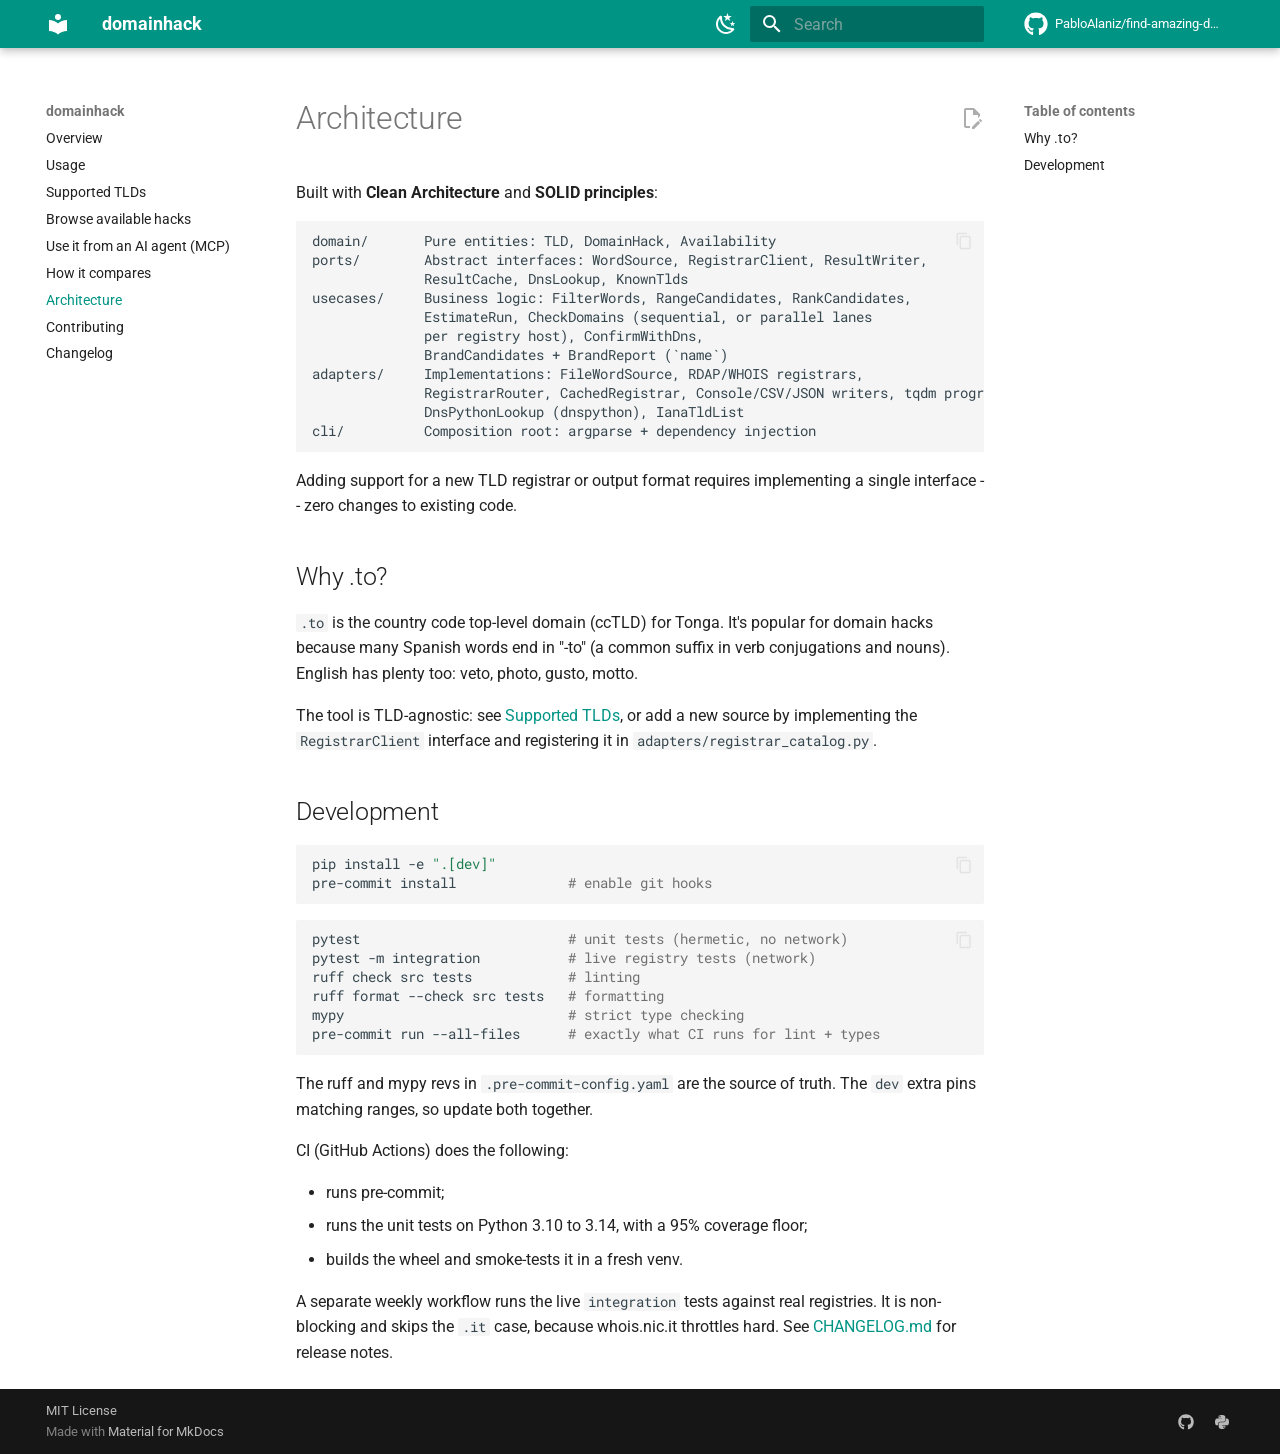
==== commit 245701b6: "Deployed 74c668a with MkDocs version: 1.6.1" ====
--- a/architecture/index.html
+++ b/architecture/index.html
@@ -23,7 +23,7 @@
       
       
       <link rel="icon" href="../assets/images/favicon.png">
-      <meta name="generator" content="mkdocs-1.6.1, mkdocs-material-9.8.0">
+      <meta name="generator" content="mkdocs-1.6.1, mkdocs-material-9.8.1">
     
     
       
@@ -52,6 +52,8 @@
         <style>:root{--md-text-font:"Roboto";--md-code-font:"Roboto Mono"}</style>
       
     
+    
+      <link rel="stylesheet" href="../stylesheets/browse.css">
     
     <script>__md_scope=new URL("..",location),__md_hash=e=>[...e].reduce(((e,_)=>(e<<5)-e+_.charCodeAt(0)),0),__md_get=(e,_=localStorage,t=__md_scope)=>JSON.parse(_.getItem(t.pathname+"."+e)),__md_set=(e,_,t=localStorage,a=__md_scope)=>{try{t.setItem(a.pathname+"."+e,JSON.stringify(_))}catch(e){}}</script>
     
@@ -324,6 +326,33 @@
     
   
     Supported TLDs
+  
+
+    
+  </span>
+  
+  
+
+      </a>
+    </li>
+  
+
+    
+      
+      
+  
+  
+  
+  
+    <li class="md-nav__item">
+      <a href="../browse/" class="md-nav__link">
+        
+  
+  
+  <span class="md-ellipsis">
+    
+  
+    Browse available hacks
   
 
     
@@ -739,7 +768,9 @@
       <script id="__config" type="application/json">{"annotate": null, "base": "..", "features": ["navigation.instant", "navigation.tracking", "navigation.top", "toc.follow", "content.code.copy", "content.action.edit", "search.suggest"], "search": "../assets/javascripts/workers/search.a7633da7.min.js", "tags": null, "translations": {"clipboard.copied": "Copied to clipboard", "clipboard.copy": "Copy to clipboard", "search.result.more.one": "1 more on this page", "search.result.more.other": "# more on this page", "search.result.none": "No matching documents", "search.result.one": "1 matching document", "search.result.other": "# matching documents", "search.result.placeholder": "Type to start searching", "search.result.term.missing": "Missing", "select.version": "Select version"}, "version": null}</script>
     
     
-      <script src="../assets/javascripts/bundle.c21346df.min.js"></script>
+      <script src="../assets/javascripts/bundle.a5f9d56c.min.js"></script>
+      
+        <script src="../javascripts/browse.js"></script>
       
     
   </body>
--- a/stylesheets/browse.css
+++ b/stylesheets/browse.css
@@ -0,0 +1,56 @@
+/* The "Browse available hacks" page (docs/browse.md, javascripts/browse.js). */
+#hack-browser .hb-controls {
+  display: flex;
+  flex-wrap: wrap;
+  gap: 0.6rem 0.8rem;
+  align-items: end;
+  margin: 1rem 0 0.6rem;
+}
+#hack-browser label {
+  display: flex;
+  flex-direction: column;
+  gap: 0.2rem;
+  font-size: 0.7rem;
+  color: var(--md-default-fg-color--light);
+}
+#hack-browser input,
+#hack-browser select {
+  font: inherit;
+  font-size: 0.8rem;
+  padding: 0.35rem 0.5rem;
+  border: 1px solid var(--md-default-fg-color--lighter);
+  border-radius: 0.2rem;
+  background: var(--md-default-bg-color);
+  color: var(--md-default-fg-color);
+  min-width: 0;
+}
+#hack-browser input[type="search"] {
+  width: 12rem;
+}
+#hack-browser input[type="number"] {
+  width: 5rem;
+}
+#hack-browser .hb-status {
+  font-size: 0.75rem;
+  color: var(--md-default-fg-color--light);
+  margin: 0.4rem 0;
+}
+#hack-browser .hb-table-wrap {
+  overflow-x: auto;
+}
+#hack-browser table {
+  display: table;
+  width: 100%;
+  font-size: 0.8rem;
+}
+#hack-browser td:first-child {
+  font-family: var(--md-code-font-family);
+  white-space: nowrap;
+}
+#hack-browser .hb-more {
+  margin: 0.8rem 0;
+}
+/* Theme classes set `display`, which would otherwise win over the attribute. */
+#hack-browser [hidden] {
+  display: none;
+}
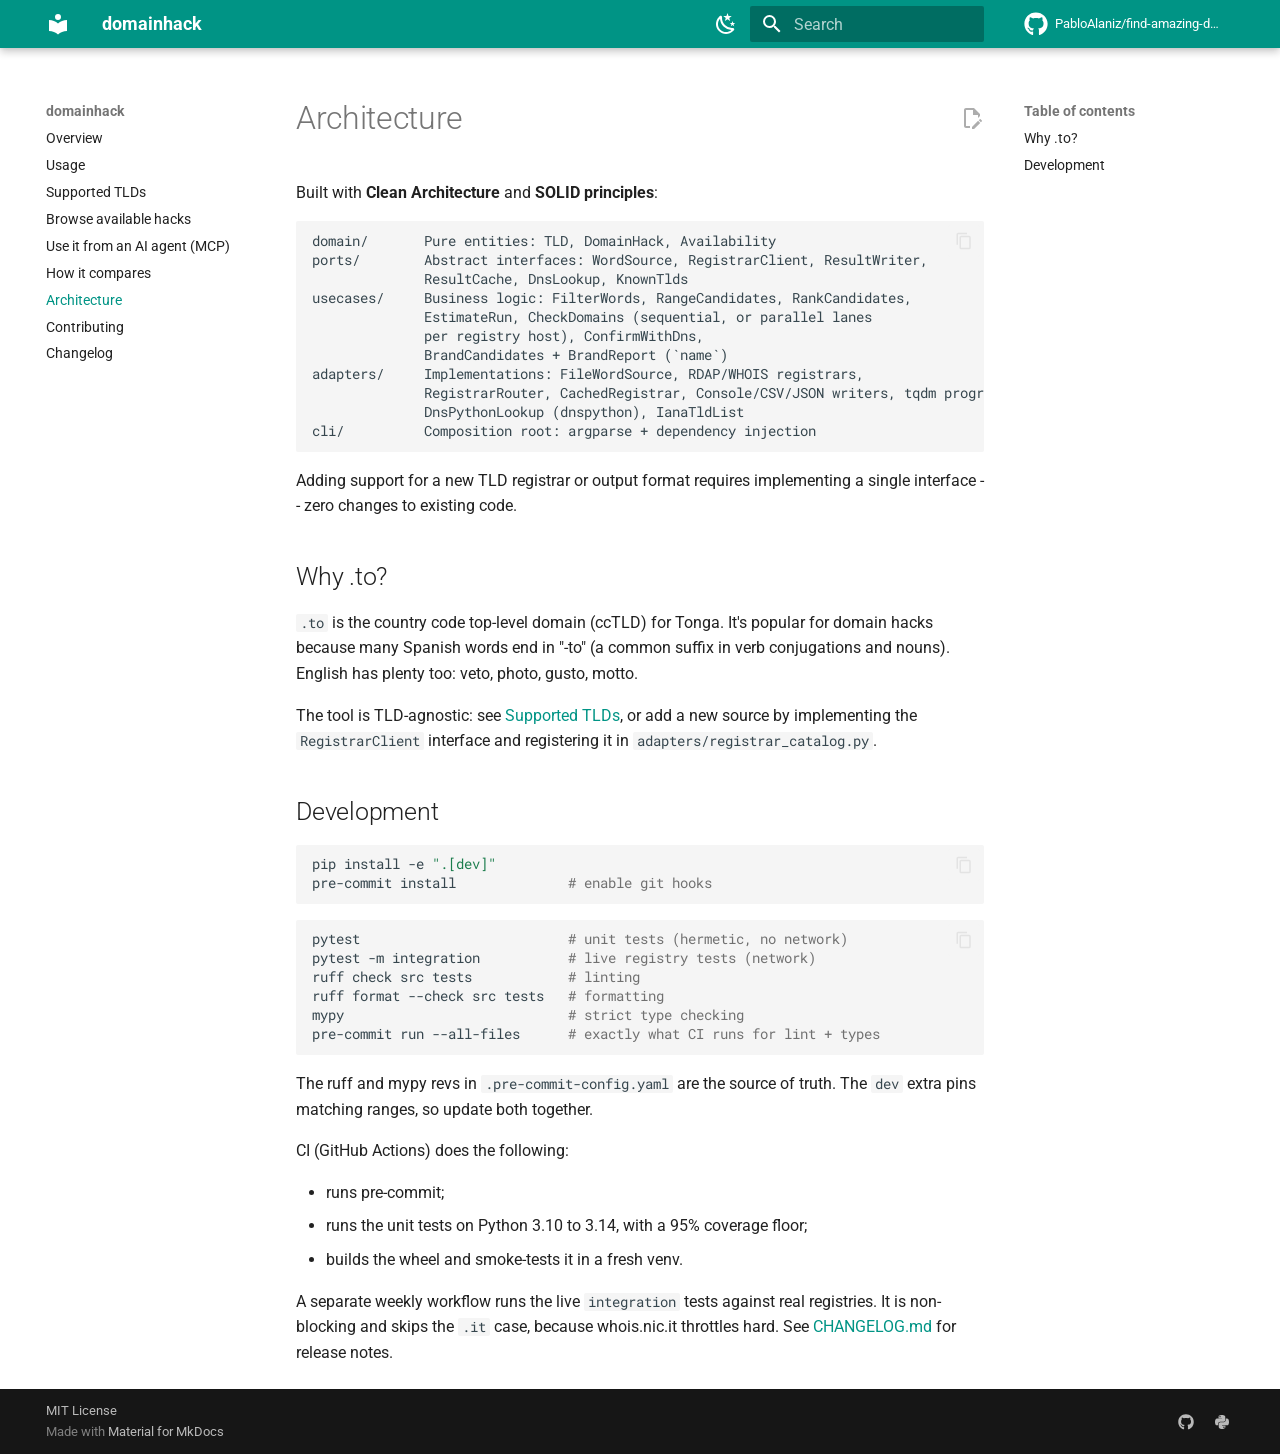
==== commit c127f377: "Deployed 5cb3adc with MkDocs version: 1.6.1" ====
--- a/architecture/index.html
+++ b/architecture/index.html
@@ -23,7 +23,7 @@
       
       
       <link rel="icon" href="../assets/images/favicon.png">
-      <meta name="generator" content="mkdocs-1.6.1, mkdocs-material-9.8.1">
+      <meta name="generator" content="mkdocs-1.6.1, mkdocs-material-9.8.2">
     
     
       
